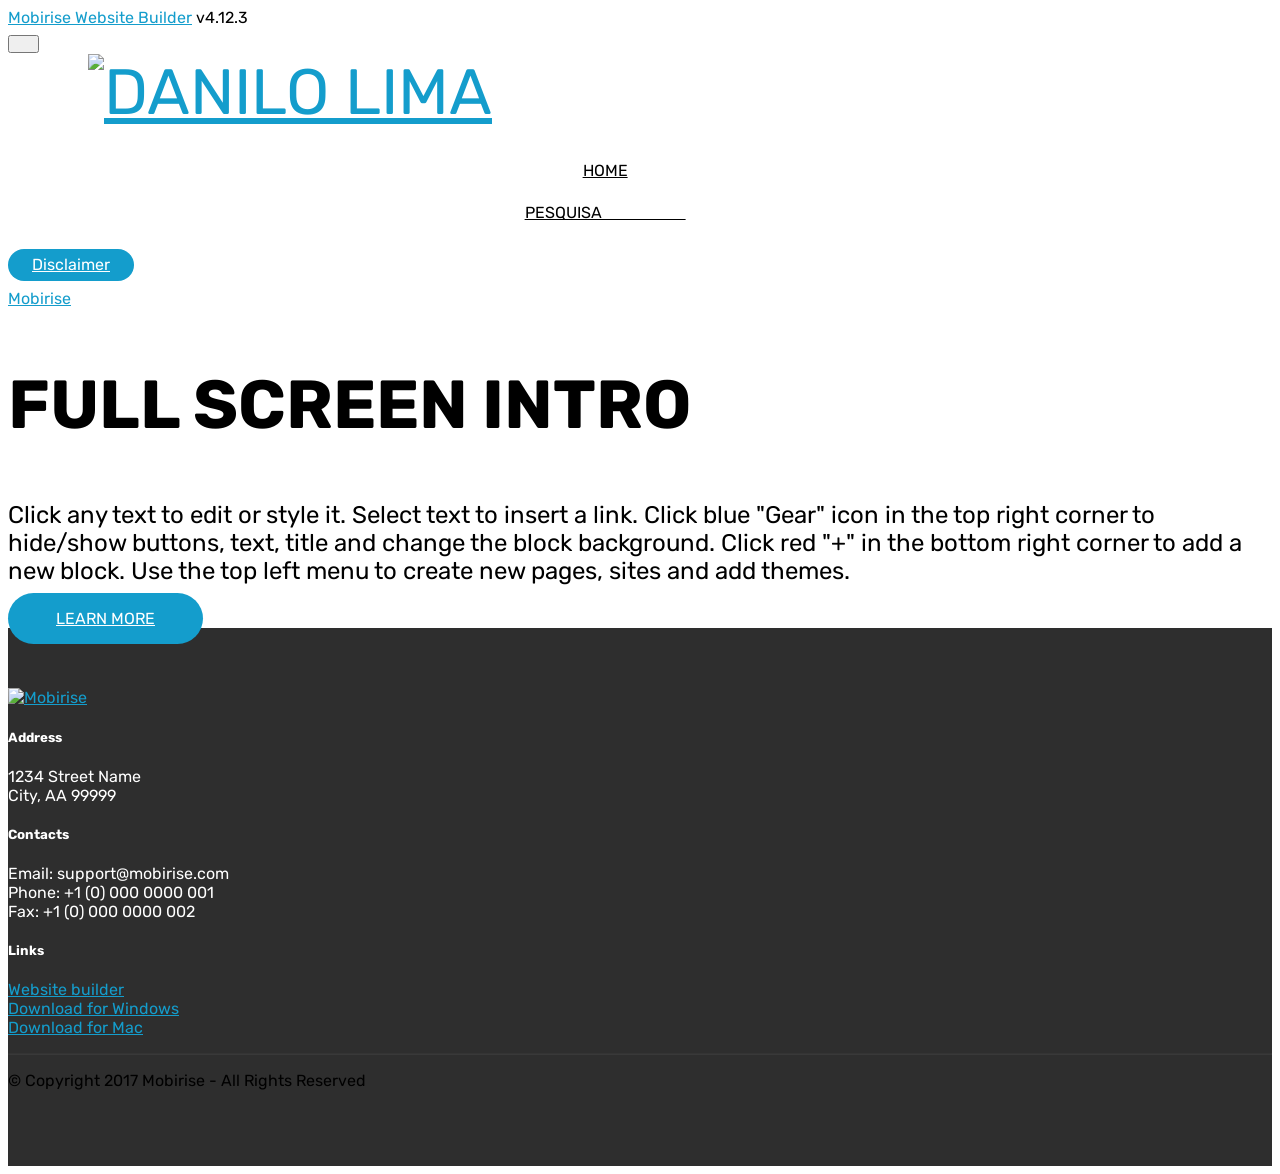
==== index.html @ ac160dbd "create github pages" ====
<!DOCTYPE html>
<html  >
<head>
  <!-- Site made with Mobirise Website Builder v4.12.3, https://mobirise.com -->
  <meta charset="UTF-8">
  <meta http-equiv="X-UA-Compatible" content="IE=edge">
  <meta name="generator" content="Mobirise v4.12.3, mobirise.com">
  <meta name="viewport" content="width=device-width, initial-scale=1, minimum-scale=1">
  <link rel="shortcut icon" href="assets/images/lindth-128x128.png" type="image/x-icon">
  <meta name="description" content="">
  
  
  <title>Home</title>
  <link rel="stylesheet" href="assets/web/assets/mobirise-icons/mobirise-icons.css">
  <link rel="stylesheet" href="assets/bootstrap/css/bootstrap.min.css">
  <link rel="stylesheet" href="assets/bootstrap/css/bootstrap-grid.min.css">
  <link rel="stylesheet" href="assets/bootstrap/css/bootstrap-reboot.min.css">
  <link rel="stylesheet" href="assets/tether/tether.min.css">
  <link rel="stylesheet" href="assets/socicon/css/styles.css">
  <link rel="stylesheet" href="assets/web/assets/gdpr-plugin/gdpr-styles.css">
  <link rel="stylesheet" href="assets/animatecss/animate.min.css">
  <link rel="stylesheet" href="assets/dropdown/css/style.css">
  <link rel="stylesheet" href="assets/theme/css/style.css">
  <link rel="preload" as="style" href="assets/mobirise/css/mbr-additional.css"><link rel="stylesheet" href="assets/mobirise/css/mbr-additional.css" type="text/css">
  
  
  
</head>
<body>
  <section class="menu cid-qTkzRZLJNu" once="menu" id="menu1-0">

    

    <nav class="navbar navbar-expand beta-menu navbar-dropdown align-items-center navbar-fixed-top navbar-toggleable-sm">
        <button class="navbar-toggler navbar-toggler-right" type="button" data-toggle="collapse" data-target="#navbarSupportedContent" aria-controls="navbarSupportedContent" aria-expanded="false" aria-label="Toggle navigation">
            <div class="hamburger">
                <span></span>
                <span></span>
                <span></span>
                <span></span>
            </div>
        </button>
        <div class="menu-logo">
            <div class="navbar-brand">
                <span class="navbar-logo">
                    <a href="https://mobirise.com">
                         <img src="assets/images/danilo-lima-hd-1-162x288.png" alt="DANILO LIMA" title="DANILO LIMA" style="height: 5rem;">
                    </a>
                </span>
                
            </div>
        </div>
        <div class="collapse navbar-collapse" id="navbarSupportedContent">
            <ul class="navbar-nav nav-dropdown" data-app-modern-menu="true"><li class="nav-item">
                    <a class="nav-link link text-black display-4" href="page2.html">
                        <span class="mbri-home mbr-iconfont mbr-iconfont-btn"></span>
                        HOME</a>
                </li>
                <li class="nav-item">
                    <a class="nav-link link text-black display-4" href="page2.html">
                        <span class="mbri-search mbr-iconfont mbr-iconfont-btn"></span>PESQUISA &nbsp; &nbsp; &nbsp; &nbsp; &nbsp; &nbsp; &nbsp; &nbsp; &nbsp; &nbsp;&nbsp;</a>
                </li></ul>
            <div class="navbar-buttons mbr-section-btn"><a class="btn btn-sm btn-primary display-4" href="https://drive.google.com/open?id=1M-NE_mlkrRJ1WE63KbrFqvqMC0Qe0wHg" target="_blank">
                    <span class="mbri-save mbr-iconfont mbr-iconfont-btn "></span>
                    Disclaimer</a></div>
        </div>
    </nav>
</section>

<section class="engine"><a href="https://mobirise.info">Mobirise</a></section><section class="cid-qTkA127IK8 mbr-fullscreen mbr-parallax-background" id="header2-1">

    

    

    <div class="container align-center">
        <div class="row justify-content-md-center">
            <div class="mbr-white col-md-10">
                <h1 class="mbr-section-title mbr-bold pb-3 mbr-fonts-style display-1">
                    FULL SCREEN INTRO
                </h1>
                
                <p class="mbr-text pb-3 mbr-fonts-style display-5">
                    Click any text to edit or style it. Select text to insert a link. Click blue "Gear" icon in the top right corner to hide/show buttons, text, title and change the block background. Click red "+" in the bottom right corner to add a new block. Use the top left menu to create new pages, sites and add themes.
                </p>
                <div class="mbr-section-btn">
                    <a class="btn btn-md btn-secondary display-4" href="https://mobirise.com">LEARN MORE</a>
                    <a class="btn btn-md btn-white-outline display-4" href="https://mobirise.com">LIVE DEMO</a>
                </div>
            </div>
        </div>
    </div>
    <div class="mbr-arrow hidden-sm-down" aria-hidden="true">
        <a href="#next">
            <i class="mbri-down mbr-iconfont"></i>
        </a>
    </div>
</section>

<section class="cid-qTkAaeaxX5" id="footer1-2">

    

    

    <div class="container">
        <div class="media-container-row content text-white">
            <div class="col-12 col-md-3">
                <div class="media-wrap">
                    <a href="https://mobirise.com/">
                        <img src="assets/images/logo2.png" alt="Mobirise">
                    </a>
                </div>
            </div>
            <div class="col-12 col-md-3 mbr-fonts-style display-7">
                <h5 class="pb-3">
                    Address
                </h5>
                <p class="mbr-text">
                    1234 Street Name
                    <br>City, AA 99999
                </p>
            </div>
            <div class="col-12 col-md-3 mbr-fonts-style display-7">
                <h5 class="pb-3">
                    Contacts
                </h5>
                <p class="mbr-text">
                    Email: support@mobirise.com
                    <br>Phone: +1 (0) 000 0000 001
                    <br>Fax: +1 (0) 000 0000 002
                </p>
            </div>
            <div class="col-12 col-md-3 mbr-fonts-style display-7">
                <h5 class="pb-3">
                    Links
                </h5>
                <p class="mbr-text">
                    <a class="text-primary" href="https://mobirise.com/">Website builder</a>
                    <br><a class="text-primary" href="https://mobirise.com/mobirise-free-win.zip">Download for Windows</a>
                    <br><a class="text-primary" href="https://mobirise.com/mobirise-free-mac.zip">Download for Mac</a>
                </p>
            </div>
        </div>
        <div class="footer-lower">
            <div class="media-container-row">
                <div class="col-sm-12">
                    <hr>
                </div>
            </div>
            <div class="media-container-row mbr-white">
                <div class="col-sm-6 copyright">
                    <p class="mbr-text mbr-fonts-style display-7">
                        © Copyright 2017 Mobirise - All Rights Reserved
                    </p>
                </div>
                <div class="col-md-6">
                    <div class="social-list align-right">
                        <div class="soc-item">
                            <a href="https://twitter.com/mobirise" target="_blank">
                                <span class="socicon-twitter socicon mbr-iconfont mbr-iconfont-social"></span>
                            </a>
                        </div>
                        <div class="soc-item">
                            <a href="https://www.facebook.com/pages/Mobirise/1616226671953247" target="_blank">
                                <span class="socicon-facebook socicon mbr-iconfont mbr-iconfont-social"></span>
                            </a>
                        </div>
                        <div class="soc-item">
                            <a href="https://www.youtube.com/c/mobirise" target="_blank">
                                <span class="socicon-youtube socicon mbr-iconfont mbr-iconfont-social"></span>
                            </a>
                        </div>
                        <div class="soc-item">
                            <a href="https://instagram.com/mobirise" target="_blank">
                                <span class="socicon-instagram socicon mbr-iconfont mbr-iconfont-social"></span>
                            </a>
                        </div>
                        <div class="soc-item">
                            <a href="https://plus.google.com/u/0/+Mobirise" target="_blank">
                                <span class="socicon-googleplus socicon mbr-iconfont mbr-iconfont-social"></span>
                            </a>
                        </div>
                        <div class="soc-item">
                            <a href="https://www.behance.net/Mobirise" target="_blank">
                                <span class="socicon-behance socicon mbr-iconfont mbr-iconfont-social"></span>
                            </a>
                        </div>
                    </div>
                </div>
            </div>
        </div>
    </div>
</section>


  <script src="assets/web/assets/jquery/jquery.min.js"></script>
  <script src="assets/popper/popper.min.js"></script>
  <script src="assets/bootstrap/js/bootstrap.min.js"></script>
  <script src="assets/tether/tether.min.js"></script>
  <script src="assets/smoothscroll/smooth-scroll.js"></script>
  <script src="assets/touchswipe/jquery.touch-swipe.min.js"></script>
  <script src="assets/viewportchecker/jquery.viewportchecker.js"></script>
  <script src="assets/parallax/jarallax.min.js"></script>
  <script src="assets/dropdown/js/nav-dropdown.js"></script>
  <script src="assets/dropdown/js/navbar-dropdown.js"></script>
  <script src="assets/theme/js/script.js"></script>
  
  
  <input name="animation" type="hidden">
  </body>
</html>
---- assets/mobirise/css/mbr-additional.css ----
@import url(https://fonts.googleapis.com/css?family=Rubik:300,300i,400,400i,500,500i,700,700i,900,900i&display=swap);





body {
  font-family: Rubik;
}
.display-1 {
  font-family: 'Rubik', sans-serif;
  font-size: 4.25rem;
  font-display: swap;
}
.display-1 > .mbr-iconfont {
  font-size: 6.8rem;
}
.display-2 {
  font-family: 'Rubik', sans-serif;
  font-size: 3rem;
  font-display: swap;
}
.display-2 > .mbr-iconfont {
  font-size: 4.8rem;
}
.display-4 {
  font-family: 'Rubik', sans-serif;
  font-size: 1rem;
  font-display: swap;
}
.display-4 > .mbr-iconfont {
  font-size: 1.6rem;
}
.display-5 {
  font-family: 'Rubik', sans-serif;
  font-size: 1.5rem;
  font-display: swap;
}
.display-5 > .mbr-iconfont {
  font-size: 2.4rem;
}
.display-7 {
  font-family: 'Rubik', sans-serif;
  font-size: 1rem;
  font-display: swap;
}
.display-7 > .mbr-iconfont {
  font-size: 1.6rem;
}
/* ---- Fluid typography for mobile devices ---- */
/* 1.4 - font scale ratio ( bootstrap == 1.42857 ) */
/* 100vw - current viewport width */
/* (48 - 20)  48 == 48rem == 768px, 20 == 20rem == 320px(minimal supported viewport) */
/* 0.65 - min scale variable, may vary */
@media (max-width: 768px) {
  .display-1 {
    font-size: 3.4rem;
    font-size: calc( 2.1374999999999997rem + (4.25 - 2.1374999999999997) * ((100vw - 20rem) / (48 - 20)));
    line-height: calc( 1.4 * (2.1374999999999997rem + (4.25 - 2.1374999999999997) * ((100vw - 20rem) / (48 - 20))));
  }
  .display-2 {
    font-size: 2.4rem;
    font-size: calc( 1.7rem + (3 - 1.7) * ((100vw - 20rem) / (48 - 20)));
    line-height: calc( 1.4 * (1.7rem + (3 - 1.7) * ((100vw - 20rem) / (48 - 20))));
  }
  .display-4 {
    font-size: 0.8rem;
    font-size: calc( 1rem + (1 - 1) * ((100vw - 20rem) / (48 - 20)));
    line-height: calc( 1.4 * (1rem + (1 - 1) * ((100vw - 20rem) / (48 - 20))));
  }
  .display-5 {
    font-size: 1.2rem;
    font-size: calc( 1.175rem + (1.5 - 1.175) * ((100vw - 20rem) / (48 - 20)));
    line-height: calc( 1.4 * (1.175rem + (1.5 - 1.175) * ((100vw - 20rem) / (48 - 20))));
  }
}
/* Buttons */
.btn {
  padding: 1rem 3rem;
  border-radius: 3px;
}
.btn-sm {
  padding: 0.6rem 1.5rem;
  border-radius: 3px;
}
.btn-md {
  padding: 1rem 3rem;
  border-radius: 3px;
}
.btn-lg {
  padding: 1.2rem 3.2rem;
  border-radius: 3px;
}
.bg-primary {
  background-color: #149dcc !important;
}
.bg-success {
  background-color: #f7ed4a !important;
}
.bg-info {
  background-color: #ffffff !important;
}
.bg-warning {
  background-color: #879a9f !important;
}
.bg-danger {
  background-color: #b1a374 !important;
}
.btn-primary,
.btn-primary:active {
  background-color: #149dcc !important;
  border-color: #149dcc !important;
  color: #ffffff !important;
}
.btn-primary:hover,
.btn-primary:focus,
.btn-primary.focus,
.btn-primary.active {
  color: #ffffff !important;
  background-color: #0d6786 !important;
  border-color: #0d6786 !important;
}
.btn-primary.disabled,
.btn-primary:disabled {
  color: #ffffff !important;
  background-color: #0d6786 !important;
  border-color: #0d6786 !important;
}
.btn-secondary,
.btn-secondary:active {
  background-color: #149dcc !important;
  border-color: #149dcc !important;
  color: #ffffff !important;
}
.btn-secondary:hover,
.btn-secondary:focus,
.btn-secondary.focus,
.btn-secondary.active {
  color: #ffffff !important;
  background-color: #0d6786 !important;
  border-color: #0d6786 !important;
}
.btn-secondary.disabled,
.btn-secondary:disabled {
  color: #ffffff !important;
  background-color: #0d6786 !important;
  border-color: #0d6786 !important;
}
.btn-info,
.btn-info:active {
  background-color: #ffffff !important;
  border-color: #ffffff !important;
  color: #808080 !important;
}
.btn-info:hover,
.btn-info:focus,
.btn-info.focus,
.btn-info.active {
  color: #808080 !important;
  background-color: #d9d9d9 !important;
  border-color: #d9d9d9 !important;
}
.btn-info.disabled,
.btn-info:disabled {
  color: #808080 !important;
  background-color: #d9d9d9 !important;
  border-color: #d9d9d9 !important;
}
.btn-success,
.btn-success:active {
  background-color: #f7ed4a !important;
  border-color: #f7ed4a !important;
  color: #3f3c03 !important;
}
.btn-success:hover,
.btn-success:focus,
.btn-success.focus,
.btn-success.active {
  color: #3f3c03 !important;
  background-color: #eadd0a !important;
  border-color: #eadd0a !important;
}
.btn-success.disabled,
.btn-success:disabled {
  color: #3f3c03 !important;
  background-color: #eadd0a !important;
  border-color: #eadd0a !important;
}
.btn-warning,
.btn-warning:active {
  background-color: #879a9f !important;
  border-color: #879a9f !important;
  color: #ffffff !important;
}
.btn-warning:hover,
.btn-warning:focus,
.btn-warning.focus,
.btn-warning.active {
  color: #ffffff !important;
  background-color: #617479 !important;
  border-color: #617479 !important;
}
.btn-warning.disabled,
.btn-warning:disabled {
  color: #ffffff !important;
  background-color: #617479 !important;
  border-color: #617479 !important;
}
.btn-danger,
.btn-danger:active {
  background-color: #b1a374 !important;
  border-color: #b1a374 !important;
  color: #ffffff !important;
}
.btn-danger:hover,
.btn-danger:focus,
.btn-danger.focus,
.btn-danger.active {
  color: #ffffff !important;
  background-color: #8b7d4e !important;
  border-color: #8b7d4e !important;
}
.btn-danger.disabled,
.btn-danger:disabled {
  color: #ffffff !important;
  background-color: #8b7d4e !important;
  border-color: #8b7d4e !important;
}
.btn-white {
  color: #333333 !important;
}
.btn-white,
.btn-white:active {
  background-color: #ffffff !important;
  border-color: #ffffff !important;
  color: #808080 !important;
}
.btn-white:hover,
.btn-white:focus,
.btn-white.focus,
.btn-white.active {
  color: #808080 !important;
  background-color: #d9d9d9 !important;
  border-color: #d9d9d9 !important;
}
.btn-white.disabled,
.btn-white:disabled {
  color: #808080 !important;
  background-color: #d9d9d9 !important;
  border-color: #d9d9d9 !important;
}
.btn-black,
.btn-black:active {
  background-color: #333333 !important;
  border-color: #333333 !important;
  color: #ffffff !important;
}
.btn-black:hover,
.btn-black:focus,
.btn-black.focus,
.btn-black.active {
  color: #ffffff !important;
  background-color: #0d0d0d !important;
  border-color: #0d0d0d !important;
}
.btn-black.disabled,
.btn-black:disabled {
  color: #ffffff !important;
  background-color: #0d0d0d !important;
  border-color: #0d0d0d !important;
}
.btn-primary-outline,
.btn-primary-outline:active {
  background: none;
  border-color: #0b566f;
  color: #0b566f;
}
.btn-primary-outline:hover,
.btn-primary-outline:focus,
.btn-primary-outline.focus,
.btn-primary-outline.active {
  color: #ffffff;
  background-color: #149dcc;
  border-color: #149dcc;
}
.btn-primary-outline.disabled,
.btn-primary-outline:disabled {
  color: #ffffff !important;
  background-color: #149dcc !important;
  border-color: #149dcc !important;
}
.btn-secondary-outline,
.btn-secondary-outline:active {
  background: none;
  border-color: #0b566f;
  color: #0b566f;
}
.btn-secondary-outline:hover,
.btn-secondary-outline:focus,
.btn-secondary-outline.focus,
.btn-secondary-outline.active {
  color: #ffffff;
  background-color: #149dcc;
  border-color: #149dcc;
}
.btn-secondary-outline.disabled,
.btn-secondary-outline:disabled {
  color: #ffffff !important;
  background-color: #149dcc !important;
  border-color: #149dcc !important;
}
.btn-info-outline,
.btn-info-outline:active {
  background: none;
  border-color: #cccccc;
  color: #cccccc;
}
.btn-info-outline:hover,
.btn-info-outline:focus,
.btn-info-outline.focus,
.btn-info-outline.active {
  color: #808080;
  background-color: #ffffff;
  border-color: #ffffff;
}
.btn-info-outline.disabled,
.btn-info-outline:disabled {
  color: #808080 !important;
  background-color: #ffffff !important;
  border-color: #ffffff !important;
}
.btn-success-outline,
.btn-success-outline:active {
  background: none;
  border-color: #d2c609;
  color: #d2c609;
}
.btn-success-outline:hover,
.btn-success-outline:focus,
.btn-success-outline.focus,
.btn-success-outline.active {
  color: #3f3c03;
  background-color: #f7ed4a;
  border-color: #f7ed4a;
}
.btn-success-outline.disabled,
.btn-success-outline:disabled {
  color: #3f3c03 !important;
  background-color: #f7ed4a !important;
  border-color: #f7ed4a !important;
}
.btn-warning-outline,
.btn-warning-outline:active {
  background: none;
  border-color: #55666b;
  color: #55666b;
}
.btn-warning-outline:hover,
.btn-warning-outline:focus,
.btn-warning-outline.focus,
.btn-warning-outline.active {
  color: #ffffff;
  background-color: #879a9f;
  border-color: #879a9f;
}
.btn-warning-outline.disabled,
.btn-warning-outline:disabled {
  color: #ffffff !important;
  background-color: #879a9f !important;
  border-color: #879a9f !important;
}
.btn-danger-outline,
.btn-danger-outline:active {
  background: none;
  border-color: #7a6e45;
  color: #7a6e45;
}
.btn-danger-outline:hover,
.btn-danger-outline:focus,
.btn-danger-outline.focus,
.btn-danger-outline.active {
  color: #ffffff;
  background-color: #b1a374;
  border-color: #b1a374;
}
.btn-danger-outline.disabled,
.btn-danger-outline:disabled {
  color: #ffffff !important;
  background-color: #b1a374 !important;
  border-color: #b1a374 !important;
}
.btn-black-outline,
.btn-black-outline:active {
  background: none;
  border-color: #000000;
  color: #000000;
}
.btn-black-outline:hover,
.btn-black-outline:focus,
.btn-black-outline.focus,
.btn-black-outline.active {
  color: #ffffff;
  background-color: #333333;
  border-color: #333333;
}
.btn-black-outline.disabled,
.btn-black-outline:disabled {
  color: #ffffff !important;
  background-color: #333333 !important;
  border-color: #333333 !important;
}
.btn-white-outline,
.btn-white-outline:active,
.btn-white-outline.active {
  background: none;
  border-color: #ffffff;
  color: #ffffff;
}
.btn-white-outline:hover,
.btn-white-outline:focus,
.btn-white-outline.focus {
  color: #333333;
  background-color: #ffffff;
  border-color: #ffffff;
}
.text-primary {
  color: #149dcc !important;
}
.text-secondary {
  color: #149dcc !important;
}
.text-success {
  color: #f7ed4a !important;
}
.text-info {
  color: #ffffff !important;
}
.text-warning {
  color: #879a9f !important;
}
.text-danger {
  color: #b1a374 !important;
}
.text-white {
  color: #ffffff !important;
}
.text-black {
  color: #000000 !important;
}
a.text-primary:hover,
a.text-primary:focus {
  color: #0b566f !important;
}
a.text-secondary:hover,
a.text-secondary:focus {
  color: #0b566f !important;
}
a.text-success:hover,
a.text-success:focus {
  color: #d2c609 !important;
}
a.text-info:hover,
a.text-info:focus {
  color: #cccccc !important;
}
a.text-warning:hover,
a.text-warning:focus {
  color: #55666b !important;
}
a.text-danger:hover,
a.text-danger:focus {
  color: #7a6e45 !important;
}
a.text-white:hover,
a.text-white:focus {
  color: #b3b3b3 !important;
}
a.text-black:hover,
a.text-black:focus {
  color: #4d4d4d !important;
}
.alert-success {
  background-color: #70c770;
}
.alert-info {
  background-color: #ffffff;
}
.alert-warning {
  background-color: #879a9f;
}
.alert-danger {
  background-color: #b1a374;
}
.mbr-section-btn a.btn:not(.btn-form) {
  border-radius: 100px;
}
.mbr-section-btn a.btn:not(.btn-form):hover,
.mbr-section-btn a.btn:not(.btn-form):focus {
  box-shadow: none !important;
}
.mbr-section-btn a.btn:not(.btn-form):hover,
.mbr-section-btn a.btn:not(.btn-form):focus {
  box-shadow: 0 10px 40px 0 rgba(0, 0, 0, 0.2) !important;
  -webkit-box-shadow: 0 10px 40px 0 rgba(0, 0, 0, 0.2) !important;
}
.mbr-gallery-filter li a {
  border-radius: 100px !important;
}
.mbr-gallery-filter li.active .btn {
  background-color: #149dcc;
  border-color: #149dcc;
  color: #ffffff;
}
.mbr-gallery-filter li.active .btn:focus {
  box-shadow: none;
}
.nav-tabs .nav-link {
  border-radius: 100px !important;
}
a,
a:hover {
  color: #149dcc;
}
.mbr-plan-header.bg-primary .mbr-plan-subtitle,
.mbr-plan-header.bg-primary .mbr-plan-price-desc {
  color: #b4e6f8;
}
.mbr-plan-header.bg-success .mbr-plan-subtitle,
.mbr-plan-header.bg-success .mbr-plan-price-desc {
  color: #ffffff;
}
.mbr-plan-header.bg-info .mbr-plan-subtitle,
.mbr-plan-header.bg-info .mbr-plan-price-desc {
  color: #ffffff;
}
.mbr-plan-header.bg-warning .mbr-plan-subtitle,
.mbr-plan-header.bg-warning .mbr-plan-price-desc {
  color: #ced6d8;
}
.mbr-plan-header.bg-danger .mbr-plan-subtitle,
.mbr-plan-header.bg-danger .mbr-plan-price-desc {
  color: #dfd9c6;
}
/* Scroll to top button*/
.scrollToTop_wraper {
  display: none;
}
.form-control {
  font-family: 'Rubik', sans-serif;
  font-size: 1rem;
  font-display: swap;
}
.form-control > .mbr-iconfont {
  font-size: 1.6rem;
}
blockquote {
  border-color: #149dcc;
}
/* Forms */
.mbr-form .btn {
  margin: .4rem 0;
}
.mbr-form .input-group-btn a.btn {
  border-radius: 100px !important;
}
.mbr-form .input-group-btn a.btn:hover {
  box-shadow: 0 10px 40px 0 rgba(0, 0, 0, 0.2);
}
.mbr-form .input-group-btn button[type="submit"] {
  border-radius: 100px !important;
  padding: 1rem 3rem;
}
.mbr-form .input-group-btn button[type="submit"]:hover {
  box-shadow: 0 10px 40px 0 rgba(0, 0, 0, 0.2);
}
.form2 .form-control {
  border-top-left-radius: 100px;
  border-bottom-left-radius: 100px;
}
.form2 .input-group-btn a.btn {
  border-top-left-radius: 0 !important;
  border-bottom-left-radius: 0 !important;
}
.form2 .input-group-btn button[type="submit"] {
  border-top-left-radius: 0 !important;
  border-bottom-left-radius: 0 !important;
}
.form3 input[type="email"] {
  border-radius: 100px !important;
}
@media (max-width: 349px) {
  .form2 input[type="email"] {
    border-radius: 100px !important;
  }
  .form2 .input-group-btn a.btn {
    border-radius: 100px !important;
  }
  .form2 .input-group-btn button[type="submit"] {
    border-radius: 100px !important;
  }
}
@media (max-width: 767px) {
  .btn {
    font-size: .75rem !important;
  }
  .btn .mbr-iconfont {
    font-size: 1rem !important;
  }
}
/* Footer */
.mbr-footer-content li::before,
.mbr-footer .mbr-contacts li::before {
  background: #149dcc;
}
.mbr-footer-content li a:hover,
.mbr-footer .mbr-contacts li a:hover {
  color: #149dcc;
}
.footer3 input[type="email"],
.footer4 input[type="email"] {
  border-radius: 100px !important;
}
.footer3 .input-group-btn a.btn,
.footer4 .input-group-btn a.btn {
  border-radius: 100px !important;
}
.footer3 .input-group-btn button[type="submit"],
.footer4 .input-group-btn button[type="submit"] {
  border-radius: 100px !important;
}
/* Headers*/
.header13 .form-inline input[type="email"],
.header14 .form-inline input[type="email"] {
  border-radius: 100px;
}
.header13 .form-inline input[type="text"],
.header14 .form-inline input[type="text"] {
  border-radius: 100px;
}
.header13 .form-inline input[type="tel"],
.header14 .form-inline input[type="tel"] {
  border-radius: 100px;
}
.header13 .form-inline a.btn,
.header14 .form-inline a.btn {
  border-radius: 100px;
}
.header13 .form-inline button,
.header14 .form-inline button {
  border-radius: 100px !important;
}
@media screen and (-ms-high-contrast: active), (-ms-high-contrast: none) {
  .card-wrapper {
    flex: auto !important;
  }
}
.jq-selectbox li:hover,
.jq-selectbox li.selected {
  background-color: #149dcc;
  color: #ffffff;
}
.jq-selectbox .jq-selectbox__trigger-arrow,
.jq-number__spin.minus:after,
.jq-number__spin.plus:after {
  transition: 0.4s;
  border-top-color: currentColor;
  border-bottom-color: currentColor;
}
.jq-selectbox:hover .jq-selectbox__trigger-arrow,
.jq-number__spin.minus:hover:after,
.jq-number__spin.plus:hover:after {
  border-top-color: #149dcc;
  border-bottom-color: #149dcc;
}
.xdsoft_datetimepicker .xdsoft_calendar td.xdsoft_default,
.xdsoft_datetimepicker .xdsoft_calendar td.xdsoft_current,
.xdsoft_datetimepicker .xdsoft_timepicker .xdsoft_time_box > div > div.xdsoft_current {
  color: #ffffff !important;
  background-color: #149dcc !important;
  box-shadow: none !important;
}
.xdsoft_datetimepicker .xdsoft_calendar td:hover,
.xdsoft_datetimepicker .xdsoft_timepicker .xdsoft_time_box > div > div:hover {
  color: #ffffff !important;
  background: #149dcc !important;
  box-shadow: none !important;
}
.lazy-bg {
  background-image: none !important;
}
.lazy-placeholder:not(section),
.lazy-none {
  display: block;
  position: relative;
  padding-bottom: 56.25%;
}
iframe.lazy-placeholder,
.lazy-placeholder:after {
  content: '';
  position: absolute;
  width: 100px;
  height: 100px;
  background: transparent no-repeat center;
  background-size: contain;
  top: 50%;
  left: 50%;
  transform: translateX(-50%) translateY(-50%);
  background-image: url("data:image/svg+xml;charset=UTF-8,%3csvg width='32' height='32' viewBox='0 0 64 64' xmlns='http://www.w3.org/2000/svg' stroke='%23149dcc' %3e%3cg fill='none' fill-rule='evenodd'%3e%3cg transform='translate(16 16)' stroke-width='2'%3e%3ccircle stroke-opacity='.5' cx='16' cy='16' r='16'/%3e%3cpath d='M32 16c0-9.94-8.06-16-16-16'%3e%3canimateTransform attributeName='transform' type='rotate' from='0 16 16' to='360 16 16' dur='1s' repeatCount='indefinite'/%3e%3c/path%3e%3c/g%3e%3c/g%3e%3c/svg%3e");
}
section.lazy-placeholder:after {
  opacity: 0.3;
}
.cid-qTkzRZLJNu .navbar {
  padding: .5rem 0;
  background: #ffffff;
  transition: none;
  min-height: 77px;
}
.cid-qTkzRZLJNu .navbar-dropdown.bg-color.transparent.opened {
  background: #ffffff;
}
.cid-qTkzRZLJNu a {
  font-style: normal;
}
.cid-qTkzRZLJNu .nav-item span {
  padding-right: 0.4em;
  line-height: 0.5em;
  vertical-align: text-bottom;
  position: relative;
  text-decoration: none;
}
.cid-qTkzRZLJNu .nav-item a {
  display: flex;
  align-items: center;
  justify-content: center;
  padding: 0.7rem 0 !important;
  margin: 0rem .65rem !important;
}
.cid-qTkzRZLJNu .nav-item:focus,
.cid-qTkzRZLJNu .nav-link:focus {
  outline: none;
}
.cid-qTkzRZLJNu .btn {
  padding: 0.4rem 1.5rem;
  display: inline-flex;
  align-items: center;
}
.cid-qTkzRZLJNu .btn .mbr-iconfont {
  font-size: 1.6rem;
}
.cid-qTkzRZLJNu .menu-logo {
  margin-right: auto;
}
.cid-qTkzRZLJNu .menu-logo .navbar-brand {
  display: flex;
  margin-left: 5rem;
  padding: 0;
  transition: padding .2s;
  min-height: 3.8rem;
  align-items: center;
}
.cid-qTkzRZLJNu .menu-logo .navbar-brand .navbar-caption-wrap {
  display: -webkit-flex;
  -webkit-align-items: center;
  align-items: center;
  word-break: break-word;
  min-width: 7rem;
  margin: .3rem 0;
}
.cid-qTkzRZLJNu .menu-logo .navbar-brand .navbar-caption-wrap .navbar-caption {
  line-height: 1.2rem !important;
  padding-right: 2rem;
}
.cid-qTkzRZLJNu .menu-logo .navbar-brand .navbar-logo {
  font-size: 4rem;
  transition: font-size 0.25s;
}
.cid-qTkzRZLJNu .menu-logo .navbar-brand .navbar-logo img {
  display: flex;
}
.cid-qTkzRZLJNu .menu-logo .navbar-brand .navbar-logo .mbr-iconfont {
  transition: font-size 0.25s;
}
.cid-qTkzRZLJNu .navbar-toggleable-sm .navbar-collapse {
  justify-content: flex-end;
  -webkit-justify-content: flex-end;
  padding-right: 5rem;
  width: auto;
}
.cid-qTkzRZLJNu .navbar-toggleable-sm .navbar-collapse .navbar-nav {
  flex-wrap: wrap;
  -webkit-flex-wrap: wrap;
  padding-left: 0;
}
.cid-qTkzRZLJNu .navbar-toggleable-sm .navbar-collapse .navbar-nav .nav-item {
  -webkit-align-self: center;
  align-self: center;
}
.cid-qTkzRZLJNu .navbar-toggleable-sm .navbar-collapse .navbar-buttons {
  padding-left: 0;
  padding-bottom: 0;
}
.cid-qTkzRZLJNu .dropdown .dropdown-menu {
  background: #ffffff;
  display: none;
  position: absolute;
  min-width: 5rem;
  padding-top: 1.4rem;
  padding-bottom: 1.4rem;
  text-align: left;
}
.cid-qTkzRZLJNu .dropdown .dropdown-menu .dropdown-item {
  width: auto;
  padding: 0.235em 1.5385em 0.235em 1.5385em !important;
}
.cid-qTkzRZLJNu .dropdown .dropdown-menu .dropdown-item::after {
  right: 0.5rem;
}
.cid-qTkzRZLJNu .dropdown .dropdown-menu .dropdown-submenu {
  margin: 0;
}
.cid-qTkzRZLJNu .dropdown.open > .dropdown-menu {
  display: block;
}
.cid-qTkzRZLJNu .navbar-toggleable-sm.opened:after {
  position: absolute;
  width: 100vw;
  height: 100vh;
  content: '';
  background-color: rgba(0, 0, 0, 0.1);
  left: 0;
  bottom: 0;
  transform: translateY(100%);
  -webkit-transform: translateY(100%);
  z-index: 1000;
}
.cid-qTkzRZLJNu .navbar.navbar-short {
  min-height: 60px;
  transition: all .2s;
}
.cid-qTkzRZLJNu .navbar.navbar-short .navbar-toggler-right {
  top: 20px;
}
.cid-qTkzRZLJNu .navbar.navbar-short .navbar-logo a {
  font-size: 2.5rem !important;
  line-height: 2.5rem;
  transition: font-size 0.25s;
}
.cid-qTkzRZLJNu .navbar.navbar-short .navbar-logo a .mbr-iconfont {
  font-size: 2.5rem !important;
}
.cid-qTkzRZLJNu .navbar.navbar-short .navbar-logo a img {
  height: 3rem !important;
}
.cid-qTkzRZLJNu .navbar.navbar-short .navbar-brand {
  min-height: 3rem;
}
.cid-qTkzRZLJNu button.navbar-toggler {
  width: 31px;
  height: 18px;
  cursor: pointer;
  transition: all .2s;
  top: 1.5rem;
  right: 1rem;
}
.cid-qTkzRZLJNu button.navbar-toggler:focus {
  outline: none;
}
.cid-qTkzRZLJNu button.navbar-toggler .hamburger span {
  position: absolute;
  right: 0;
  width: 30px;
  height: 2px;
  border-right: 5px;
  background-color: #ffffff;
}
.cid-qTkzRZLJNu button.navbar-toggler .hamburger span:nth-child(1) {
  top: 0;
  transition: all .2s;
}
.cid-qTkzRZLJNu button.navbar-toggler .hamburger span:nth-child(2) {
  top: 8px;
  transition: all .15s;
}
.cid-qTkzRZLJNu button.navbar-toggler .hamburger span:nth-child(3) {
  top: 8px;
  transition: all .15s;
}
.cid-qTkzRZLJNu button.navbar-toggler .hamburger span:nth-child(4) {
  top: 16px;
  transition: all .2s;
}
.cid-qTkzRZLJNu nav.opened .hamburger span:nth-child(1) {
  top: 8px;
  width: 0;
  opacity: 0;
  right: 50%;
  transition: all .2s;
}
.cid-qTkzRZLJNu nav.opened .hamburger span:nth-child(2) {
  -webkit-transform: rotate(45deg);
  transform: rotate(45deg);
  transition: all .25s;
}
.cid-qTkzRZLJNu nav.opened .hamburger span:nth-child(3) {
  -webkit-transform: rotate(-45deg);
  transform: rotate(-45deg);
  transition: all .25s;
}
.cid-qTkzRZLJNu nav.opened .hamburger span:nth-child(4) {
  top: 8px;
  width: 0;
  opacity: 0;
  right: 50%;
  transition: all .2s;
}
.cid-qTkzRZLJNu .collapsed.navbar-expand {
  flex-direction: column;
}
.cid-qTkzRZLJNu .collapsed .btn {
  display: flex;
}
.cid-qTkzRZLJNu .collapsed .navbar-collapse {
  display: none !important;
  padding-right: 0 !important;
}
.cid-qTkzRZLJNu .collapsed .navbar-collapse.collapsing,
.cid-qTkzRZLJNu .collapsed .navbar-collapse.show {
  display: block !important;
}
.cid-qTkzRZLJNu .collapsed .navbar-collapse.collapsing .navbar-nav,
.cid-qTkzRZLJNu .collapsed .navbar-collapse.show .navbar-nav {
  display: block;
  text-align: center;
}
.cid-qTkzRZLJNu .collapsed .navbar-collapse.collapsing .navbar-nav .nav-item,
.cid-qTkzRZLJNu .collapsed .navbar-collapse.show .navbar-nav .nav-item {
  clear: both;
}
.cid-qTkzRZLJNu .collapsed .navbar-collapse.collapsing .navbar-buttons,
.cid-qTkzRZLJNu .collapsed .navbar-collapse.show .navbar-buttons {
  text-align: center;
}
.cid-qTkzRZLJNu .collapsed .navbar-collapse.collapsing .navbar-buttons:last-child,
.cid-qTkzRZLJNu .collapsed .navbar-collapse.show .navbar-buttons:last-child {
  margin-bottom: 1rem;
}
.cid-qTkzRZLJNu .collapsed button.navbar-toggler {
  display: block;
}
.cid-qTkzRZLJNu .collapsed .navbar-brand {
  margin-left: 1rem !important;
}
.cid-qTkzRZLJNu .collapsed .navbar-toggleable-sm {
  flex-direction: column;
  -webkit-flex-direction: column;
}
.cid-qTkzRZLJNu .collapsed .dropdown .dropdown-menu {
  width: 100%;
  text-align: center;
  position: relative;
  opacity: 0;
  display: block;
  height: 0;
  visibility: hidden;
  padding: 0;
  transition-duration: .5s;
  transition-property: opacity,padding,height;
}
.cid-qTkzRZLJNu .collapsed .dropdown.open > .dropdown-menu {
  position: relative;
  opacity: 1;
  height: auto;
  padding: 1.4rem 0;
  visibility: visible;
}
.cid-qTkzRZLJNu .collapsed .dropdown .dropdown-submenu {
  left: 0;
  text-align: center;
  width: 100%;
}
.cid-qTkzRZLJNu .collapsed .dropdown .dropdown-toggle[data-toggle="dropdown-submenu"]::after {
  margin-top: 0;
  position: inherit;
  right: 0;
  top: 50%;
  display: inline-block;
  width: 0;
  height: 0;
  margin-left: .3em;
  vertical-align: middle;
  content: "";
  border-top: .30em solid;
  border-right: .30em solid transparent;
  border-left: .30em solid transparent;
}
@media (max-width: 991px) {
  .cid-qTkzRZLJNu .navbar-expand {
    flex-direction: column;
  }
  .cid-qTkzRZLJNu img {
    height: 3.8rem !important;
  }
  .cid-qTkzRZLJNu .btn {
    display: flex;
  }
  .cid-qTkzRZLJNu button.navbar-toggler {
    display: block;
  }
  .cid-qTkzRZLJNu .navbar-brand {
    margin-left: 1rem !important;
  }
  .cid-qTkzRZLJNu .navbar-toggleable-sm {
    flex-direction: column;
    -webkit-flex-direction: column;
  }
  .cid-qTkzRZLJNu .navbar-collapse {
    display: none !important;
    padding-right: 0 !important;
  }
  .cid-qTkzRZLJNu .navbar-collapse.collapsing,
  .cid-qTkzRZLJNu .navbar-collapse.show {
    display: block !important;
  }
  .cid-qTkzRZLJNu .navbar-collapse.collapsing .navbar-nav,
  .cid-qTkzRZLJNu .navbar-collapse.show .navbar-nav {
    display: block;
    text-align: center;
  }
  .cid-qTkzRZLJNu .navbar-collapse.collapsing .navbar-nav .nav-item,
  .cid-qTkzRZLJNu .navbar-collapse.show .navbar-nav .nav-item {
    clear: both;
  }
  .cid-qTkzRZLJNu .navbar-collapse.collapsing .navbar-buttons,
  .cid-qTkzRZLJNu .navbar-collapse.show .navbar-buttons {
    text-align: center;
  }
  .cid-qTkzRZLJNu .navbar-collapse.collapsing .navbar-buttons:last-child,
  .cid-qTkzRZLJNu .navbar-collapse.show .navbar-buttons:last-child {
    margin-bottom: 1rem;
  }
  .cid-qTkzRZLJNu .dropdown .dropdown-menu {
    width: 100%;
    text-align: center;
    position: relative;
    opacity: 0;
    display: block;
    height: 0;
    visibility: hidden;
    padding: 0;
    transition-duration: .5s;
    transition-property: opacity,padding,height;
  }
  .cid-qTkzRZLJNu .dropdown.open > .dropdown-menu {
    position: relative;
    opacity: 1;
    height: auto;
    padding: 1.4rem 0;
    visibility: visible;
  }
  .cid-qTkzRZLJNu .dropdown .dropdown-submenu {
    left: 0;
    text-align: center;
    width: 100%;
  }
  .cid-qTkzRZLJNu .dropdown .dropdown-toggle[data-toggle="dropdown-submenu"]::after {
    margin-top: 0;
    position: inherit;
    right: 0;
    top: 50%;
    display: inline-block;
    width: 0;
    height: 0;
    margin-left: .3em;
    vertical-align: middle;
    content: "";
    border-top: .30em solid;
    border-right: .30em solid transparent;
    border-left: .30em solid transparent;
  }
}
@media (min-width: 767px) {
  .cid-qTkzRZLJNu .menu-logo {
    flex-shrink: 0;
  }
}
.cid-qTkzRZLJNu .navbar-collapse {
  flex-basis: auto;
}
.cid-qTkzRZLJNu .nav-link:hover,
.cid-qTkzRZLJNu .dropdown-item:hover {
  color: #c1c1c1 !important;
}
.cid-qTkA127IK8 {
  background-image: url("../../../assets/images/background4.jpg");
}
.cid-qTkAaeaxX5 {
  padding-top: 60px;
  padding-bottom: 60px;
  background-color: #2e2e2e;
}
@media (max-width: 767px) {
  .cid-qTkAaeaxX5 .content {
    text-align: center;
  }
  .cid-qTkAaeaxX5 .content > div:not(:last-child) {
    margin-bottom: 2rem;
  }
}
@media (max-width: 767px) {
  .cid-qTkAaeaxX5 .media-wrap {
    margin-bottom: 1rem;
  }
}
.cid-qTkAaeaxX5 .media-wrap .mbr-iconfont-logo {
  font-size: 7.5rem;
  color: #f36;
}
.cid-qTkAaeaxX5 .media-wrap img {
  height: 6rem;
}
@media (max-width: 767px) {
  .cid-qTkAaeaxX5 .footer-lower .copyright {
    margin-bottom: 1rem;
    text-align: center;
  }
}
.cid-qTkAaeaxX5 .footer-lower hr {
  margin: 1rem 0;
  border-color: #fff;
  opacity: .05;
}
.cid-qTkAaeaxX5 .footer-lower .social-list {
  padding-left: 0;
  margin-bottom: 0;
  list-style: none;
  display: flex;
  flex-wrap: wrap;
  justify-content: flex-end;
  -webkit-justify-content: flex-end;
}
.cid-qTkAaeaxX5 .footer-lower .social-list .mbr-iconfont-social {
  font-size: 1.3rem;
  color: #fff;
}
.cid-qTkAaeaxX5 .footer-lower .social-list .soc-item {
  margin: 0 .5rem;
}
.cid-qTkAaeaxX5 .footer-lower .social-list a {
  margin: 0;
  opacity: .5;
  -webkit-transition: .2s linear;
  transition: .2s linear;
}
.cid-qTkAaeaxX5 .footer-lower .social-list a:hover {
  opacity: 1;
}
@media (max-width: 767px) {
  .cid-qTkAaeaxX5 .footer-lower .social-list {
    justify-content: center;
    -webkit-justify-content: center;
  }
}
.cid-qTkzRZLJNu .navbar {
  padding: .5rem 0;
  background: #ffffff;
  transition: none;
  min-height: 77px;
}
.cid-qTkzRZLJNu .navbar-dropdown.bg-color.transparent.opened {
  background: #ffffff;
}
.cid-qTkzRZLJNu a {
  font-style: normal;
}
.cid-qTkzRZLJNu .nav-item span {
  padding-right: 0.4em;
  line-height: 0.5em;
  vertical-align: text-bottom;
  position: relative;
  text-decoration: none;
}
.cid-qTkzRZLJNu .nav-item a {
  display: flex;
  align-items: center;
  justify-content: center;
  padding: 0.7rem 0 !important;
  margin: 0rem .65rem !important;
}
.cid-qTkzRZLJNu .nav-item:focus,
.cid-qTkzRZLJNu .nav-link:focus {
  outline: none;
}
.cid-qTkzRZLJNu .btn {
  padding: 0.4rem 1.5rem;
  display: inline-flex;
  align-items: center;
}
.cid-qTkzRZLJNu .btn .mbr-iconfont {
  font-size: 1.6rem;
}
.cid-qTkzRZLJNu .menu-logo {
  margin-right: auto;
}
.cid-qTkzRZLJNu .menu-logo .navbar-brand {
  display: flex;
  margin-left: 5rem;
  padding: 0;
  transition: padding .2s;
  min-height: 3.8rem;
  align-items: center;
}
.cid-qTkzRZLJNu .menu-logo .navbar-brand .navbar-caption-wrap {
  display: -webkit-flex;
  -webkit-align-items: center;
  align-items: center;
  word-break: break-word;
  min-width: 7rem;
  margin: .3rem 0;
}
.cid-qTkzRZLJNu .menu-logo .navbar-brand .navbar-caption-wrap .navbar-caption {
  line-height: 1.2rem !important;
  padding-right: 2rem;
}
.cid-qTkzRZLJNu .menu-logo .navbar-brand .navbar-logo {
  font-size: 4rem;
  transition: font-size 0.25s;
}
.cid-qTkzRZLJNu .menu-logo .navbar-brand .navbar-logo img {
  display: flex;
}
.cid-qTkzRZLJNu .menu-logo .navbar-brand .navbar-logo .mbr-iconfont {
  transition: font-size 0.25s;
}
.cid-qTkzRZLJNu .navbar-toggleable-sm .navbar-collapse {
  justify-content: flex-end;
  -webkit-justify-content: flex-end;
  padding-right: 5rem;
  width: auto;
}
.cid-qTkzRZLJNu .navbar-toggleable-sm .navbar-collapse .navbar-nav {
  flex-wrap: wrap;
  -webkit-flex-wrap: wrap;
  padding-left: 0;
}
.cid-qTkzRZLJNu .navbar-toggleable-sm .navbar-collapse .navbar-nav .nav-item {
  -webkit-align-self: center;
  align-self: center;
}
.cid-qTkzRZLJNu .navbar-toggleable-sm .navbar-collapse .navbar-buttons {
  padding-left: 0;
  padding-bottom: 0;
}
.cid-qTkzRZLJNu .dropdown .dropdown-menu {
  background: #ffffff;
  display: none;
  position: absolute;
  min-width: 5rem;
  padding-top: 1.4rem;
  padding-bottom: 1.4rem;
  text-align: left;
}
.cid-qTkzRZLJNu .dropdown .dropdown-menu .dropdown-item {
  width: auto;
  padding: 0.235em 1.5385em 0.235em 1.5385em !important;
}
.cid-qTkzRZLJNu .dropdown .dropdown-menu .dropdown-item::after {
  right: 0.5rem;
}
.cid-qTkzRZLJNu .dropdown .dropdown-menu .dropdown-submenu {
  margin: 0;
}
.cid-qTkzRZLJNu .dropdown.open > .dropdown-menu {
  display: block;
}
.cid-qTkzRZLJNu .navbar-toggleable-sm.opened:after {
  position: absolute;
  width: 100vw;
  height: 100vh;
  content: '';
  background-color: rgba(0, 0, 0, 0.1);
  left: 0;
  bottom: 0;
  transform: translateY(100%);
  -webkit-transform: translateY(100%);
  z-index: 1000;
}
.cid-qTkzRZLJNu .navbar.navbar-short {
  min-height: 60px;
  transition: all .2s;
}
.cid-qTkzRZLJNu .navbar.navbar-short .navbar-toggler-right {
  top: 20px;
}
.cid-qTkzRZLJNu .navbar.navbar-short .navbar-logo a {
  font-size: 2.5rem !important;
  line-height: 2.5rem;
  transition: font-size 0.25s;
}
.cid-qTkzRZLJNu .navbar.navbar-short .navbar-logo a .mbr-iconfont {
  font-size: 2.5rem !important;
}
.cid-qTkzRZLJNu .navbar.navbar-short .navbar-logo a img {
  height: 3rem !important;
}
.cid-qTkzRZLJNu .navbar.navbar-short .navbar-brand {
  min-height: 3rem;
}
.cid-qTkzRZLJNu button.navbar-toggler {
  width: 31px;
  height: 18px;
  cursor: pointer;
  transition: all .2s;
  top: 1.5rem;
  right: 1rem;
}
.cid-qTkzRZLJNu button.navbar-toggler:focus {
  outline: none;
}
.cid-qTkzRZLJNu button.navbar-toggler .hamburger span {
  position: absolute;
  right: 0;
  width: 30px;
  height: 2px;
  border-right: 5px;
  background-color: #ffffff;
}
.cid-qTkzRZLJNu button.navbar-toggler .hamburger span:nth-child(1) {
  top: 0;
  transition: all .2s;
}
.cid-qTkzRZLJNu button.navbar-toggler .hamburger span:nth-child(2) {
  top: 8px;
  transition: all .15s;
}
.cid-qTkzRZLJNu button.navbar-toggler .hamburger span:nth-child(3) {
  top: 8px;
  transition: all .15s;
}
.cid-qTkzRZLJNu button.navbar-toggler .hamburger span:nth-child(4) {
  top: 16px;
  transition: all .2s;
}
.cid-qTkzRZLJNu nav.opened .hamburger span:nth-child(1) {
  top: 8px;
  width: 0;
  opacity: 0;
  right: 50%;
  transition: all .2s;
}
.cid-qTkzRZLJNu nav.opened .hamburger span:nth-child(2) {
  -webkit-transform: rotate(45deg);
  transform: rotate(45deg);
  transition: all .25s;
}
.cid-qTkzRZLJNu nav.opened .hamburger span:nth-child(3) {
  -webkit-transform: rotate(-45deg);
  transform: rotate(-45deg);
  transition: all .25s;
}
.cid-qTkzRZLJNu nav.opened .hamburger span:nth-child(4) {
  top: 8px;
  width: 0;
  opacity: 0;
  right: 50%;
  transition: all .2s;
}
.cid-qTkzRZLJNu .collapsed.navbar-expand {
  flex-direction: column;
}
.cid-qTkzRZLJNu .collapsed .btn {
  display: flex;
}
.cid-qTkzRZLJNu .collapsed .navbar-collapse {
  display: none !important;
  padding-right: 0 !important;
}
.cid-qTkzRZLJNu .collapsed .navbar-collapse.collapsing,
.cid-qTkzRZLJNu .collapsed .navbar-collapse.show {
  display: block !important;
}
.cid-qTkzRZLJNu .collapsed .navbar-collapse.collapsing .navbar-nav,
.cid-qTkzRZLJNu .collapsed .navbar-collapse.show .navbar-nav {
  display: block;
  text-align: center;
}
.cid-qTkzRZLJNu .collapsed .navbar-collapse.collapsing .navbar-nav .nav-item,
.cid-qTkzRZLJNu .collapsed .navbar-collapse.show .navbar-nav .nav-item {
  clear: both;
}
.cid-qTkzRZLJNu .collapsed .navbar-collapse.collapsing .navbar-buttons,
.cid-qTkzRZLJNu .collapsed .navbar-collapse.show .navbar-buttons {
  text-align: center;
}
.cid-qTkzRZLJNu .collapsed .navbar-collapse.collapsing .navbar-buttons:last-child,
.cid-qTkzRZLJNu .collapsed .navbar-collapse.show .navbar-buttons:last-child {
  margin-bottom: 1rem;
}
.cid-qTkzRZLJNu .collapsed button.navbar-toggler {
  display: block;
}
.cid-qTkzRZLJNu .collapsed .navbar-brand {
  margin-left: 1rem !important;
}
.cid-qTkzRZLJNu .collapsed .navbar-toggleable-sm {
  flex-direction: column;
  -webkit-flex-direction: column;
}
.cid-qTkzRZLJNu .collapsed .dropdown .dropdown-menu {
  width: 100%;
  text-align: center;
  position: relative;
  opacity: 0;
  display: block;
  height: 0;
  visibility: hidden;
  padding: 0;
  transition-duration: .5s;
  transition-property: opacity,padding,height;
}
.cid-qTkzRZLJNu .collapsed .dropdown.open > .dropdown-menu {
  position: relative;
  opacity: 1;
  height: auto;
  padding: 1.4rem 0;
  visibility: visible;
}
.cid-qTkzRZLJNu .collapsed .dropdown .dropdown-submenu {
  left: 0;
  text-align: center;
  width: 100%;
}
.cid-qTkzRZLJNu .collapsed .dropdown .dropdown-toggle[data-toggle="dropdown-submenu"]::after {
  margin-top: 0;
  position: inherit;
  right: 0;
  top: 50%;
  display: inline-block;
  width: 0;
  height: 0;
  margin-left: .3em;
  vertical-align: middle;
  content: "";
  border-top: .30em solid;
  border-right: .30em solid transparent;
  border-left: .30em solid transparent;
}
@media (max-width: 991px) {
  .cid-qTkzRZLJNu .navbar-expand {
    flex-direction: column;
  }
  .cid-qTkzRZLJNu img {
    height: 3.8rem !important;
  }
  .cid-qTkzRZLJNu .btn {
    display: flex;
  }
  .cid-qTkzRZLJNu button.navbar-toggler {
    display: block;
  }
  .cid-qTkzRZLJNu .navbar-brand {
    margin-left: 1rem !important;
  }
  .cid-qTkzRZLJNu .navbar-toggleable-sm {
    flex-direction: column;
    -webkit-flex-direction: column;
  }
  .cid-qTkzRZLJNu .navbar-collapse {
    display: none !important;
    padding-right: 0 !important;
  }
  .cid-qTkzRZLJNu .navbar-collapse.collapsing,
  .cid-qTkzRZLJNu .navbar-collapse.show {
    display: block !important;
  }
  .cid-qTkzRZLJNu .navbar-collapse.collapsing .navbar-nav,
  .cid-qTkzRZLJNu .navbar-collapse.show .navbar-nav {
    display: block;
    text-align: center;
  }
  .cid-qTkzRZLJNu .navbar-collapse.collapsing .navbar-nav .nav-item,
  .cid-qTkzRZLJNu .navbar-collapse.show .navbar-nav .nav-item {
    clear: both;
  }
  .cid-qTkzRZLJNu .navbar-collapse.collapsing .navbar-buttons,
  .cid-qTkzRZLJNu .navbar-collapse.show .navbar-buttons {
    text-align: center;
  }
  .cid-qTkzRZLJNu .navbar-collapse.collapsing .navbar-buttons:last-child,
  .cid-qTkzRZLJNu .navbar-collapse.show .navbar-buttons:last-child {
    margin-bottom: 1rem;
  }
  .cid-qTkzRZLJNu .dropdown .dropdown-menu {
    width: 100%;
    text-align: center;
    position: relative;
    opacity: 0;
    display: block;
    height: 0;
    visibility: hidden;
    padding: 0;
    transition-duration: .5s;
    transition-property: opacity,padding,height;
  }
  .cid-qTkzRZLJNu .dropdown.open > .dropdown-menu {
    position: relative;
    opacity: 1;
    height: auto;
    padding: 1.4rem 0;
    visibility: visible;
  }
  .cid-qTkzRZLJNu .dropdown .dropdown-submenu {
    left: 0;
    text-align: center;
    width: 100%;
  }
  .cid-qTkzRZLJNu .dropdown .dropdown-toggle[data-toggle="dropdown-submenu"]::after {
    margin-top: 0;
    position: inherit;
    right: 0;
    top: 50%;
    display: inline-block;
    width: 0;
    height: 0;
    margin-left: .3em;
    vertical-align: middle;
    content: "";
    border-top: .30em solid;
    border-right: .30em solid transparent;
    border-left: .30em solid transparent;
  }
}
@media (min-width: 767px) {
  .cid-qTkzRZLJNu .menu-logo {
    flex-shrink: 0;
  }
}
.cid-qTkzRZLJNu .navbar-collapse {
  flex-basis: auto;
}
.cid-qTkzRZLJNu .nav-link:hover,
.cid-qTkzRZLJNu .dropdown-item:hover {
  color: #c1c1c1 !important;
}
.cid-rX1faiWCaz {
  padding-top: 90px;
  padding-bottom: 30px;
  background-color: #149dcc;
}
.cid-rX1faiWCaz .mbr-text,
.cid-rX1faiWCaz .mbr-section-btn {
  color: #f7ed4a;
}
.cid-rXmXn99nmT {
  padding-top: 60px;
  padding-bottom: 60px;
  background-color: #ffffff;
}
.cid-rXmXn99nmT .mbr-section-subtitle {
  color: #767676;
}
.cid-rXmTBAyHfy {
  padding-top: 15px;
  padding-bottom: 15px;
  background-color: #f9f295;
}
@media (min-width: 992px) {
  .cid-rXmTBAyHfy .mbr-figure {
    padding-right: 4rem;
  }
}
@media (max-width: 991px) {
  .cid-rXmTBAyHfy .mbr-figure {
    padding-bottom: 1rem;
  }
}
.cid-rXmTBAyHfy .mbr-text {
  color: #767676;
  text-align: left;
}
.cid-rXn4S0iHzk {
  padding-top: 90px;
  padding-bottom: 45px;
  background-color: #ffffff;
}
.cid-rXn4S0iHzk p {
  margin-bottom: 0;
}
.cid-rXn4S0iHzk .card-box {
  z-index: 1;
  position: relative;
  background-color: rgba(15, 118, 153, 0.9);
  height: 100%;
  width: 100%;
  pointer-events: none;
}
.cid-rXn4S0iHzk .card-box .card-title {
  pointer-events: all;
}
.cid-rXn4S0iHzk .card-box .mbr-text {
  pointer-events: all;
}
.cid-rXn4S0iHzk .media-container-row {
  word-wrap: break-word;
  word-break: break-word;
  align-items: stretch;
  -webkit-align-items: stretch;
  margin-left: -15px;
  margin-right: -15px;
}
.cid-rXn4S0iHzk .card-img {
  position: absolute;
  top: 0;
  left: 0;
  height: 100%;
  width: 100%;
  overflow: hidden;
}
.cid-rXn4S0iHzk .card-img img {
  z-index: -1;
  height: 100%;
  min-width: 100%;
  width: auto;
}
.cid-rXn4S0iHzk .card-wrap {
  position: relative;
}
.cid-rXn4S0iHzk .card {
  padding-bottom: 2rem;
}
.cid-rXn7HiOsee {
  padding-top: 45px;
  padding-bottom: 0px;
  background-color: #ffffff;
}
.cid-rXn7HiOsee .mbr-section-subtitle {
  color: #767676;
}
.cid-rXn6ZmUxaC {
  padding-top: 0rem;
  padding-bottom: 3rem;
  background-color: #ffffff;
}
.cid-rXn6ZmUxaC p {
  color: #767676;
}
.cid-rXn6ZmUxaC .item:focus,
.cid-rXn6ZmUxaC span:focus {
  outline: none;
}
.cid-rXn6ZmUxaC .item {
  padding-bottom: 3rem;
  cursor: pointer;
}
.cid-rXn6ZmUxaC .item-wrapper {
  position: relative;
}
.cid-rXn6ZmUxaC .item-btn,
.cid-rXn6ZmUxaC h4,
.cid-rXn6ZmUxaC h5 {
  margin: 0;
}
.cid-rXn6ZmUxaC .item-content {
  padding-top: 2rem;
}
.cid-rXn2ZphMaw {
  padding-top: 30px;
  padding-bottom: 30px;
  background-color: #ffffff;
}
.cid-rXn2ZphMaw h4 {
  text-align: left;
  font-weight: 500;
}
.cid-rXn2ZphMaw p {
  color: #767676;
  text-align: left;
}
.cid-rXn2ZphMaw .card-img {
  text-align: left;
  padding-right: 30px;
  -webkit-flex-shrink: 0;
  flex-shrink: 0;
  width: auto;
}
.cid-rXn2ZphMaw .card-img span {
  font-size: 72px;
  color: #707070;
}
.cid-rXn2ZphMaw .card-title {
  margin-bottom: 0;
}
.cid-rXn2ZphMaw .mbr-crt-title {
  -webkit-flex-grow: 1;
  flex-grow: 1;
}
.cid-rXn2ZphMaw .media {
  margin: initial;
  align-items: center;
  -webkit-align-items: center;
}
@media (max-width: 300px) {
  .cid-rXn2ZphMaw .card-img span {
    font-size: 40px !important;
  }
}
.cid-rXnjwDCec9 {
  padding-top: 60px;
  padding-bottom: 15px;
  background-color: #55b4d4;
}
.cid-rXnjwDCec9 .mbr-section-subtitle {
  color: #f7ed4a;
}
.cid-rXnjwDCec9 H2 {
  color: #ffffff;
}
.cid-rXnjiNVYOg {
  padding-top: 15px;
  padding-bottom: 75px;
  background-color: #55b4d4;
}
@media (min-width: 992px) {
  .cid-rXnjiNVYOg .mbr-figure {
    padding-left: 4rem;
  }
}
@media (max-width: 992px) {
  .cid-rXnjiNVYOg .mbr-figure {
    padding-top: 1rem;
  }
}
.cid-rXnjiNVYOg .mbr-text {
  color: #ffffff;
  text-align: right;
}
.cid-rXosrhxban {
  padding-top: 60px;
  padding-bottom: 60px;
  background-color: #55b4d4;
}
@media (min-width: 992px) {
  .cid-rXosrhxban .mbr-figure {
    padding-right: 4rem;
  }
}
@media (max-width: 991px) {
  .cid-rXosrhxban .mbr-figure {
    padding-bottom: 1rem;
  }
}
.cid-rXosrhxban .mbr-text {
  color: #ffffff;
}
.cid-rXnqnLaGNj {
  background: #ffffff;
}
.cid-rXnqnLaGNj .image-block {
  margin: auto;
  width: 100% !important;
}
.cid-rXnqnLaGNj .mbr-figure {
  margin: 0 auto;
}
.cid-rXnqnLaGNj figcaption {
  position: relative;
}
.cid-rXnqnLaGNj figcaption div {
  position: absolute;
  bottom: 0;
  width: 100%;
}
@media (max-width: 768px) {
  .cid-rXnqnLaGNj .image-block {
    width: 100% !important;
  }
}
.cid-rXovemLwi9 {
  padding-top: 90px;
  padding-bottom: 90px;
  background-color: #efefef;
}
.cid-rXovemLwi9 .pricing {
  padding: 3.3rem;
  color: #767676;
  background-color: #fff;
}
@media (max-width: 767px) {
  .cid-rXovemLwi9 .pricing {
    padding: 1.5rem;
  }
}
.cid-rXovemLwi9 .plan-header,
.cid-rXovemLwi9 .plan-body {
  background-color: #fff;
}
.cid-rXovemLwi9 .plan-title {
  margin-top: 1.4rem;
}
.cid-rXovemLwi9 .price-figure {
  font-weight: 700;
  color: #232323;
}
@media (max-width: 550px) {
  .cid-rXovemLwi9 .price-figure {
    font-size: 4.25rem;
  }
}
.cid-rXovemLwi9 .price-value {
  font-weight: 700;
  vertical-align: top;
}
.cid-rXovemLwi9 hr {
  margin: 2rem 0;
}
.cid-rXnnhltJnE {
  padding-top: 90px;
  padding-bottom: 90px;
  background-color: #f9f9f9;
}
.cid-rXnnhltJnE .mbr-section-btn > * {
  margin: 0;
}
.cid-rXnnhltJnE h4 {
  font-weight: 500;
}
.cid-rXnnhltJnE p {
  color: #232323;
}
.cid-rXnnhltJnE .aside-content {
  -webkit-flex-basis: 100%;
  flex-basis: 100%;
  display: flex;
  flex-direction: column;
  justify-content: center;
}
.cid-rXnnhltJnE .block-content {
  display: -webkit-flex;
  flex-direction: column;
  -webkit-flex-direction: column;
  word-break: break-word;
}
.cid-rXnnhltJnE .media {
  margin: initial;
  align-items: center;
  -webkit-align-items: center;
}
.cid-rXnnhltJnE .mbr-figure {
  align-self: flex-start;
  -webkit-align-self: flex-start;
  -webkit-flex-shrink: 0;
  flex-shrink: 0;
}
.cid-rXnnhltJnE .card-img {
  padding-right: 2rem;
  width: auto;
}
.cid-rXnnhltJnE .card-img span {
  font-size: 72px;
  color: #707070;
}
@media (min-width: 992px) {
  .cid-rXnnhltJnE .mbr-figure {
    padding-right: 4rem;
  }
}
@media (max-width: 991px) {
  .cid-rXnnhltJnE .mbr-figure {
    padding-right: 0;
    padding-bottom: 1rem;
    margin-bottom: 2rem;
  }
}
@media (max-width: 300px) {
  .cid-rXnnhltJnE .card-img span {
    font-size: 40px !important;
  }
}
.cid-rXnnhltJnE .cost {
  text-decoration: line-through;
  color: #767676;
}
.cid-rXn7eC0AWe {
  padding-top: 90px;
  padding-bottom: 90px;
  background-color: #ffffff;
}
.cid-rXn7eC0AWe .mbr-section-subtitle {
  color: #767676;
  font-weight: 300;
}
.cid-rXn7eC0AWe .number-wrap {
  color: #ffffff;
  border-color: rgba(255, 255, 255, 0.15);
  position: relative;
  display: inline-block;
  text-align: center;
  padding: 5px 10px 13px 10px;
  margin: 0;
  min-width: 118px;
  border-radius: 2px;
  max-width: 100%;
}
.cid-rXn7eC0AWe .number {
  font-style: normal;
  font-weight: 700;
  text-transform: none;
  letter-spacing: -2px;
  font-size: 55px;
  word-spacing: 0;
  line-height: 1.3;
  color: #ffffff;
}
.cid-rXn7eC0AWe .period {
  display: block;
  padding-top: 2px;
  border-top: 1px solid rgba(0, 0, 0, 0.1);
}
.cid-rXn7eC0AWe .dot {
  position: absolute;
  top: -10px;
  right: -1em;
  width: 1em;
  display: block;
  font-size: 55px;
  height: 83%;
  overflow: hidden;
  font-style: normal;
  font-weight: 700;
  line-height: 89.65px;
  text-transform: none;
  letter-spacing: 0;
  word-spacing: 0;
  color: #ffffff;
}
.cid-rXn7eC0AWe .countdown-cont {
  background: linear-gradient(45deg, #149dcc, #f7ed4a);
  max-width: 700px;
  border-radius: 3px;
  margin: 0 auto;
}
@media (max-width: 768px) {
  .cid-rXn7eC0AWe .dot {
    display: none;
  }
  .cid-rXn7eC0AWe .col-xs-3 {
    padding-left: 0;
    padding-right: 0;
    max-width: 25%;
    flex: 0 0 25%;
  }
  .cid-rXn7eC0AWe .number-wrap {
    min-width: auto;
  }
}
@media (max-width: 576px) {
  .cid-rXn7eC0AWe .row {
    flex-wrap: nowrap;
  }
  .cid-rXn7eC0AWe .number {
    white-space: nowrap;
  }
}
@media (max-width: 440px) {
  .cid-rXn7eC0AWe .number {
    font-size: 30px;
  }
  .cid-rXn7eC0AWe .period {
    font-size: 0.8rem;
  }
}
@media (max-width: 300px) {
  .cid-rXn7eC0AWe .number {
    font-size: 20px;
  }
  .cid-rXn7eC0AWe .period {
    font-size: 0.6rem;
  }
}
.cid-qTkzRZLJNu .navbar {
  padding: .5rem 0;
  background: #ffffff;
  transition: none;
  min-height: 77px;
}
.cid-qTkzRZLJNu .navbar-dropdown.bg-color.transparent.opened {
  background: #ffffff;
}
.cid-qTkzRZLJNu a {
  font-style: normal;
}
.cid-qTkzRZLJNu .nav-item span {
  padding-right: 0.4em;
  line-height: 0.5em;
  vertical-align: text-bottom;
  position: relative;
  text-decoration: none;
}
.cid-qTkzRZLJNu .nav-item a {
  display: flex;
  align-items: center;
  justify-content: center;
  padding: 0.7rem 0 !important;
  margin: 0rem .65rem !important;
}
.cid-qTkzRZLJNu .nav-item:focus,
.cid-qTkzRZLJNu .nav-link:focus {
  outline: none;
}
.cid-qTkzRZLJNu .btn {
  padding: 0.4rem 1.5rem;
  display: inline-flex;
  align-items: center;
}
.cid-qTkzRZLJNu .btn .mbr-iconfont {
  font-size: 1.6rem;
}
.cid-qTkzRZLJNu .menu-logo {
  margin-right: auto;
}
.cid-qTkzRZLJNu .menu-logo .navbar-brand {
  display: flex;
  margin-left: 5rem;
  padding: 0;
  transition: padding .2s;
  min-height: 3.8rem;
  align-items: center;
}
.cid-qTkzRZLJNu .menu-logo .navbar-brand .navbar-caption-wrap {
  display: -webkit-flex;
  -webkit-align-items: center;
  align-items: center;
  word-break: break-word;
  min-width: 7rem;
  margin: .3rem 0;
}
.cid-qTkzRZLJNu .menu-logo .navbar-brand .navbar-caption-wrap .navbar-caption {
  line-height: 1.2rem !important;
  padding-right: 2rem;
}
.cid-qTkzRZLJNu .menu-logo .navbar-brand .navbar-logo {
  font-size: 4rem;
  transition: font-size 0.25s;
}
.cid-qTkzRZLJNu .menu-logo .navbar-brand .navbar-logo img {
  display: flex;
}
.cid-qTkzRZLJNu .menu-logo .navbar-brand .navbar-logo .mbr-iconfont {
  transition: font-size 0.25s;
}
.cid-qTkzRZLJNu .navbar-toggleable-sm .navbar-collapse {
  justify-content: flex-end;
  -webkit-justify-content: flex-end;
  padding-right: 5rem;
  width: auto;
}
.cid-qTkzRZLJNu .navbar-toggleable-sm .navbar-collapse .navbar-nav {
  flex-wrap: wrap;
  -webkit-flex-wrap: wrap;
  padding-left: 0;
}
.cid-qTkzRZLJNu .navbar-toggleable-sm .navbar-collapse .navbar-nav .nav-item {
  -webkit-align-self: center;
  align-self: center;
}
.cid-qTkzRZLJNu .navbar-toggleable-sm .navbar-collapse .navbar-buttons {
  padding-left: 0;
  padding-bottom: 0;
}
.cid-qTkzRZLJNu .dropdown .dropdown-menu {
  background: #ffffff;
  display: none;
  position: absolute;
  min-width: 5rem;
  padding-top: 1.4rem;
  padding-bottom: 1.4rem;
  text-align: left;
}
.cid-qTkzRZLJNu .dropdown .dropdown-menu .dropdown-item {
  width: auto;
  padding: 0.235em 1.5385em 0.235em 1.5385em !important;
}
.cid-qTkzRZLJNu .dropdown .dropdown-menu .dropdown-item::after {
  right: 0.5rem;
}
.cid-qTkzRZLJNu .dropdown .dropdown-menu .dropdown-submenu {
  margin: 0;
}
.cid-qTkzRZLJNu .dropdown.open > .dropdown-menu {
  display: block;
}
.cid-qTkzRZLJNu .navbar-toggleable-sm.opened:after {
  position: absolute;
  width: 100vw;
  height: 100vh;
  content: '';
  background-color: rgba(0, 0, 0, 0.1);
  left: 0;
  bottom: 0;
  transform: translateY(100%);
  -webkit-transform: translateY(100%);
  z-index: 1000;
}
.cid-qTkzRZLJNu .navbar.navbar-short {
  min-height: 60px;
  transition: all .2s;
}
.cid-qTkzRZLJNu .navbar.navbar-short .navbar-toggler-right {
  top: 20px;
}
.cid-qTkzRZLJNu .navbar.navbar-short .navbar-logo a {
  font-size: 2.5rem !important;
  line-height: 2.5rem;
  transition: font-size 0.25s;
}
.cid-qTkzRZLJNu .navbar.navbar-short .navbar-logo a .mbr-iconfont {
  font-size: 2.5rem !important;
}
.cid-qTkzRZLJNu .navbar.navbar-short .navbar-logo a img {
  height: 3rem !important;
}
.cid-qTkzRZLJNu .navbar.navbar-short .navbar-brand {
  min-height: 3rem;
}
.cid-qTkzRZLJNu button.navbar-toggler {
  width: 31px;
  height: 18px;
  cursor: pointer;
  transition: all .2s;
  top: 1.5rem;
  right: 1rem;
}
.cid-qTkzRZLJNu button.navbar-toggler:focus {
  outline: none;
}
.cid-qTkzRZLJNu button.navbar-toggler .hamburger span {
  position: absolute;
  right: 0;
  width: 30px;
  height: 2px;
  border-right: 5px;
  background-color: #ffffff;
}
.cid-qTkzRZLJNu button.navbar-toggler .hamburger span:nth-child(1) {
  top: 0;
  transition: all .2s;
}
.cid-qTkzRZLJNu button.navbar-toggler .hamburger span:nth-child(2) {
  top: 8px;
  transition: all .15s;
}
.cid-qTkzRZLJNu button.navbar-toggler .hamburger span:nth-child(3) {
  top: 8px;
  transition: all .15s;
}
.cid-qTkzRZLJNu button.navbar-toggler .hamburger span:nth-child(4) {
  top: 16px;
  transition: all .2s;
}
.cid-qTkzRZLJNu nav.opened .hamburger span:nth-child(1) {
  top: 8px;
  width: 0;
  opacity: 0;
  right: 50%;
  transition: all .2s;
}
.cid-qTkzRZLJNu nav.opened .hamburger span:nth-child(2) {
  -webkit-transform: rotate(45deg);
  transform: rotate(45deg);
  transition: all .25s;
}
.cid-qTkzRZLJNu nav.opened .hamburger span:nth-child(3) {
  -webkit-transform: rotate(-45deg);
  transform: rotate(-45deg);
  transition: all .25s;
}
.cid-qTkzRZLJNu nav.opened .hamburger span:nth-child(4) {
  top: 8px;
  width: 0;
  opacity: 0;
  right: 50%;
  transition: all .2s;
}
.cid-qTkzRZLJNu .collapsed.navbar-expand {
  flex-direction: column;
}
.cid-qTkzRZLJNu .collapsed .btn {
  display: flex;
}
.cid-qTkzRZLJNu .collapsed .navbar-collapse {
  display: none !important;
  padding-right: 0 !important;
}
.cid-qTkzRZLJNu .collapsed .navbar-collapse.collapsing,
.cid-qTkzRZLJNu .collapsed .navbar-collapse.show {
  display: block !important;
}
.cid-qTkzRZLJNu .collapsed .navbar-collapse.collapsing .navbar-nav,
.cid-qTkzRZLJNu .collapsed .navbar-collapse.show .navbar-nav {
  display: block;
  text-align: center;
}
.cid-qTkzRZLJNu .collapsed .navbar-collapse.collapsing .navbar-nav .nav-item,
.cid-qTkzRZLJNu .collapsed .navbar-collapse.show .navbar-nav .nav-item {
  clear: both;
}
.cid-qTkzRZLJNu .collapsed .navbar-collapse.collapsing .navbar-buttons,
.cid-qTkzRZLJNu .collapsed .navbar-collapse.show .navbar-buttons {
  text-align: center;
}
.cid-qTkzRZLJNu .collapsed .navbar-collapse.collapsing .navbar-buttons:last-child,
.cid-qTkzRZLJNu .collapsed .navbar-collapse.show .navbar-buttons:last-child {
  margin-bottom: 1rem;
}
.cid-qTkzRZLJNu .collapsed button.navbar-toggler {
  display: block;
}
.cid-qTkzRZLJNu .collapsed .navbar-brand {
  margin-left: 1rem !important;
}
.cid-qTkzRZLJNu .collapsed .navbar-toggleable-sm {
  flex-direction: column;
  -webkit-flex-direction: column;
}
.cid-qTkzRZLJNu .collapsed .dropdown .dropdown-menu {
  width: 100%;
  text-align: center;
  position: relative;
  opacity: 0;
  display: block;
  height: 0;
  visibility: hidden;
  padding: 0;
  transition-duration: .5s;
  transition-property: opacity,padding,height;
}
.cid-qTkzRZLJNu .collapsed .dropdown.open > .dropdown-menu {
  position: relative;
  opacity: 1;
  height: auto;
  padding: 1.4rem 0;
  visibility: visible;
}
.cid-qTkzRZLJNu .collapsed .dropdown .dropdown-submenu {
  left: 0;
  text-align: center;
  width: 100%;
}
.cid-qTkzRZLJNu .collapsed .dropdown .dropdown-toggle[data-toggle="dropdown-submenu"]::after {
  margin-top: 0;
  position: inherit;
  right: 0;
  top: 50%;
  display: inline-block;
  width: 0;
  height: 0;
  margin-left: .3em;
  vertical-align: middle;
  content: "";
  border-top: .30em solid;
  border-right: .30em solid transparent;
  border-left: .30em solid transparent;
}
@media (max-width: 991px) {
  .cid-qTkzRZLJNu .navbar-expand {
    flex-direction: column;
  }
  .cid-qTkzRZLJNu img {
    height: 3.8rem !important;
  }
  .cid-qTkzRZLJNu .btn {
    display: flex;
  }
  .cid-qTkzRZLJNu button.navbar-toggler {
    display: block;
  }
  .cid-qTkzRZLJNu .navbar-brand {
    margin-left: 1rem !important;
  }
  .cid-qTkzRZLJNu .navbar-toggleable-sm {
    flex-direction: column;
    -webkit-flex-direction: column;
  }
  .cid-qTkzRZLJNu .navbar-collapse {
    display: none !important;
    padding-right: 0 !important;
  }
  .cid-qTkzRZLJNu .navbar-collapse.collapsing,
  .cid-qTkzRZLJNu .navbar-collapse.show {
    display: block !important;
  }
  .cid-qTkzRZLJNu .navbar-collapse.collapsing .navbar-nav,
  .cid-qTkzRZLJNu .navbar-collapse.show .navbar-nav {
    display: block;
    text-align: center;
  }
  .cid-qTkzRZLJNu .navbar-collapse.collapsing .navbar-nav .nav-item,
  .cid-qTkzRZLJNu .navbar-collapse.show .navbar-nav .nav-item {
    clear: both;
  }
  .cid-qTkzRZLJNu .navbar-collapse.collapsing .navbar-buttons,
  .cid-qTkzRZLJNu .navbar-collapse.show .navbar-buttons {
    text-align: center;
  }
  .cid-qTkzRZLJNu .navbar-collapse.collapsing .navbar-buttons:last-child,
  .cid-qTkzRZLJNu .navbar-collapse.show .navbar-buttons:last-child {
    margin-bottom: 1rem;
  }
  .cid-qTkzRZLJNu .dropdown .dropdown-menu {
    width: 100%;
    text-align: center;
    position: relative;
    opacity: 0;
    display: block;
    height: 0;
    visibility: hidden;
    padding: 0;
    transition-duration: .5s;
    transition-property: opacity,padding,height;
  }
  .cid-qTkzRZLJNu .dropdown.open > .dropdown-menu {
    position: relative;
    opacity: 1;
    height: auto;
    padding: 1.4rem 0;
    visibility: visible;
  }
  .cid-qTkzRZLJNu .dropdown .dropdown-submenu {
    left: 0;
    text-align: center;
    width: 100%;
  }
  .cid-qTkzRZLJNu .dropdown .dropdown-toggle[data-toggle="dropdown-submenu"]::after {
    margin-top: 0;
    position: inherit;
    right: 0;
    top: 50%;
    display: inline-block;
    width: 0;
    height: 0;
    margin-left: .3em;
    vertical-align: middle;
    content: "";
    border-top: .30em solid;
    border-right: .30em solid transparent;
    border-left: .30em solid transparent;
  }
}
@media (min-width: 767px) {
  .cid-qTkzRZLJNu .menu-logo {
    flex-shrink: 0;
  }
}
.cid-qTkzRZLJNu .navbar-collapse {
  flex-basis: auto;
}
.cid-qTkzRZLJNu .nav-link:hover,
.cid-qTkzRZLJNu .dropdown-item:hover {
  color: #c1c1c1 !important;
}
.cid-rYiHaHCDtl {
  padding-top: 120px;
  padding-bottom: 30px;
  background-color: #ffffff;
}
.cid-rYiHaHCDtl .line {
  background-color: #0eab0c;
  color: #0eab0c;
  align: center;
  height: 2px;
  margin: 0 auto;
}
.cid-rYiHaHCDtl .section-text {
  padding: 2rem 0;
  color: #232323;
}
.cid-rYiHaHCDtl .inner-container {
  margin: 0 auto;
}
@media (max-width: 768px) {
  .cid-rYiHaHCDtl .inner-container {
    width: 100% !important;
  }
}
.cid-rYiI5GmXSQ {
  background: #ffffff;
  padding-top: 15px;
  padding-bottom: 60px;
}
.cid-rYiI5GmXSQ .image-block {
  margin: auto;
}
.cid-rYiI5GmXSQ figcaption {
  position: relative;
}
.cid-rYiI5GmXSQ figcaption div {
  position: absolute;
  bottom: 0;
  width: 100%;
}
@media (max-width: 768px) {
  .cid-rYiI5GmXSQ .image-block {
    width: 100% !important;
  }
}
.cid-rYjjgcTPMj {
  background: #cccccc;
  padding-top: 120px;
  padding-bottom: 30px;
  background: linear-gradient(0deg, #cccccc, #ffffff);
}
.cid-rYjjgcTPMj .video-block {
  margin: auto;
}
@media (max-width: 768px) {
  .cid-rYjjgcTPMj .video-block {
    width: 100% !important;
  }
}
.cid-rYiKqak5LH {
  padding-top: 90px;
  padding-bottom: 90px;
  background-color: #ffffff;
}
.cid-rYiKqak5LH h2 {
  text-align: center;
}
.cid-rYiKqak5LH h3 {
  text-align: center;
  font-weight: 300;
}
.cid-rYiKqak5LH p {
  color: #767676;
}
.cid-rYiKqak5LH img {
  object-fit: cover;
}
.cid-rYiKqak5LH .block-content {
  display: -webkit-flex;
  flex-direction: column;
  -webkit-flex-direction: column;
  flex-basis: 100%;
  -webkit-flex-basis: 100%;
}
.cid-rYiKqak5LH .mbr-figure {
  align-self: flex-start;
  -webkit-align-self: flex-start;
  flex-shrink: 0;
  -webkit-flex-shrink: 0;
}
.cid-rYiKqak5LH .media-container-row {
  word-wrap: break-word;
  word-break: break-word;
}
.cid-rYiKqak5LH .mbr-section-subtitle {
  color: #767676;
}
.cid-rYiKqak5LH .card-title {
  font-weight: 500;
}
.cid-rYiKqak5LH .card-img {
  text-align: inherit;
}
.cid-rYiKqak5LH .card-img span {
  font-size: 48px;
  color: #707070;
}
@media (min-width: 992px) {
  .cid-rYiKqak5LH .mbr-figure {
    padding-right: 2rem;
    padding-left: 2rem;
    height: 100%;
  }
}
@media (max-width: 991px) {
  .cid-rYiKqak5LH .mbr-figure {
    padding-bottom: 2rem;
    padding-top: 1rem;
  }
}
@media (max-width: 991px) and (min-width: 768px) {
  .cid-rYiKqak5LH .block-content {
    flex-direction: row;
    -webkit-flex-direction: row;
    text-align: center;
  }
  .cid-rYiKqak5LH .block-content .card {
    flex-basis: 100%;
    -webkit-flex-basis: 100%;
  }
  .cid-rYiKqak5LH .card:nth-child(1) {
    padding-bottom: 0!important;
  }
}
.cid-rYiOF630gh {
  padding-top: 0px;
  padding-bottom: 90px;
  background-color: #ffffff;
}
.cid-rYiOF630gh h3 {
  font-weight: 300;
}
.cid-rYiOF630gh .card-img {
  width: initial;
}
.cid-rYiOF630gh .card-img .mbr-iconfont {
  font-size: 48px;
  padding-right: 1rem;
}
.cid-rYiOF630gh .media-container-row {
  word-wrap: break-word;
  padding-bottom: 2rem;
  min-height: 100%;
}
.cid-rYiOF630gh .media {
  margin: initial;
  align-items: center;
  -webkit-align-items: center;
}
.cid-rYiOF630gh .mbr-section-subtitle {
  color: #767676;
}
.cid-rYiOF630gh .mbr-text {
  color: #767676;
}
.cid-rYiOF630gh .media-container-column {
  display: -webkit-flex;
  flex-direction: column;
  -webkit-flex-direction: column;
}
.cid-rYiOF630gh .mbr-al-i-c {
  align-items: center;
}
.cid-rYiOF630gh .card-title,
.cid-rYiOF630gh .card-img {
  color: #232323;
}
.cid-rYj5G0zmsP {
  padding-top: 0px;
  padding-bottom: 60px;
  background-color: #ffffff;
}
.cid-rYj5G0zmsP .mbr-section-subtitle {
  color: #767676;
}
.cid-rYj6bCjUKs {
  padding-top: 90px;
  padding-bottom: 90px;
  background-color: #efefef;
}
.cid-rYj6bCjUKs .card-img {
  background-color: #fff;
}
.cid-rYj6bCjUKs .card-box {
  padding: 2rem;
  background-color: #ffffff;
}
.cid-rYj6bCjUKs h4 {
  font-weight: 500;
  margin-bottom: 0;
  text-align: left;
}
.cid-rYj6bCjUKs p {
  text-align: left;
}
.cid-rYj6bCjUKs .mbr-text {
  color: #767676;
}
.cid-rYj6bCjUKs .card-wrapper {
  height: 100%;
  box-shadow: 0px 0px 0px 0px rgba(0, 0, 0, 0);
  transition: box-shadow 0.3s;
}
.cid-rYj6bCjUKs .card-wrapper:hover {
  box-shadow: 0px 0px 30px 0px rgba(0, 0, 0, 0.05);
  transition: box-shadow 0.3s;
}
@media (min-width: 992px) {
  .cid-rYj6bCjUKs .my-col {
    flex: 0 0 20%;
    max-width: 20%;
    padding: 15px;
    -webkit-flex: 0 0 20%;
  }
}
.cid-rYj6rHsGUO {
  padding-top: 15px;
  padding-bottom: 75px;
  background-color: #efefef;
}
.cid-rYj6rHsGUO h4 {
  font-weight: 500;
  margin-bottom: 0;
  text-align: left;
}
.cid-rYj6rHsGUO p {
  color: #767676;
  text-align: left;
}
.cid-rYj6rHsGUO .card-box {
  padding-top: 2rem;
}
.cid-rYj6rHsGUO .card-wrapper {
  height: 100%;
}
.cid-rYjgdQ7fje {
  padding-top: 90px;
  padding-bottom: 0px;
  background: linear-gradient(45deg, #dbd4b8, #0eab0c);
}
.cid-rYjgdQ7fje .btn {
  margin: 0 0 .5rem 0;
}
.cid-rYH5bWaj68 {
  padding-top: 45px;
  padding-bottom: 0px;
  background-color: #ffffff;
}
.cid-rYH5bWaj68 .mbr-section-subtitle {
  color: #767676;
}
.cid-rYH5g7l1mo {
  padding-top: 60px;
  padding-bottom: 60px;
  background-color: #ffffff;
}
@media (min-width: 992px) {
  .cid-rYH5g7l1mo .mbr-figure {
    padding-left: 4rem;
  }
}
@media (max-width: 992px) {
  .cid-rYH5g7l1mo .mbr-figure {
    padding-top: 1rem;
  }
}
.cid-rYH5g7l1mo .mbr-text {
  color: #767676;
}
.cid-rYH9jvc9m0 {
  padding-top: 90px;
  padding-bottom: 90px;
  background-color: #f9f9f9;
}
.cid-rYH9jvc9m0 .mbr-section-btn > * {
  margin: 0;
}
.cid-rYH9jvc9m0 h4 {
  font-weight: 500;
}
.cid-rYH9jvc9m0 p {
  color: #232323;
}
.cid-rYH9jvc9m0 .aside-content {
  -webkit-flex-basis: 100%;
  flex-basis: 100%;
  display: flex;
  flex-direction: column;
  justify-content: center;
}
.cid-rYH9jvc9m0 .block-content {
  display: -webkit-flex;
  flex-direction: column;
  -webkit-flex-direction: column;
  word-break: break-word;
}
.cid-rYH9jvc9m0 .media {
  margin: initial;
  align-items: center;
  -webkit-align-items: center;
}
.cid-rYH9jvc9m0 .mbr-figure {
  align-self: flex-start;
  -webkit-align-self: flex-start;
  -webkit-flex-shrink: 0;
  flex-shrink: 0;
}
.cid-rYH9jvc9m0 .card-img {
  padding-right: 2rem;
  width: auto;
}
.cid-rYH9jvc9m0 .card-img span {
  font-size: 72px;
  color: #707070;
}
@media (min-width: 992px) {
  .cid-rYH9jvc9m0 .mbr-figure {
    padding-right: 4rem;
  }
}
@media (max-width: 991px) {
  .cid-rYH9jvc9m0 .mbr-figure {
    padding-right: 0;
    padding-bottom: 1rem;
    margin-bottom: 2rem;
  }
}
@media (max-width: 300px) {
  .cid-rYH9jvc9m0 .card-img span {
    font-size: 40px !important;
  }
}
.cid-rYH9jvc9m0 .cost {
  text-decoration: line-through;
  color: #767676;
}
.cid-rYH7AKp9Do {
  padding-top: 60px;
  padding-bottom: 0px;
  background-color: #ffffff;
}
.cid-rYH7AKp9Do .mbr-section-subtitle {
  color: #767676;
}
.cid-rYHbfYrP4o {
  padding-top: 30px;
  padding-bottom: 30px;
  background-color: #2e2e2e;
}
.cid-rYHbfYrP4o .row-links {
  width: 100%;
  -webkit-justify-content: center;
  justify-content: center;
}
.cid-rYHbfYrP4o .social-row {
  width: 100%;
  -webkit-justify-content: center;
  justify-content: center;
}
.cid-rYHbfYrP4o .media-container-row {
  -webkit-flex-direction: column;
  flex-direction: column;
  -webkit-justify-content: center;
  justify-content: center;
  -webkit-align-items: center;
  align-items: center;
}
.cid-rYHbfYrP4o .media-container-row .foot-menu {
  list-style: none;
  display: flex;
  -webkit-justify-content: center;
  justify-content: center;
  -webkit-flex-wrap: wrap;
  flex-wrap: wrap;
  padding: 0;
  margin-bottom: 0;
}
.cid-rYHbfYrP4o .media-container-row .foot-menu li {
  padding: 0 1rem 1rem 1rem;
}
.cid-rYHbfYrP4o .media-container-row .foot-menu li p {
  margin: 0;
}
.cid-rYHbfYrP4o .media-container-row .social-list {
  padding-left: 0;
  margin-bottom: 0;
  list-style: none;
  display: flex;
  -webkit-flex-wrap: wrap;
  flex-wrap: wrap;
  -webkit-justify-content: flex-end;
  justify-content: flex-end;
}
.cid-rYHbfYrP4o .media-container-row .social-list .mbr-iconfont-social {
  font-size: 1.5rem;
  color: #ffffff;
}
.cid-rYHbfYrP4o .media-container-row .social-list .soc-item {
  margin: 0 .5rem;
}
.cid-rYHbfYrP4o .media-container-row .social-list a {
  margin: 0;
  opacity: .5;
  -webkit-transition: .2s linear;
  transition: .2s linear;
}
.cid-rYHbfYrP4o .media-container-row .social-list a:hover {
  opacity: 1;
}
@media (max-width: 767px) {
  .cid-rYHbfYrP4o .media-container-row .social-list {
    -webkit-justify-content: center;
    justify-content: center;
  }
}
.cid-rYHbfYrP4o .media-container-row .row-copirayt {
  word-break: break-word;
  width: 100%;
}
.cid-rYHbfYrP4o .media-container-row .row-copirayt p {
  width: 100%;
}
.cid-qTkzRZLJNu .navbar {
  padding: .5rem 0;
  background: #ffffff;
  transition: none;
  min-height: 77px;
}
.cid-qTkzRZLJNu .navbar-dropdown.bg-color.transparent.opened {
  background: #ffffff;
}
.cid-qTkzRZLJNu a {
  font-style: normal;
}
.cid-qTkzRZLJNu .nav-item span {
  padding-right: 0.4em;
  line-height: 0.5em;
  vertical-align: text-bottom;
  position: relative;
  text-decoration: none;
}
.cid-qTkzRZLJNu .nav-item a {
  display: flex;
  align-items: center;
  justify-content: center;
  padding: 0.7rem 0 !important;
  margin: 0rem .65rem !important;
}
.cid-qTkzRZLJNu .nav-item:focus,
.cid-qTkzRZLJNu .nav-link:focus {
  outline: none;
}
.cid-qTkzRZLJNu .btn {
  padding: 0.4rem 1.5rem;
  display: inline-flex;
  align-items: center;
}
.cid-qTkzRZLJNu .btn .mbr-iconfont {
  font-size: 1.6rem;
}
.cid-qTkzRZLJNu .menu-logo {
  margin-right: auto;
}
.cid-qTkzRZLJNu .menu-logo .navbar-brand {
  display: flex;
  margin-left: 5rem;
  padding: 0;
  transition: padding .2s;
  min-height: 3.8rem;
  align-items: center;
}
.cid-qTkzRZLJNu .menu-logo .navbar-brand .navbar-caption-wrap {
  display: -webkit-flex;
  -webkit-align-items: center;
  align-items: center;
  word-break: break-word;
  min-width: 7rem;
  margin: .3rem 0;
}
.cid-qTkzRZLJNu .menu-logo .navbar-brand .navbar-caption-wrap .navbar-caption {
  line-height: 1.2rem !important;
  padding-right: 2rem;
}
.cid-qTkzRZLJNu .menu-logo .navbar-brand .navbar-logo {
  font-size: 4rem;
  transition: font-size 0.25s;
}
.cid-qTkzRZLJNu .menu-logo .navbar-brand .navbar-logo img {
  display: flex;
}
.cid-qTkzRZLJNu .menu-logo .navbar-brand .navbar-logo .mbr-iconfont {
  transition: font-size 0.25s;
}
.cid-qTkzRZLJNu .navbar-toggleable-sm .navbar-collapse {
  justify-content: flex-end;
  -webkit-justify-content: flex-end;
  padding-right: 5rem;
  width: auto;
}
.cid-qTkzRZLJNu .navbar-toggleable-sm .navbar-collapse .navbar-nav {
  flex-wrap: wrap;
  -webkit-flex-wrap: wrap;
  padding-left: 0;
}
.cid-qTkzRZLJNu .navbar-toggleable-sm .navbar-collapse .navbar-nav .nav-item {
  -webkit-align-self: center;
  align-self: center;
}
.cid-qTkzRZLJNu .navbar-toggleable-sm .navbar-collapse .navbar-buttons {
  padding-left: 0;
  padding-bottom: 0;
}
.cid-qTkzRZLJNu .dropdown .dropdown-menu {
  background: #ffffff;
  display: none;
  position: absolute;
  min-width: 5rem;
  padding-top: 1.4rem;
  padding-bottom: 1.4rem;
  text-align: left;
}
.cid-qTkzRZLJNu .dropdown .dropdown-menu .dropdown-item {
  width: auto;
  padding: 0.235em 1.5385em 0.235em 1.5385em !important;
}
.cid-qTkzRZLJNu .dropdown .dropdown-menu .dropdown-item::after {
  right: 0.5rem;
}
.cid-qTkzRZLJNu .dropdown .dropdown-menu .dropdown-submenu {
  margin: 0;
}
.cid-qTkzRZLJNu .dropdown.open > .dropdown-menu {
  display: block;
}
.cid-qTkzRZLJNu .navbar-toggleable-sm.opened:after {
  position: absolute;
  width: 100vw;
  height: 100vh;
  content: '';
  background-color: rgba(0, 0, 0, 0.1);
  left: 0;
  bottom: 0;
  transform: translateY(100%);
  -webkit-transform: translateY(100%);
  z-index: 1000;
}
.cid-qTkzRZLJNu .navbar.navbar-short {
  min-height: 60px;
  transition: all .2s;
}
.cid-qTkzRZLJNu .navbar.navbar-short .navbar-toggler-right {
  top: 20px;
}
.cid-qTkzRZLJNu .navbar.navbar-short .navbar-logo a {
  font-size: 2.5rem !important;
  line-height: 2.5rem;
  transition: font-size 0.25s;
}
.cid-qTkzRZLJNu .navbar.navbar-short .navbar-logo a .mbr-iconfont {
  font-size: 2.5rem !important;
}
.cid-qTkzRZLJNu .navbar.navbar-short .navbar-logo a img {
  height: 3rem !important;
}
.cid-qTkzRZLJNu .navbar.navbar-short .navbar-brand {
  min-height: 3rem;
}
.cid-qTkzRZLJNu button.navbar-toggler {
  width: 31px;
  height: 18px;
  cursor: pointer;
  transition: all .2s;
  top: 1.5rem;
  right: 1rem;
}
.cid-qTkzRZLJNu button.navbar-toggler:focus {
  outline: none;
}
.cid-qTkzRZLJNu button.navbar-toggler .hamburger span {
  position: absolute;
  right: 0;
  width: 30px;
  height: 2px;
  border-right: 5px;
  background-color: #ffffff;
}
.cid-qTkzRZLJNu button.navbar-toggler .hamburger span:nth-child(1) {
  top: 0;
  transition: all .2s;
}
.cid-qTkzRZLJNu button.navbar-toggler .hamburger span:nth-child(2) {
  top: 8px;
  transition: all .15s;
}
.cid-qTkzRZLJNu button.navbar-toggler .hamburger span:nth-child(3) {
  top: 8px;
  transition: all .15s;
}
.cid-qTkzRZLJNu button.navbar-toggler .hamburger span:nth-child(4) {
  top: 16px;
  transition: all .2s;
}
.cid-qTkzRZLJNu nav.opened .hamburger span:nth-child(1) {
  top: 8px;
  width: 0;
  opacity: 0;
  right: 50%;
  transition: all .2s;
}
.cid-qTkzRZLJNu nav.opened .hamburger span:nth-child(2) {
  -webkit-transform: rotate(45deg);
  transform: rotate(45deg);
  transition: all .25s;
}
.cid-qTkzRZLJNu nav.opened .hamburger span:nth-child(3) {
  -webkit-transform: rotate(-45deg);
  transform: rotate(-45deg);
  transition: all .25s;
}
.cid-qTkzRZLJNu nav.opened .hamburger span:nth-child(4) {
  top: 8px;
  width: 0;
  opacity: 0;
  right: 50%;
  transition: all .2s;
}
.cid-qTkzRZLJNu .collapsed.navbar-expand {
  flex-direction: column;
}
.cid-qTkzRZLJNu .collapsed .btn {
  display: flex;
}
.cid-qTkzRZLJNu .collapsed .navbar-collapse {
  display: none !important;
  padding-right: 0 !important;
}
.cid-qTkzRZLJNu .collapsed .navbar-collapse.collapsing,
.cid-qTkzRZLJNu .collapsed .navbar-collapse.show {
  display: block !important;
}
.cid-qTkzRZLJNu .collapsed .navbar-collapse.collapsing .navbar-nav,
.cid-qTkzRZLJNu .collapsed .navbar-collapse.show .navbar-nav {
  display: block;
  text-align: center;
}
.cid-qTkzRZLJNu .collapsed .navbar-collapse.collapsing .navbar-nav .nav-item,
.cid-qTkzRZLJNu .collapsed .navbar-collapse.show .navbar-nav .nav-item {
  clear: both;
}
.cid-qTkzRZLJNu .collapsed .navbar-collapse.collapsing .navbar-nav .nav-item:last-child,
.cid-qTkzRZLJNu .collapsed .navbar-collapse.show .navbar-nav .nav-item:last-child {
  margin-bottom: 1rem;
}
.cid-qTkzRZLJNu .collapsed .navbar-collapse.collapsing .navbar-buttons,
.cid-qTkzRZLJNu .collapsed .navbar-collapse.show .navbar-buttons {
  text-align: center;
}
.cid-qTkzRZLJNu .collapsed .navbar-collapse.collapsing .navbar-buttons:last-child,
.cid-qTkzRZLJNu .collapsed .navbar-collapse.show .navbar-buttons:last-child {
  margin-bottom: 1rem;
}
.cid-qTkzRZLJNu .collapsed button.navbar-toggler {
  display: block;
}
.cid-qTkzRZLJNu .collapsed .navbar-brand {
  margin-left: 1rem !important;
}
.cid-qTkzRZLJNu .collapsed .navbar-toggleable-sm {
  flex-direction: column;
  -webkit-flex-direction: column;
}
.cid-qTkzRZLJNu .collapsed .dropdown .dropdown-menu {
  width: 100%;
  text-align: center;
  position: relative;
  opacity: 0;
  display: block;
  height: 0;
  visibility: hidden;
  padding: 0;
  transition-duration: .5s;
  transition-property: opacity,padding,height;
}
.cid-qTkzRZLJNu .collapsed .dropdown.open > .dropdown-menu {
  position: relative;
  opacity: 1;
  height: auto;
  padding: 1.4rem 0;
  visibility: visible;
}
.cid-qTkzRZLJNu .collapsed .dropdown .dropdown-submenu {
  left: 0;
  text-align: center;
  width: 100%;
}
.cid-qTkzRZLJNu .collapsed .dropdown .dropdown-toggle[data-toggle="dropdown-submenu"]::after {
  margin-top: 0;
  position: inherit;
  right: 0;
  top: 50%;
  display: inline-block;
  width: 0;
  height: 0;
  margin-left: .3em;
  vertical-align: middle;
  content: "";
  border-top: .30em solid;
  border-right: .30em solid transparent;
  border-left: .30em solid transparent;
}
@media (max-width: 991px) {
  .cid-qTkzRZLJNu .navbar-expand {
    flex-direction: column;
  }
  .cid-qTkzRZLJNu img {
    height: 3.8rem !important;
  }
  .cid-qTkzRZLJNu .btn {
    display: flex;
  }
  .cid-qTkzRZLJNu button.navbar-toggler {
    display: block;
  }
  .cid-qTkzRZLJNu .navbar-brand {
    margin-left: 1rem !important;
  }
  .cid-qTkzRZLJNu .navbar-toggleable-sm {
    flex-direction: column;
    -webkit-flex-direction: column;
  }
  .cid-qTkzRZLJNu .navbar-collapse {
    display: none !important;
    padding-right: 0 !important;
  }
  .cid-qTkzRZLJNu .navbar-collapse.collapsing,
  .cid-qTkzRZLJNu .navbar-collapse.show {
    display: block !important;
  }
  .cid-qTkzRZLJNu .navbar-collapse.collapsing .navbar-nav,
  .cid-qTkzRZLJNu .navbar-collapse.show .navbar-nav {
    display: block;
    text-align: center;
  }
  .cid-qTkzRZLJNu .navbar-collapse.collapsing .navbar-nav .nav-item,
  .cid-qTkzRZLJNu .navbar-collapse.show .navbar-nav .nav-item {
    clear: both;
  }
  .cid-qTkzRZLJNu .navbar-collapse.collapsing .navbar-nav .nav-item:last-child,
  .cid-qTkzRZLJNu .navbar-collapse.show .navbar-nav .nav-item:last-child {
    margin-bottom: 1rem;
  }
  .cid-qTkzRZLJNu .navbar-collapse.collapsing .navbar-buttons,
  .cid-qTkzRZLJNu .navbar-collapse.show .navbar-buttons {
    text-align: center;
  }
  .cid-qTkzRZLJNu .navbar-collapse.collapsing .navbar-buttons:last-child,
  .cid-qTkzRZLJNu .navbar-collapse.show .navbar-buttons:last-child {
    margin-bottom: 1rem;
  }
  .cid-qTkzRZLJNu .dropdown .dropdown-menu {
    width: 100%;
    text-align: center;
    position: relative;
    opacity: 0;
    display: block;
    height: 0;
    visibility: hidden;
    padding: 0;
    transition-duration: .5s;
    transition-property: opacity,padding,height;
  }
  .cid-qTkzRZLJNu .dropdown.open > .dropdown-menu {
    position: relative;
    opacity: 1;
    height: auto;
    padding: 1.4rem 0;
    visibility: visible;
  }
  .cid-qTkzRZLJNu .dropdown .dropdown-submenu {
    left: 0;
    text-align: center;
    width: 100%;
  }
  .cid-qTkzRZLJNu .dropdown .dropdown-toggle[data-toggle="dropdown-submenu"]::after {
    margin-top: 0;
    position: inherit;
    right: 0;
    top: 50%;
    display: inline-block;
    width: 0;
    height: 0;
    margin-left: .3em;
    vertical-align: middle;
    content: "";
    border-top: .30em solid;
    border-right: .30em solid transparent;
    border-left: .30em solid transparent;
  }
}
@media (min-width: 767px) {
  .cid-qTkzRZLJNu .menu-logo {
    flex-shrink: 0;
  }
}
.cid-qTkzRZLJNu .navbar-collapse {
  flex-basis: auto;
}
.cid-qTkzRZLJNu .nav-link:hover,
.cid-qTkzRZLJNu .dropdown-item:hover {
  color: #c1c1c1 !important;
}
.cid-rYMV21DoBd {
  background: #330117;
  padding-top: 60px;
  padding-bottom: 0px;
}
.cid-rYMV21DoBd .image-block {
  margin: auto;
}
.cid-rYMV21DoBd .mbr-figure {
  margin: 0 auto;
}
.cid-rYMV21DoBd figcaption {
  position: relative;
}
.cid-rYMV21DoBd figcaption div {
  position: absolute;
  bottom: 0;
  width: 100%;
}
@media (max-width: 768px) {
  .cid-rYMV21DoBd .image-block {
    width: 100% !important;
  }
}
.cid-rYMW2KblG0 {
  padding-top: 90px;
  padding-bottom: 90px;
  background-color: #ffffff;
}
.cid-rYMW2KblG0 .mbr-section-subtitle {
  color: #767676;
  font-weight: 300;
}
.cid-rYMW2KblG0 .mbr-content-text {
  color: #767676;
  margin-bottom: 0;
}
.cid-rYMW2KblG0 .card {
  word-wrap: break-word;
  flex-shrink: 0;
  -webkit-flex-shrink: 0;
}
.cid-rYMW2KblG0 .img-text {
  width: 64px;
  height: 64px;
  font-size: 32px;
  border: 2px solid #efefef;
  border-radius: 50%;
}
@media (max-width: 991px) {
  .cid-rYMW2KblG0 .img-text {
    width: 48px;
    height: 48px;
    font-size: 24px;
  }
}
@media (min-width: 992px) {
  .cid-rYMW2KblG0 .cards-block {
    border-top: 2px solid #efefef;
  }
}
.cid-rYMW2KblG0 .cards-block .card {
  border-bottom: 2px solid #efefef;
  border-radius: 0;
}
.cid-rYMW2KblG0 .cards-container {
  display: flex;
  -webkit-flex-direction: row;
  flex-direction: row;
  -webkit-flex-wrap: wrap;
  flex-wrap: wrap;
  -webkit-justify-content: center;
  justify-content: center;
  word-break: break-word;
}
.cid-rYMW2KblG0 .media-block {
  flex-shrink: 0;
  -webkit-flex-shrink: 0;
}
@media (min-width: 992px) {
  .cid-rYMW2KblG0 .media-block {
    padding-left: 2rem;
  }
}
.cid-rYMW2KblG0 .cards-block {
  flex-basis: 100%;
  -webkit-flex-basis: 100%;
}
@media (max-width: 991px) {
  .cid-rYMW2KblG0 .media-block {
    flex-basis: 100%;
    -webkit-flex-basis: 100%;
    padding-left: 0;
    padding-bottom: 2rem;
  }
}
.cid-rYMW2KblG0 .media-container-row {
  -webkit-flex-direction: row-reverse;
  flex-direction: row-reverse;
}
.cid-rYMZbbRR21 {
  padding-top: 90px;
  padding-bottom: 90px;
  background-color: #ffffff;
}
.cid-rYMZbbRR21 h2 {
  text-align: center;
}
.cid-rYMZbbRR21 h3 {
  text-align: center;
  font-weight: 300;
}
.cid-rYMZbbRR21 p {
  color: #767676;
}
.cid-rYMZbbRR21 img {
  object-fit: cover;
}
.cid-rYMZbbRR21 .block-content {
  display: -webkit-flex;
  flex-direction: column;
  -webkit-flex-direction: column;
  flex-basis: 100%;
  -webkit-flex-basis: 100%;
}
.cid-rYMZbbRR21 .mbr-figure {
  align-self: flex-start;
  -webkit-align-self: flex-start;
  flex-shrink: 0;
  -webkit-flex-shrink: 0;
}
.cid-rYMZbbRR21 .media-container-row {
  word-wrap: break-word;
  word-break: break-word;
}
.cid-rYMZbbRR21 .mbr-section-subtitle {
  color: #767676;
}
.cid-rYMZbbRR21 .card-title {
  font-weight: 500;
}
.cid-rYMZbbRR21 .card-img {
  text-align: inherit;
}
.cid-rYMZbbRR21 .card-img span {
  font-size: 48px;
  color: #707070;
}
@media (min-width: 992px) {
  .cid-rYMZbbRR21 .mbr-figure {
    padding-right: 2rem;
    padding-left: 2rem;
    height: 100%;
  }
}
@media (max-width: 991px) {
  .cid-rYMZbbRR21 .mbr-figure {
    padding-bottom: 2rem;
    padding-top: 1rem;
  }
}
@media (max-width: 991px) and (min-width: 768px) {
  .cid-rYMZbbRR21 .block-content {
    flex-direction: row;
    -webkit-flex-direction: row;
    text-align: center;
  }
  .cid-rYMZbbRR21 .block-content .card {
    flex-basis: 100%;
    -webkit-flex-basis: 100%;
  }
  .cid-rYMZbbRR21 .card:nth-child(1) {
    padding-bottom: 0!important;
  }
}
.cid-rYN4Wi8lfA {
  padding-top: 0px;
  padding-bottom: 0px;
  background-color: #ffffff;
  overflow: hidden;
}
.cid-rYN4Wi8lfA .mbr-slider .carousel-control {
  background: #1b1b1b;
}
.cid-rYN4Wi8lfA .mbr-slider .carousel-control-prev {
  left: 0;
  margin-left: 2.5rem;
}
.cid-rYN4Wi8lfA .mbr-slider .carousel-control-next {
  right: 0;
  margin-right: 2.5rem;
}
.cid-rYN4Wi8lfA .mbr-slider .modal-body .close {
  background: #1b1b1b;
}
.cid-rYN4Wi8lfA .mbr-gallery-item > div::before {
  content: '';
  position: absolute;
  left: 0;
  top: 0;
  width: 100%;
  height: 100%;
  background: #554346;
  opacity: 0;
  -webkit-transition: 0.2s opacity ease-in-out;
  transition: 0.2s opacity ease-in-out;
  background: linear-gradient(to left, #554346, #45505b) !important;
}
.cid-rYN4Wi8lfA .mbr-gallery-item > div:hover .mbr-gallery-title::before {
  background: transparent !important;
}
.cid-rYN4Wi8lfA .mbr-gallery-item > div:hover:before {
  opacity: 0.7 !important;
}
.cid-rYN4Wi8lfA .mbr-gallery-title {
  font-size: .9em;
  position: absolute;
  display: block;
  width: 100%;
  bottom: 0;
  padding: 1rem;
  color: #fff;
  z-index: 2;
}
.cid-rYN4Wi8lfA .mbr-gallery-title:before {
  content: " ";
  width: 100%;
  height: 100%;
  top: 0;
  left: 0;
  z-index: -1;
  position: absolute;
  background: #554346 !important;
  opacity: 0.7;
  -webkit-transition: 0.2s background ease-in-out;
  transition: 0.2s background ease-in-out;
  background: linear-gradient(to left, #554346, #45505b) !important;
}
.cid-rYN6PahRuF {
  padding-top: 90px;
  padding-bottom: 90px;
  background-color: #f9f9f9;
}
.cid-rYN6PahRuF .mbr-section-btn > * {
  margin: 0;
}
.cid-rYN6PahRuF h4 {
  font-weight: 500;
}
.cid-rYN6PahRuF p {
  color: #232323;
}
.cid-rYN6PahRuF .aside-content {
  -webkit-flex-basis: 100%;
  flex-basis: 100%;
  display: flex;
  flex-direction: column;
  justify-content: center;
}
.cid-rYN6PahRuF .block-content {
  display: -webkit-flex;
  flex-direction: column;
  -webkit-flex-direction: column;
  word-break: break-word;
}
.cid-rYN6PahRuF .media {
  margin: initial;
  align-items: center;
  -webkit-align-items: center;
}
.cid-rYN6PahRuF .mbr-figure {
  align-self: flex-start;
  -webkit-align-self: flex-start;
  -webkit-flex-shrink: 0;
  flex-shrink: 0;
}
.cid-rYN6PahRuF .card-img {
  padding-right: 2rem;
  width: auto;
}
.cid-rYN6PahRuF .card-img span {
  font-size: 72px;
  color: #707070;
}
@media (min-width: 992px) {
  .cid-rYN6PahRuF .mbr-figure {
    padding-right: 4rem;
  }
}
@media (max-width: 991px) {
  .cid-rYN6PahRuF .mbr-figure {
    padding-right: 0;
    padding-bottom: 1rem;
    margin-bottom: 2rem;
  }
}
@media (max-width: 300px) {
  .cid-rYN6PahRuF .card-img span {
    font-size: 40px !important;
  }
}
.cid-rYN6PahRuF .cost {
  text-decoration: line-through;
  color: #767676;
}
.cid-rYNcWEpRTp {
  padding-top: 90px;
  padding-bottom: 90px;
  background-color: #ffffff;
}
.cid-rYNcWEpRTp h4 {
  font-weight: 500;
  margin-bottom: 0;
  text-align: left;
  padding-top: 2rem;
}
.cid-rYNcWEpRTp p {
  margin-bottom: 0;
  text-align: left;
  padding-top: 1.5rem;
}
.cid-rYNcWEpRTp .mbr-section-btn {
  padding-top: 2.5rem;
}
.cid-rYNcWEpRTp .mbr-section-btn a {
  margin: 0;
}
.cid-rYNcWEpRTp .mbr-text {
  color: #767676;
}
.cid-rYNcWEpRTp .card-wrapper {
  height: 100%;
}
@media (max-width: 767px) {
  .cid-rYNcWEpRTp .card:not(.last-child) {
    padding-bottom: 2rem;
  }
}
.cid-rYNeXqdlg5 {
  padding-top: 90px;
  padding-bottom: 90px;
  background: linear-gradient(45deg, #dbd4b8, #7f1933);
}
.cid-rYNeXqdlg5 .btn {
  margin: 0 0 .5rem 0;
}
.cid-rYNfIluC4E {
  padding-top: 60px;
  padding-bottom: 60px;
  background-color: #2e2e2e;
}
@media (max-width: 767px) {
  .cid-rYNfIluC4E .content {
    text-align: center;
  }
  .cid-rYNfIluC4E .content > div:not(:last-child) {
    margin-bottom: 2rem;
  }
}
@media (max-width: 767px) {
  .cid-rYNfIluC4E .media-wrap {
    margin-bottom: 1rem;
  }
}
.cid-rYNfIluC4E .media-wrap .mbr-iconfont-logo {
  font-size: 7.5rem;
  color: #f36;
}
.cid-rYNfIluC4E .media-wrap img {
  height: 6rem;
}
@media (max-width: 767px) {
  .cid-rYNfIluC4E .footer-lower .copyright {
    margin-bottom: 1rem;
    text-align: center;
  }
}
.cid-rYNfIluC4E .footer-lower hr {
  margin: 1rem 0;
  border-color: #fff;
  opacity: .05;
}
.cid-rYNfIluC4E .footer-lower .social-list {
  padding-left: 0;
  margin-bottom: 0;
  list-style: none;
  display: flex;
  -webkit-flex-wrap: wrap;
  flex-wrap: wrap;
  -webkit-justify-content: flex-end;
  justify-content: flex-end;
}
.cid-rYNfIluC4E .footer-lower .social-list .mbr-iconfont-social {
  font-size: 1.3rem;
  color: #fff;
}
.cid-rYNfIluC4E .footer-lower .social-list .soc-item {
  margin: 0 .5rem;
}
.cid-rYNfIluC4E .footer-lower .social-list a {
  margin: 0;
  opacity: .5;
  -webkit-transition: .2s linear;
  transition: .2s linear;
}
.cid-rYNfIluC4E .footer-lower .social-list a:hover {
  opacity: 1;
}
@media (max-width: 767px) {
  .cid-rYNfIluC4E .footer-lower .social-list {
    -webkit-justify-content: center;
    justify-content: center;
  }
}
.cid-rYNfIluC4E P {
  color: #efefef;
}
---- assets/mobirise/css/mbr-additional.css ----
@import url(https://fonts.googleapis.com/css?family=Rubik:300,300i,400,400i,500,500i,700,700i,900,900i&display=swap);





body {
  font-family: Rubik;
}
.display-1 {
  font-family: 'Rubik', sans-serif;
  font-size: 4.25rem;
  font-display: swap;
}
.display-1 > .mbr-iconfont {
  font-size: 6.8rem;
}
.display-2 {
  font-family: 'Rubik', sans-serif;
  font-size: 3rem;
  font-display: swap;
}
.display-2 > .mbr-iconfont {
  font-size: 4.8rem;
}
.display-4 {
  font-family: 'Rubik', sans-serif;
  font-size: 1rem;
  font-display: swap;
}
.display-4 > .mbr-iconfont {
  font-size: 1.6rem;
}
.display-5 {
  font-family: 'Rubik', sans-serif;
  font-size: 1.5rem;
  font-display: swap;
}
.display-5 > .mbr-iconfont {
  font-size: 2.4rem;
}
.display-7 {
  font-family: 'Rubik', sans-serif;
  font-size: 1rem;
  font-display: swap;
}
.display-7 > .mbr-iconfont {
  font-size: 1.6rem;
}
/* ---- Fluid typography for mobile devices ---- */
/* 1.4 - font scale ratio ( bootstrap == 1.42857 ) */
/* 100vw - current viewport width */
/* (48 - 20)  48 == 48rem == 768px, 20 == 20rem == 320px(minimal supported viewport) */
/* 0.65 - min scale variable, may vary */
@media (max-width: 768px) {
  .display-1 {
    font-size: 3.4rem;
    font-size: calc( 2.1374999999999997rem + (4.25 - 2.1374999999999997) * ((100vw - 20rem) / (48 - 20)));
    line-height: calc( 1.4 * (2.1374999999999997rem + (4.25 - 2.1374999999999997) * ((100vw - 20rem) / (48 - 20))));
  }
  .display-2 {
    font-size: 2.4rem;
    font-size: calc( 1.7rem + (3 - 1.7) * ((100vw - 20rem) / (48 - 20)));
    line-height: calc( 1.4 * (1.7rem + (3 - 1.7) * ((100vw - 20rem) / (48 - 20))));
  }
  .display-4 {
    font-size: 0.8rem;
    font-size: calc( 1rem + (1 - 1) * ((100vw - 20rem) / (48 - 20)));
    line-height: calc( 1.4 * (1rem + (1 - 1) * ((100vw - 20rem) / (48 - 20))));
  }
  .display-5 {
    font-size: 1.2rem;
    font-size: calc( 1.175rem + (1.5 - 1.175) * ((100vw - 20rem) / (48 - 20)));
    line-height: calc( 1.4 * (1.175rem + (1.5 - 1.175) * ((100vw - 20rem) / (48 - 20))));
  }
}
/* Buttons */
.btn {
  padding: 1rem 3rem;
  border-radius: 3px;
}
.btn-sm {
  padding: 0.6rem 1.5rem;
  border-radius: 3px;
}
.btn-md {
  padding: 1rem 3rem;
  border-radius: 3px;
}
.btn-lg {
  padding: 1.2rem 3.2rem;
  border-radius: 3px;
}
.bg-primary {
  background-color: #149dcc !important;
}
.bg-success {
  background-color: #f7ed4a !important;
}
.bg-info {
  background-color: #ffffff !important;
}
.bg-warning {
  background-color: #879a9f !important;
}
.bg-danger {
  background-color: #b1a374 !important;
}
.btn-primary,
.btn-primary:active {
  background-color: #149dcc !important;
  border-color: #149dcc !important;
  color: #ffffff !important;
}
.btn-primary:hover,
.btn-primary:focus,
.btn-primary.focus,
.btn-primary.active {
  color: #ffffff !important;
  background-color: #0d6786 !important;
  border-color: #0d6786 !important;
}
.btn-primary.disabled,
.btn-primary:disabled {
  color: #ffffff !important;
  background-color: #0d6786 !important;
  border-color: #0d6786 !important;
}
.btn-secondary,
.btn-secondary:active {
  background-color: #149dcc !important;
  border-color: #149dcc !important;
  color: #ffffff !important;
}
.btn-secondary:hover,
.btn-secondary:focus,
.btn-secondary.focus,
.btn-secondary.active {
  color: #ffffff !important;
  background-color: #0d6786 !important;
  border-color: #0d6786 !important;
}
.btn-secondary.disabled,
.btn-secondary:disabled {
  color: #ffffff !important;
  background-color: #0d6786 !important;
  border-color: #0d6786 !important;
}
.btn-info,
.btn-info:active {
  background-color: #ffffff !important;
  border-color: #ffffff !important;
  color: #808080 !important;
}
.btn-info:hover,
.btn-info:focus,
.btn-info.focus,
.btn-info.active {
  color: #808080 !important;
  background-color: #d9d9d9 !important;
  border-color: #d9d9d9 !important;
}
.btn-info.disabled,
.btn-info:disabled {
  color: #808080 !important;
  background-color: #d9d9d9 !important;
  border-color: #d9d9d9 !important;
}
.btn-success,
.btn-success:active {
  background-color: #f7ed4a !important;
  border-color: #f7ed4a !important;
  color: #3f3c03 !important;
}
.btn-success:hover,
.btn-success:focus,
.btn-success.focus,
.btn-success.active {
  color: #3f3c03 !important;
  background-color: #eadd0a !important;
  border-color: #eadd0a !important;
}
.btn-success.disabled,
.btn-success:disabled {
  color: #3f3c03 !important;
  background-color: #eadd0a !important;
  border-color: #eadd0a !important;
}
.btn-warning,
.btn-warning:active {
  background-color: #879a9f !important;
  border-color: #879a9f !important;
  color: #ffffff !important;
}
.btn-warning:hover,
.btn-warning:focus,
.btn-warning.focus,
.btn-warning.active {
  color: #ffffff !important;
  background-color: #617479 !important;
  border-color: #617479 !important;
}
.btn-warning.disabled,
.btn-warning:disabled {
  color: #ffffff !important;
  background-color: #617479 !important;
  border-color: #617479 !important;
}
.btn-danger,
.btn-danger:active {
  background-color: #b1a374 !important;
  border-color: #b1a374 !important;
  color: #ffffff !important;
}
.btn-danger:hover,
.btn-danger:focus,
.btn-danger.focus,
.btn-danger.active {
  color: #ffffff !important;
  background-color: #8b7d4e !important;
  border-color: #8b7d4e !important;
}
.btn-danger.disabled,
.btn-danger:disabled {
  color: #ffffff !important;
  background-color: #8b7d4e !important;
  border-color: #8b7d4e !important;
}
.btn-white {
  color: #333333 !important;
}
.btn-white,
.btn-white:active {
  background-color: #ffffff !important;
  border-color: #ffffff !important;
  color: #808080 !important;
}
.btn-white:hover,
.btn-white:focus,
.btn-white.focus,
.btn-white.active {
  color: #808080 !important;
  background-color: #d9d9d9 !important;
  border-color: #d9d9d9 !important;
}
.btn-white.disabled,
.btn-white:disabled {
  color: #808080 !important;
  background-color: #d9d9d9 !important;
  border-color: #d9d9d9 !important;
}
.btn-black,
.btn-black:active {
  background-color: #333333 !important;
  border-color: #333333 !important;
  color: #ffffff !important;
}
.btn-black:hover,
.btn-black:focus,
.btn-black.focus,
.btn-black.active {
  color: #ffffff !important;
  background-color: #0d0d0d !important;
  border-color: #0d0d0d !important;
}
.btn-black.disabled,
.btn-black:disabled {
  color: #ffffff !important;
  background-color: #0d0d0d !important;
  border-color: #0d0d0d !important;
}
.btn-primary-outline,
.btn-primary-outline:active {
  background: none;
  border-color: #0b566f;
  color: #0b566f;
}
.btn-primary-outline:hover,
.btn-primary-outline:focus,
.btn-primary-outline.focus,
.btn-primary-outline.active {
  color: #ffffff;
  background-color: #149dcc;
  border-color: #149dcc;
}
.btn-primary-outline.disabled,
.btn-primary-outline:disabled {
  color: #ffffff !important;
  background-color: #149dcc !important;
  border-color: #149dcc !important;
}
.btn-secondary-outline,
.btn-secondary-outline:active {
  background: none;
  border-color: #0b566f;
  color: #0b566f;
}
.btn-secondary-outline:hover,
.btn-secondary-outline:focus,
.btn-secondary-outline.focus,
.btn-secondary-outline.active {
  color: #ffffff;
  background-color: #149dcc;
  border-color: #149dcc;
}
.btn-secondary-outline.disabled,
.btn-secondary-outline:disabled {
  color: #ffffff !important;
  background-color: #149dcc !important;
  border-color: #149dcc !important;
}
.btn-info-outline,
.btn-info-outline:active {
  background: none;
  border-color: #cccccc;
  color: #cccccc;
}
.btn-info-outline:hover,
.btn-info-outline:focus,
.btn-info-outline.focus,
.btn-info-outline.active {
  color: #808080;
  background-color: #ffffff;
  border-color: #ffffff;
}
.btn-info-outline.disabled,
.btn-info-outline:disabled {
  color: #808080 !important;
  background-color: #ffffff !important;
  border-color: #ffffff !important;
}
.btn-success-outline,
.btn-success-outline:active {
  background: none;
  border-color: #d2c609;
  color: #d2c609;
}
.btn-success-outline:hover,
.btn-success-outline:focus,
.btn-success-outline.focus,
.btn-success-outline.active {
  color: #3f3c03;
  background-color: #f7ed4a;
  border-color: #f7ed4a;
}
.btn-success-outline.disabled,
.btn-success-outline:disabled {
  color: #3f3c03 !important;
  background-color: #f7ed4a !important;
  border-color: #f7ed4a !important;
}
.btn-warning-outline,
.btn-warning-outline:active {
  background: none;
  border-color: #55666b;
  color: #55666b;
}
.btn-warning-outline:hover,
.btn-warning-outline:focus,
.btn-warning-outline.focus,
.btn-warning-outline.active {
  color: #ffffff;
  background-color: #879a9f;
  border-color: #879a9f;
}
.btn-warning-outline.disabled,
.btn-warning-outline:disabled {
  color: #ffffff !important;
  background-color: #879a9f !important;
  border-color: #879a9f !important;
}
.btn-danger-outline,
.btn-danger-outline:active {
  background: none;
  border-color: #7a6e45;
  color: #7a6e45;
}
.btn-danger-outline:hover,
.btn-danger-outline:focus,
.btn-danger-outline.focus,
.btn-danger-outline.active {
  color: #ffffff;
  background-color: #b1a374;
  border-color: #b1a374;
}
.btn-danger-outline.disabled,
.btn-danger-outline:disabled {
  color: #ffffff !important;
  background-color: #b1a374 !important;
  border-color: #b1a374 !important;
}
.btn-black-outline,
.btn-black-outline:active {
  background: none;
  border-color: #000000;
  color: #000000;
}
.btn-black-outline:hover,
.btn-black-outline:focus,
.btn-black-outline.focus,
.btn-black-outline.active {
  color: #ffffff;
  background-color: #333333;
  border-color: #333333;
}
.btn-black-outline.disabled,
.btn-black-outline:disabled {
  color: #ffffff !important;
  background-color: #333333 !important;
  border-color: #333333 !important;
}
.btn-white-outline,
.btn-white-outline:active,
.btn-white-outline.active {
  background: none;
  border-color: #ffffff;
  color: #ffffff;
}
.btn-white-outline:hover,
.btn-white-outline:focus,
.btn-white-outline.focus {
  color: #333333;
  background-color: #ffffff;
  border-color: #ffffff;
}
.text-primary {
  color: #149dcc !important;
}
.text-secondary {
  color: #149dcc !important;
}
.text-success {
  color: #f7ed4a !important;
}
.text-info {
  color: #ffffff !important;
}
.text-warning {
  color: #879a9f !important;
}
.text-danger {
  color: #b1a374 !important;
}
.text-white {
  color: #ffffff !important;
}
.text-black {
  color: #000000 !important;
}
a.text-primary:hover,
a.text-primary:focus {
  color: #0b566f !important;
}
a.text-secondary:hover,
a.text-secondary:focus {
  color: #0b566f !important;
}
a.text-success:hover,
a.text-success:focus {
  color: #d2c609 !important;
}
a.text-info:hover,
a.text-info:focus {
  color: #cccccc !important;
}
a.text-warning:hover,
a.text-warning:focus {
  color: #55666b !important;
}
a.text-danger:hover,
a.text-danger:focus {
  color: #7a6e45 !important;
}
a.text-white:hover,
a.text-white:focus {
  color: #b3b3b3 !important;
}
a.text-black:hover,
a.text-black:focus {
  color: #4d4d4d !important;
}
.alert-success {
  background-color: #70c770;
}
.alert-info {
  background-color: #ffffff;
}
.alert-warning {
  background-color: #879a9f;
}
.alert-danger {
  background-color: #b1a374;
}
.mbr-section-btn a.btn:not(.btn-form) {
  border-radius: 100px;
}
.mbr-section-btn a.btn:not(.btn-form):hover,
.mbr-section-btn a.btn:not(.btn-form):focus {
  box-shadow: none !important;
}
.mbr-section-btn a.btn:not(.btn-form):hover,
.mbr-section-btn a.btn:not(.btn-form):focus {
  box-shadow: 0 10px 40px 0 rgba(0, 0, 0, 0.2) !important;
  -webkit-box-shadow: 0 10px 40px 0 rgba(0, 0, 0, 0.2) !important;
}
.mbr-gallery-filter li a {
  border-radius: 100px !important;
}
.mbr-gallery-filter li.active .btn {
  background-color: #149dcc;
  border-color: #149dcc;
  color: #ffffff;
}
.mbr-gallery-filter li.active .btn:focus {
  box-shadow: none;
}
.nav-tabs .nav-link {
  border-radius: 100px !important;
}
a,
a:hover {
  color: #149dcc;
}
.mbr-plan-header.bg-primary .mbr-plan-subtitle,
.mbr-plan-header.bg-primary .mbr-plan-price-desc {
  color: #b4e6f8;
}
.mbr-plan-header.bg-success .mbr-plan-subtitle,
.mbr-plan-header.bg-success .mbr-plan-price-desc {
  color: #ffffff;
}
.mbr-plan-header.bg-info .mbr-plan-subtitle,
.mbr-plan-header.bg-info .mbr-plan-price-desc {
  color: #ffffff;
}
.mbr-plan-header.bg-warning .mbr-plan-subtitle,
.mbr-plan-header.bg-warning .mbr-plan-price-desc {
  color: #ced6d8;
}
.mbr-plan-header.bg-danger .mbr-plan-subtitle,
.mbr-plan-header.bg-danger .mbr-plan-price-desc {
  color: #dfd9c6;
}
/* Scroll to top button*/
.scrollToTop_wraper {
  display: none;
}
.form-control {
  font-family: 'Rubik', sans-serif;
  font-size: 1rem;
  font-display: swap;
}
.form-control > .mbr-iconfont {
  font-size: 1.6rem;
}
blockquote {
  border-color: #149dcc;
}
/* Forms */
.mbr-form .btn {
  margin: .4rem 0;
}
.mbr-form .input-group-btn a.btn {
  border-radius: 100px !important;
}
.mbr-form .input-group-btn a.btn:hover {
  box-shadow: 0 10px 40px 0 rgba(0, 0, 0, 0.2);
}
.mbr-form .input-group-btn button[type="submit"] {
  border-radius: 100px !important;
  padding: 1rem 3rem;
}
.mbr-form .input-group-btn button[type="submit"]:hover {
  box-shadow: 0 10px 40px 0 rgba(0, 0, 0, 0.2);
}
.form2 .form-control {
  border-top-left-radius: 100px;
  border-bottom-left-radius: 100px;
}
.form2 .input-group-btn a.btn {
  border-top-left-radius: 0 !important;
  border-bottom-left-radius: 0 !important;
}
.form2 .input-group-btn button[type="submit"] {
  border-top-left-radius: 0 !important;
  border-bottom-left-radius: 0 !important;
}
.form3 input[type="email"] {
  border-radius: 100px !important;
}
@media (max-width: 349px) {
  .form2 input[type="email"] {
    border-radius: 100px !important;
  }
  .form2 .input-group-btn a.btn {
    border-radius: 100px !important;
  }
  .form2 .input-group-btn button[type="submit"] {
    border-radius: 100px !important;
  }
}
@media (max-width: 767px) {
  .btn {
    font-size: .75rem !important;
  }
  .btn .mbr-iconfont {
    font-size: 1rem !important;
  }
}
/* Footer */
.mbr-footer-content li::before,
.mbr-footer .mbr-contacts li::before {
  background: #149dcc;
}
.mbr-footer-content li a:hover,
.mbr-footer .mbr-contacts li a:hover {
  color: #149dcc;
}
.footer3 input[type="email"],
.footer4 input[type="email"] {
  border-radius: 100px !important;
}
.footer3 .input-group-btn a.btn,
.footer4 .input-group-btn a.btn {
  border-radius: 100px !important;
}
.footer3 .input-group-btn button[type="submit"],
.footer4 .input-group-btn button[type="submit"] {
  border-radius: 100px !important;
}
/* Headers*/
.header13 .form-inline input[type="email"],
.header14 .form-inline input[type="email"] {
  border-radius: 100px;
}
.header13 .form-inline input[type="text"],
.header14 .form-inline input[type="text"] {
  border-radius: 100px;
}
.header13 .form-inline input[type="tel"],
.header14 .form-inline input[type="tel"] {
  border-radius: 100px;
}
.header13 .form-inline a.btn,
.header14 .form-inline a.btn {
  border-radius: 100px;
}
.header13 .form-inline button,
.header14 .form-inline button {
  border-radius: 100px !important;
}
@media screen and (-ms-high-contrast: active), (-ms-high-contrast: none) {
  .card-wrapper {
    flex: auto !important;
  }
}
.jq-selectbox li:hover,
.jq-selectbox li.selected {
  background-color: #149dcc;
  color: #ffffff;
}
.jq-selectbox .jq-selectbox__trigger-arrow,
.jq-number__spin.minus:after,
.jq-number__spin.plus:after {
  transition: 0.4s;
  border-top-color: currentColor;
  border-bottom-color: currentColor;
}
.jq-selectbox:hover .jq-selectbox__trigger-arrow,
.jq-number__spin.minus:hover:after,
.jq-number__spin.plus:hover:after {
  border-top-color: #149dcc;
  border-bottom-color: #149dcc;
}
.xdsoft_datetimepicker .xdsoft_calendar td.xdsoft_default,
.xdsoft_datetimepicker .xdsoft_calendar td.xdsoft_current,
.xdsoft_datetimepicker .xdsoft_timepicker .xdsoft_time_box > div > div.xdsoft_current {
  color: #ffffff !important;
  background-color: #149dcc !important;
  box-shadow: none !important;
}
.xdsoft_datetimepicker .xdsoft_calendar td:hover,
.xdsoft_datetimepicker .xdsoft_timepicker .xdsoft_time_box > div > div:hover {
  color: #ffffff !important;
  background: #149dcc !important;
  box-shadow: none !important;
}
.lazy-bg {
  background-image: none !important;
}
.lazy-placeholder:not(section),
.lazy-none {
  display: block;
  position: relative;
  padding-bottom: 56.25%;
}
iframe.lazy-placeholder,
.lazy-placeholder:after {
  content: '';
  position: absolute;
  width: 100px;
  height: 100px;
  background: transparent no-repeat center;
  background-size: contain;
  top: 50%;
  left: 50%;
  transform: translateX(-50%) translateY(-50%);
  background-image: url("data:image/svg+xml;charset=UTF-8,%3csvg width='32' height='32' viewBox='0 0 64 64' xmlns='http://www.w3.org/2000/svg' stroke='%23149dcc' %3e%3cg fill='none' fill-rule='evenodd'%3e%3cg transform='translate(16 16)' stroke-width='2'%3e%3ccircle stroke-opacity='.5' cx='16' cy='16' r='16'/%3e%3cpath d='M32 16c0-9.94-8.06-16-16-16'%3e%3canimateTransform attributeName='transform' type='rotate' from='0 16 16' to='360 16 16' dur='1s' repeatCount='indefinite'/%3e%3c/path%3e%3c/g%3e%3c/g%3e%3c/svg%3e");
}
section.lazy-placeholder:after {
  opacity: 0.3;
}
.cid-qTkzRZLJNu .navbar {
  padding: .5rem 0;
  background: #ffffff;
  transition: none;
  min-height: 77px;
}
.cid-qTkzRZLJNu .navbar-dropdown.bg-color.transparent.opened {
  background: #ffffff;
}
.cid-qTkzRZLJNu a {
  font-style: normal;
}
.cid-qTkzRZLJNu .nav-item span {
  padding-right: 0.4em;
  line-height: 0.5em;
  vertical-align: text-bottom;
  position: relative;
  text-decoration: none;
}
.cid-qTkzRZLJNu .nav-item a {
  display: flex;
  align-items: center;
  justify-content: center;
  padding: 0.7rem 0 !important;
  margin: 0rem .65rem !important;
}
.cid-qTkzRZLJNu .nav-item:focus,
.cid-qTkzRZLJNu .nav-link:focus {
  outline: none;
}
.cid-qTkzRZLJNu .btn {
  padding: 0.4rem 1.5rem;
  display: inline-flex;
  align-items: center;
}
.cid-qTkzRZLJNu .btn .mbr-iconfont {
  font-size: 1.6rem;
}
.cid-qTkzRZLJNu .menu-logo {
  margin-right: auto;
}
.cid-qTkzRZLJNu .menu-logo .navbar-brand {
  display: flex;
  margin-left: 5rem;
  padding: 0;
  transition: padding .2s;
  min-height: 3.8rem;
  align-items: center;
}
.cid-qTkzRZLJNu .menu-logo .navbar-brand .navbar-caption-wrap {
  display: -webkit-flex;
  -webkit-align-items: center;
  align-items: center;
  word-break: break-word;
  min-width: 7rem;
  margin: .3rem 0;
}
.cid-qTkzRZLJNu .menu-logo .navbar-brand .navbar-caption-wrap .navbar-caption {
  line-height: 1.2rem !important;
  padding-right: 2rem;
}
.cid-qTkzRZLJNu .menu-logo .navbar-brand .navbar-logo {
  font-size: 4rem;
  transition: font-size 0.25s;
}
.cid-qTkzRZLJNu .menu-logo .navbar-brand .navbar-logo img {
  display: flex;
}
.cid-qTkzRZLJNu .menu-logo .navbar-brand .navbar-logo .mbr-iconfont {
  transition: font-size 0.25s;
}
.cid-qTkzRZLJNu .navbar-toggleable-sm .navbar-collapse {
  justify-content: flex-end;
  -webkit-justify-content: flex-end;
  padding-right: 5rem;
  width: auto;
}
.cid-qTkzRZLJNu .navbar-toggleable-sm .navbar-collapse .navbar-nav {
  flex-wrap: wrap;
  -webkit-flex-wrap: wrap;
  padding-left: 0;
}
.cid-qTkzRZLJNu .navbar-toggleable-sm .navbar-collapse .navbar-nav .nav-item {
  -webkit-align-self: center;
  align-self: center;
}
.cid-qTkzRZLJNu .navbar-toggleable-sm .navbar-collapse .navbar-buttons {
  padding-left: 0;
  padding-bottom: 0;
}
.cid-qTkzRZLJNu .dropdown .dropdown-menu {
  background: #ffffff;
  display: none;
  position: absolute;
  min-width: 5rem;
  padding-top: 1.4rem;
  padding-bottom: 1.4rem;
  text-align: left;
}
.cid-qTkzRZLJNu .dropdown .dropdown-menu .dropdown-item {
  width: auto;
  padding: 0.235em 1.5385em 0.235em 1.5385em !important;
}
.cid-qTkzRZLJNu .dropdown .dropdown-menu .dropdown-item::after {
  right: 0.5rem;
}
.cid-qTkzRZLJNu .dropdown .dropdown-menu .dropdown-submenu {
  margin: 0;
}
.cid-qTkzRZLJNu .dropdown.open > .dropdown-menu {
  display: block;
}
.cid-qTkzRZLJNu .navbar-toggleable-sm.opened:after {
  position: absolute;
  width: 100vw;
  height: 100vh;
  content: '';
  background-color: rgba(0, 0, 0, 0.1);
  left: 0;
  bottom: 0;
  transform: translateY(100%);
  -webkit-transform: translateY(100%);
  z-index: 1000;
}
.cid-qTkzRZLJNu .navbar.navbar-short {
  min-height: 60px;
  transition: all .2s;
}
.cid-qTkzRZLJNu .navbar.navbar-short .navbar-toggler-right {
  top: 20px;
}
.cid-qTkzRZLJNu .navbar.navbar-short .navbar-logo a {
  font-size: 2.5rem !important;
  line-height: 2.5rem;
  transition: font-size 0.25s;
}
.cid-qTkzRZLJNu .navbar.navbar-short .navbar-logo a .mbr-iconfont {
  font-size: 2.5rem !important;
}
.cid-qTkzRZLJNu .navbar.navbar-short .navbar-logo a img {
  height: 3rem !important;
}
.cid-qTkzRZLJNu .navbar.navbar-short .navbar-brand {
  min-height: 3rem;
}
.cid-qTkzRZLJNu button.navbar-toggler {
  width: 31px;
  height: 18px;
  cursor: pointer;
  transition: all .2s;
  top: 1.5rem;
  right: 1rem;
}
.cid-qTkzRZLJNu button.navbar-toggler:focus {
  outline: none;
}
.cid-qTkzRZLJNu button.navbar-toggler .hamburger span {
  position: absolute;
  right: 0;
  width: 30px;
  height: 2px;
  border-right: 5px;
  background-color: #ffffff;
}
.cid-qTkzRZLJNu button.navbar-toggler .hamburger span:nth-child(1) {
  top: 0;
  transition: all .2s;
}
.cid-qTkzRZLJNu button.navbar-toggler .hamburger span:nth-child(2) {
  top: 8px;
  transition: all .15s;
}
.cid-qTkzRZLJNu button.navbar-toggler .hamburger span:nth-child(3) {
  top: 8px;
  transition: all .15s;
}
.cid-qTkzRZLJNu button.navbar-toggler .hamburger span:nth-child(4) {
  top: 16px;
  transition: all .2s;
}
.cid-qTkzRZLJNu nav.opened .hamburger span:nth-child(1) {
  top: 8px;
  width: 0;
  opacity: 0;
  right: 50%;
  transition: all .2s;
}
.cid-qTkzRZLJNu nav.opened .hamburger span:nth-child(2) {
  -webkit-transform: rotate(45deg);
  transform: rotate(45deg);
  transition: all .25s;
}
.cid-qTkzRZLJNu nav.opened .hamburger span:nth-child(3) {
  -webkit-transform: rotate(-45deg);
  transform: rotate(-45deg);
  transition: all .25s;
}
.cid-qTkzRZLJNu nav.opened .hamburger span:nth-child(4) {
  top: 8px;
  width: 0;
  opacity: 0;
  right: 50%;
  transition: all .2s;
}
.cid-qTkzRZLJNu .collapsed.navbar-expand {
  flex-direction: column;
}
.cid-qTkzRZLJNu .collapsed .btn {
  display: flex;
}
.cid-qTkzRZLJNu .collapsed .navbar-collapse {
  display: none !important;
  padding-right: 0 !important;
}
.cid-qTkzRZLJNu .collapsed .navbar-collapse.collapsing,
.cid-qTkzRZLJNu .collapsed .navbar-collapse.show {
  display: block !important;
}
.cid-qTkzRZLJNu .collapsed .navbar-collapse.collapsing .navbar-nav,
.cid-qTkzRZLJNu .collapsed .navbar-collapse.show .navbar-nav {
  display: block;
  text-align: center;
}
.cid-qTkzRZLJNu .collapsed .navbar-collapse.collapsing .navbar-nav .nav-item,
.cid-qTkzRZLJNu .collapsed .navbar-collapse.show .navbar-nav .nav-item {
  clear: both;
}
.cid-qTkzRZLJNu .collapsed .navbar-collapse.collapsing .navbar-buttons,
.cid-qTkzRZLJNu .collapsed .navbar-collapse.show .navbar-buttons {
  text-align: center;
}
.cid-qTkzRZLJNu .collapsed .navbar-collapse.collapsing .navbar-buttons:last-child,
.cid-qTkzRZLJNu .collapsed .navbar-collapse.show .navbar-buttons:last-child {
  margin-bottom: 1rem;
}
.cid-qTkzRZLJNu .collapsed button.navbar-toggler {
  display: block;
}
.cid-qTkzRZLJNu .collapsed .navbar-brand {
  margin-left: 1rem !important;
}
.cid-qTkzRZLJNu .collapsed .navbar-toggleable-sm {
  flex-direction: column;
  -webkit-flex-direction: column;
}
.cid-qTkzRZLJNu .collapsed .dropdown .dropdown-menu {
  width: 100%;
  text-align: center;
  position: relative;
  opacity: 0;
  display: block;
  height: 0;
  visibility: hidden;
  padding: 0;
  transition-duration: .5s;
  transition-property: opacity,padding,height;
}
.cid-qTkzRZLJNu .collapsed .dropdown.open > .dropdown-menu {
  position: relative;
  opacity: 1;
  height: auto;
  padding: 1.4rem 0;
  visibility: visible;
}
.cid-qTkzRZLJNu .collapsed .dropdown .dropdown-submenu {
  left: 0;
  text-align: center;
  width: 100%;
}
.cid-qTkzRZLJNu .collapsed .dropdown .dropdown-toggle[data-toggle="dropdown-submenu"]::after {
  margin-top: 0;
  position: inherit;
  right: 0;
  top: 50%;
  display: inline-block;
  width: 0;
  height: 0;
  margin-left: .3em;
  vertical-align: middle;
  content: "";
  border-top: .30em solid;
  border-right: .30em solid transparent;
  border-left: .30em solid transparent;
}
@media (max-width: 991px) {
  .cid-qTkzRZLJNu .navbar-expand {
    flex-direction: column;
  }
  .cid-qTkzRZLJNu img {
    height: 3.8rem !important;
  }
  .cid-qTkzRZLJNu .btn {
    display: flex;
  }
  .cid-qTkzRZLJNu button.navbar-toggler {
    display: block;
  }
  .cid-qTkzRZLJNu .navbar-brand {
    margin-left: 1rem !important;
  }
  .cid-qTkzRZLJNu .navbar-toggleable-sm {
    flex-direction: column;
    -webkit-flex-direction: column;
  }
  .cid-qTkzRZLJNu .navbar-collapse {
    display: none !important;
    padding-right: 0 !important;
  }
  .cid-qTkzRZLJNu .navbar-collapse.collapsing,
  .cid-qTkzRZLJNu .navbar-collapse.show {
    display: block !important;
  }
  .cid-qTkzRZLJNu .navbar-collapse.collapsing .navbar-nav,
  .cid-qTkzRZLJNu .navbar-collapse.show .navbar-nav {
    display: block;
    text-align: center;
  }
  .cid-qTkzRZLJNu .navbar-collapse.collapsing .navbar-nav .nav-item,
  .cid-qTkzRZLJNu .navbar-collapse.show .navbar-nav .nav-item {
    clear: both;
  }
  .cid-qTkzRZLJNu .navbar-collapse.collapsing .navbar-buttons,
  .cid-qTkzRZLJNu .navbar-collapse.show .navbar-buttons {
    text-align: center;
  }
  .cid-qTkzRZLJNu .navbar-collapse.collapsing .navbar-buttons:last-child,
  .cid-qTkzRZLJNu .navbar-collapse.show .navbar-buttons:last-child {
    margin-bottom: 1rem;
  }
  .cid-qTkzRZLJNu .dropdown .dropdown-menu {
    width: 100%;
    text-align: center;
    position: relative;
    opacity: 0;
    display: block;
    height: 0;
    visibility: hidden;
    padding: 0;
    transition-duration: .5s;
    transition-property: opacity,padding,height;
  }
  .cid-qTkzRZLJNu .dropdown.open > .dropdown-menu {
    position: relative;
    opacity: 1;
    height: auto;
    padding: 1.4rem 0;
    visibility: visible;
  }
  .cid-qTkzRZLJNu .dropdown .dropdown-submenu {
    left: 0;
    text-align: center;
    width: 100%;
  }
  .cid-qTkzRZLJNu .dropdown .dropdown-toggle[data-toggle="dropdown-submenu"]::after {
    margin-top: 0;
    position: inherit;
    right: 0;
    top: 50%;
    display: inline-block;
    width: 0;
    height: 0;
    margin-left: .3em;
    vertical-align: middle;
    content: "";
    border-top: .30em solid;
    border-right: .30em solid transparent;
    border-left: .30em solid transparent;
  }
}
@media (min-width: 767px) {
  .cid-qTkzRZLJNu .menu-logo {
    flex-shrink: 0;
  }
}
.cid-qTkzRZLJNu .navbar-collapse {
  flex-basis: auto;
}
.cid-qTkzRZLJNu .nav-link:hover,
.cid-qTkzRZLJNu .dropdown-item:hover {
  color: #c1c1c1 !important;
}
.cid-qTkA127IK8 {
  background-image: url("../../../assets/images/background4.jpg");
}
.cid-qTkAaeaxX5 {
  padding-top: 60px;
  padding-bottom: 60px;
  background-color: #2e2e2e;
}
@media (max-width: 767px) {
  .cid-qTkAaeaxX5 .content {
    text-align: center;
  }
  .cid-qTkAaeaxX5 .content > div:not(:last-child) {
    margin-bottom: 2rem;
  }
}
@media (max-width: 767px) {
  .cid-qTkAaeaxX5 .media-wrap {
    margin-bottom: 1rem;
  }
}
.cid-qTkAaeaxX5 .media-wrap .mbr-iconfont-logo {
  font-size: 7.5rem;
  color: #f36;
}
.cid-qTkAaeaxX5 .media-wrap img {
  height: 6rem;
}
@media (max-width: 767px) {
  .cid-qTkAaeaxX5 .footer-lower .copyright {
    margin-bottom: 1rem;
    text-align: center;
  }
}
.cid-qTkAaeaxX5 .footer-lower hr {
  margin: 1rem 0;
  border-color: #fff;
  opacity: .05;
}
.cid-qTkAaeaxX5 .footer-lower .social-list {
  padding-left: 0;
  margin-bottom: 0;
  list-style: none;
  display: flex;
  flex-wrap: wrap;
  justify-content: flex-end;
  -webkit-justify-content: flex-end;
}
.cid-qTkAaeaxX5 .footer-lower .social-list .mbr-iconfont-social {
  font-size: 1.3rem;
  color: #fff;
}
.cid-qTkAaeaxX5 .footer-lower .social-list .soc-item {
  margin: 0 .5rem;
}
.cid-qTkAaeaxX5 .footer-lower .social-list a {
  margin: 0;
  opacity: .5;
  -webkit-transition: .2s linear;
  transition: .2s linear;
}
.cid-qTkAaeaxX5 .footer-lower .social-list a:hover {
  opacity: 1;
}
@media (max-width: 767px) {
  .cid-qTkAaeaxX5 .footer-lower .social-list {
    justify-content: center;
    -webkit-justify-content: center;
  }
}
.cid-qTkzRZLJNu .navbar {
  padding: .5rem 0;
  background: #ffffff;
  transition: none;
  min-height: 77px;
}
.cid-qTkzRZLJNu .navbar-dropdown.bg-color.transparent.opened {
  background: #ffffff;
}
.cid-qTkzRZLJNu a {
  font-style: normal;
}
.cid-qTkzRZLJNu .nav-item span {
  padding-right: 0.4em;
  line-height: 0.5em;
  vertical-align: text-bottom;
  position: relative;
  text-decoration: none;
}
.cid-qTkzRZLJNu .nav-item a {
  display: flex;
  align-items: center;
  justify-content: center;
  padding: 0.7rem 0 !important;
  margin: 0rem .65rem !important;
}
.cid-qTkzRZLJNu .nav-item:focus,
.cid-qTkzRZLJNu .nav-link:focus {
  outline: none;
}
.cid-qTkzRZLJNu .btn {
  padding: 0.4rem 1.5rem;
  display: inline-flex;
  align-items: center;
}
.cid-qTkzRZLJNu .btn .mbr-iconfont {
  font-size: 1.6rem;
}
.cid-qTkzRZLJNu .menu-logo {
  margin-right: auto;
}
.cid-qTkzRZLJNu .menu-logo .navbar-brand {
  display: flex;
  margin-left: 5rem;
  padding: 0;
  transition: padding .2s;
  min-height: 3.8rem;
  align-items: center;
}
.cid-qTkzRZLJNu .menu-logo .navbar-brand .navbar-caption-wrap {
  display: -webkit-flex;
  -webkit-align-items: center;
  align-items: center;
  word-break: break-word;
  min-width: 7rem;
  margin: .3rem 0;
}
.cid-qTkzRZLJNu .menu-logo .navbar-brand .navbar-caption-wrap .navbar-caption {
  line-height: 1.2rem !important;
  padding-right: 2rem;
}
.cid-qTkzRZLJNu .menu-logo .navbar-brand .navbar-logo {
  font-size: 4rem;
  transition: font-size 0.25s;
}
.cid-qTkzRZLJNu .menu-logo .navbar-brand .navbar-logo img {
  display: flex;
}
.cid-qTkzRZLJNu .menu-logo .navbar-brand .navbar-logo .mbr-iconfont {
  transition: font-size 0.25s;
}
.cid-qTkzRZLJNu .navbar-toggleable-sm .navbar-collapse {
  justify-content: flex-end;
  -webkit-justify-content: flex-end;
  padding-right: 5rem;
  width: auto;
}
.cid-qTkzRZLJNu .navbar-toggleable-sm .navbar-collapse .navbar-nav {
  flex-wrap: wrap;
  -webkit-flex-wrap: wrap;
  padding-left: 0;
}
.cid-qTkzRZLJNu .navbar-toggleable-sm .navbar-collapse .navbar-nav .nav-item {
  -webkit-align-self: center;
  align-self: center;
}
.cid-qTkzRZLJNu .navbar-toggleable-sm .navbar-collapse .navbar-buttons {
  padding-left: 0;
  padding-bottom: 0;
}
.cid-qTkzRZLJNu .dropdown .dropdown-menu {
  background: #ffffff;
  display: none;
  position: absolute;
  min-width: 5rem;
  padding-top: 1.4rem;
  padding-bottom: 1.4rem;
  text-align: left;
}
.cid-qTkzRZLJNu .dropdown .dropdown-menu .dropdown-item {
  width: auto;
  padding: 0.235em 1.5385em 0.235em 1.5385em !important;
}
.cid-qTkzRZLJNu .dropdown .dropdown-menu .dropdown-item::after {
  right: 0.5rem;
}
.cid-qTkzRZLJNu .dropdown .dropdown-menu .dropdown-submenu {
  margin: 0;
}
.cid-qTkzRZLJNu .dropdown.open > .dropdown-menu {
  display: block;
}
.cid-qTkzRZLJNu .navbar-toggleable-sm.opened:after {
  position: absolute;
  width: 100vw;
  height: 100vh;
  content: '';
  background-color: rgba(0, 0, 0, 0.1);
  left: 0;
  bottom: 0;
  transform: translateY(100%);
  -webkit-transform: translateY(100%);
  z-index: 1000;
}
.cid-qTkzRZLJNu .navbar.navbar-short {
  min-height: 60px;
  transition: all .2s;
}
.cid-qTkzRZLJNu .navbar.navbar-short .navbar-toggler-right {
  top: 20px;
}
.cid-qTkzRZLJNu .navbar.navbar-short .navbar-logo a {
  font-size: 2.5rem !important;
  line-height: 2.5rem;
  transition: font-size 0.25s;
}
.cid-qTkzRZLJNu .navbar.navbar-short .navbar-logo a .mbr-iconfont {
  font-size: 2.5rem !important;
}
.cid-qTkzRZLJNu .navbar.navbar-short .navbar-logo a img {
  height: 3rem !important;
}
.cid-qTkzRZLJNu .navbar.navbar-short .navbar-brand {
  min-height: 3rem;
}
.cid-qTkzRZLJNu button.navbar-toggler {
  width: 31px;
  height: 18px;
  cursor: pointer;
  transition: all .2s;
  top: 1.5rem;
  right: 1rem;
}
.cid-qTkzRZLJNu button.navbar-toggler:focus {
  outline: none;
}
.cid-qTkzRZLJNu button.navbar-toggler .hamburger span {
  position: absolute;
  right: 0;
  width: 30px;
  height: 2px;
  border-right: 5px;
  background-color: #ffffff;
}
.cid-qTkzRZLJNu button.navbar-toggler .hamburger span:nth-child(1) {
  top: 0;
  transition: all .2s;
}
.cid-qTkzRZLJNu button.navbar-toggler .hamburger span:nth-child(2) {
  top: 8px;
  transition: all .15s;
}
.cid-qTkzRZLJNu button.navbar-toggler .hamburger span:nth-child(3) {
  top: 8px;
  transition: all .15s;
}
.cid-qTkzRZLJNu button.navbar-toggler .hamburger span:nth-child(4) {
  top: 16px;
  transition: all .2s;
}
.cid-qTkzRZLJNu nav.opened .hamburger span:nth-child(1) {
  top: 8px;
  width: 0;
  opacity: 0;
  right: 50%;
  transition: all .2s;
}
.cid-qTkzRZLJNu nav.opened .hamburger span:nth-child(2) {
  -webkit-transform: rotate(45deg);
  transform: rotate(45deg);
  transition: all .25s;
}
.cid-qTkzRZLJNu nav.opened .hamburger span:nth-child(3) {
  -webkit-transform: rotate(-45deg);
  transform: rotate(-45deg);
  transition: all .25s;
}
.cid-qTkzRZLJNu nav.opened .hamburger span:nth-child(4) {
  top: 8px;
  width: 0;
  opacity: 0;
  right: 50%;
  transition: all .2s;
}
.cid-qTkzRZLJNu .collapsed.navbar-expand {
  flex-direction: column;
}
.cid-qTkzRZLJNu .collapsed .btn {
  display: flex;
}
.cid-qTkzRZLJNu .collapsed .navbar-collapse {
  display: none !important;
  padding-right: 0 !important;
}
.cid-qTkzRZLJNu .collapsed .navbar-collapse.collapsing,
.cid-qTkzRZLJNu .collapsed .navbar-collapse.show {
  display: block !important;
}
.cid-qTkzRZLJNu .collapsed .navbar-collapse.collapsing .navbar-nav,
.cid-qTkzRZLJNu .collapsed .navbar-collapse.show .navbar-nav {
  display: block;
  text-align: center;
}
.cid-qTkzRZLJNu .collapsed .navbar-collapse.collapsing .navbar-nav .nav-item,
.cid-qTkzRZLJNu .collapsed .navbar-collapse.show .navbar-nav .nav-item {
  clear: both;
}
.cid-qTkzRZLJNu .collapsed .navbar-collapse.collapsing .navbar-buttons,
.cid-qTkzRZLJNu .collapsed .navbar-collapse.show .navbar-buttons {
  text-align: center;
}
.cid-qTkzRZLJNu .collapsed .navbar-collapse.collapsing .navbar-buttons:last-child,
.cid-qTkzRZLJNu .collapsed .navbar-collapse.show .navbar-buttons:last-child {
  margin-bottom: 1rem;
}
.cid-qTkzRZLJNu .collapsed button.navbar-toggler {
  display: block;
}
.cid-qTkzRZLJNu .collapsed .navbar-brand {
  margin-left: 1rem !important;
}
.cid-qTkzRZLJNu .collapsed .navbar-toggleable-sm {
  flex-direction: column;
  -webkit-flex-direction: column;
}
.cid-qTkzRZLJNu .collapsed .dropdown .dropdown-menu {
  width: 100%;
  text-align: center;
  position: relative;
  opacity: 0;
  display: block;
  height: 0;
  visibility: hidden;
  padding: 0;
  transition-duration: .5s;
  transition-property: opacity,padding,height;
}
.cid-qTkzRZLJNu .collapsed .dropdown.open > .dropdown-menu {
  position: relative;
  opacity: 1;
  height: auto;
  padding: 1.4rem 0;
  visibility: visible;
}
.cid-qTkzRZLJNu .collapsed .dropdown .dropdown-submenu {
  left: 0;
  text-align: center;
  width: 100%;
}
.cid-qTkzRZLJNu .collapsed .dropdown .dropdown-toggle[data-toggle="dropdown-submenu"]::after {
  margin-top: 0;
  position: inherit;
  right: 0;
  top: 50%;
  display: inline-block;
  width: 0;
  height: 0;
  margin-left: .3em;
  vertical-align: middle;
  content: "";
  border-top: .30em solid;
  border-right: .30em solid transparent;
  border-left: .30em solid transparent;
}
@media (max-width: 991px) {
  .cid-qTkzRZLJNu .navbar-expand {
    flex-direction: column;
  }
  .cid-qTkzRZLJNu img {
    height: 3.8rem !important;
  }
  .cid-qTkzRZLJNu .btn {
    display: flex;
  }
  .cid-qTkzRZLJNu button.navbar-toggler {
    display: block;
  }
  .cid-qTkzRZLJNu .navbar-brand {
    margin-left: 1rem !important;
  }
  .cid-qTkzRZLJNu .navbar-toggleable-sm {
    flex-direction: column;
    -webkit-flex-direction: column;
  }
  .cid-qTkzRZLJNu .navbar-collapse {
    display: none !important;
    padding-right: 0 !important;
  }
  .cid-qTkzRZLJNu .navbar-collapse.collapsing,
  .cid-qTkzRZLJNu .navbar-collapse.show {
    display: block !important;
  }
  .cid-qTkzRZLJNu .navbar-collapse.collapsing .navbar-nav,
  .cid-qTkzRZLJNu .navbar-collapse.show .navbar-nav {
    display: block;
    text-align: center;
  }
  .cid-qTkzRZLJNu .navbar-collapse.collapsing .navbar-nav .nav-item,
  .cid-qTkzRZLJNu .navbar-collapse.show .navbar-nav .nav-item {
    clear: both;
  }
  .cid-qTkzRZLJNu .navbar-collapse.collapsing .navbar-buttons,
  .cid-qTkzRZLJNu .navbar-collapse.show .navbar-buttons {
    text-align: center;
  }
  .cid-qTkzRZLJNu .navbar-collapse.collapsing .navbar-buttons:last-child,
  .cid-qTkzRZLJNu .navbar-collapse.show .navbar-buttons:last-child {
    margin-bottom: 1rem;
  }
  .cid-qTkzRZLJNu .dropdown .dropdown-menu {
    width: 100%;
    text-align: center;
    position: relative;
    opacity: 0;
    display: block;
    height: 0;
    visibility: hidden;
    padding: 0;
    transition-duration: .5s;
    transition-property: opacity,padding,height;
  }
  .cid-qTkzRZLJNu .dropdown.open > .dropdown-menu {
    position: relative;
    opacity: 1;
    height: auto;
    padding: 1.4rem 0;
    visibility: visible;
  }
  .cid-qTkzRZLJNu .dropdown .dropdown-submenu {
    left: 0;
    text-align: center;
    width: 100%;
  }
  .cid-qTkzRZLJNu .dropdown .dropdown-toggle[data-toggle="dropdown-submenu"]::after {
    margin-top: 0;
    position: inherit;
    right: 0;
    top: 50%;
    display: inline-block;
    width: 0;
    height: 0;
    margin-left: .3em;
    vertical-align: middle;
    content: "";
    border-top: .30em solid;
    border-right: .30em solid transparent;
    border-left: .30em solid transparent;
  }
}
@media (min-width: 767px) {
  .cid-qTkzRZLJNu .menu-logo {
    flex-shrink: 0;
  }
}
.cid-qTkzRZLJNu .navbar-collapse {
  flex-basis: auto;
}
.cid-qTkzRZLJNu .nav-link:hover,
.cid-qTkzRZLJNu .dropdown-item:hover {
  color: #c1c1c1 !important;
}
.cid-rX1faiWCaz {
  padding-top: 90px;
  padding-bottom: 30px;
  background-color: #149dcc;
}
.cid-rX1faiWCaz .mbr-text,
.cid-rX1faiWCaz .mbr-section-btn {
  color: #f7ed4a;
}
.cid-rXmXn99nmT {
  padding-top: 60px;
  padding-bottom: 60px;
  background-color: #ffffff;
}
.cid-rXmXn99nmT .mbr-section-subtitle {
  color: #767676;
}
.cid-rXmTBAyHfy {
  padding-top: 15px;
  padding-bottom: 15px;
  background-color: #f9f295;
}
@media (min-width: 992px) {
  .cid-rXmTBAyHfy .mbr-figure {
    padding-right: 4rem;
  }
}
@media (max-width: 991px) {
  .cid-rXmTBAyHfy .mbr-figure {
    padding-bottom: 1rem;
  }
}
.cid-rXmTBAyHfy .mbr-text {
  color: #767676;
  text-align: left;
}
.cid-rXn4S0iHzk {
  padding-top: 90px;
  padding-bottom: 45px;
  background-color: #ffffff;
}
.cid-rXn4S0iHzk p {
  margin-bottom: 0;
}
.cid-rXn4S0iHzk .card-box {
  z-index: 1;
  position: relative;
  background-color: rgba(15, 118, 153, 0.9);
  height: 100%;
  width: 100%;
  pointer-events: none;
}
.cid-rXn4S0iHzk .card-box .card-title {
  pointer-events: all;
}
.cid-rXn4S0iHzk .card-box .mbr-text {
  pointer-events: all;
}
.cid-rXn4S0iHzk .media-container-row {
  word-wrap: break-word;
  word-break: break-word;
  align-items: stretch;
  -webkit-align-items: stretch;
  margin-left: -15px;
  margin-right: -15px;
}
.cid-rXn4S0iHzk .card-img {
  position: absolute;
  top: 0;
  left: 0;
  height: 100%;
  width: 100%;
  overflow: hidden;
}
.cid-rXn4S0iHzk .card-img img {
  z-index: -1;
  height: 100%;
  min-width: 100%;
  width: auto;
}
.cid-rXn4S0iHzk .card-wrap {
  position: relative;
}
.cid-rXn4S0iHzk .card {
  padding-bottom: 2rem;
}
.cid-rXn7HiOsee {
  padding-top: 45px;
  padding-bottom: 0px;
  background-color: #ffffff;
}
.cid-rXn7HiOsee .mbr-section-subtitle {
  color: #767676;
}
.cid-rXn6ZmUxaC {
  padding-top: 0rem;
  padding-bottom: 3rem;
  background-color: #ffffff;
}
.cid-rXn6ZmUxaC p {
  color: #767676;
}
.cid-rXn6ZmUxaC .item:focus,
.cid-rXn6ZmUxaC span:focus {
  outline: none;
}
.cid-rXn6ZmUxaC .item {
  padding-bottom: 3rem;
  cursor: pointer;
}
.cid-rXn6ZmUxaC .item-wrapper {
  position: relative;
}
.cid-rXn6ZmUxaC .item-btn,
.cid-rXn6ZmUxaC h4,
.cid-rXn6ZmUxaC h5 {
  margin: 0;
}
.cid-rXn6ZmUxaC .item-content {
  padding-top: 2rem;
}
.cid-rXn2ZphMaw {
  padding-top: 30px;
  padding-bottom: 30px;
  background-color: #ffffff;
}
.cid-rXn2ZphMaw h4 {
  text-align: left;
  font-weight: 500;
}
.cid-rXn2ZphMaw p {
  color: #767676;
  text-align: left;
}
.cid-rXn2ZphMaw .card-img {
  text-align: left;
  padding-right: 30px;
  -webkit-flex-shrink: 0;
  flex-shrink: 0;
  width: auto;
}
.cid-rXn2ZphMaw .card-img span {
  font-size: 72px;
  color: #707070;
}
.cid-rXn2ZphMaw .card-title {
  margin-bottom: 0;
}
.cid-rXn2ZphMaw .mbr-crt-title {
  -webkit-flex-grow: 1;
  flex-grow: 1;
}
.cid-rXn2ZphMaw .media {
  margin: initial;
  align-items: center;
  -webkit-align-items: center;
}
@media (max-width: 300px) {
  .cid-rXn2ZphMaw .card-img span {
    font-size: 40px !important;
  }
}
.cid-rXnjwDCec9 {
  padding-top: 60px;
  padding-bottom: 15px;
  background-color: #55b4d4;
}
.cid-rXnjwDCec9 .mbr-section-subtitle {
  color: #f7ed4a;
}
.cid-rXnjwDCec9 H2 {
  color: #ffffff;
}
.cid-rXnjiNVYOg {
  padding-top: 15px;
  padding-bottom: 75px;
  background-color: #55b4d4;
}
@media (min-width: 992px) {
  .cid-rXnjiNVYOg .mbr-figure {
    padding-left: 4rem;
  }
}
@media (max-width: 992px) {
  .cid-rXnjiNVYOg .mbr-figure {
    padding-top: 1rem;
  }
}
.cid-rXnjiNVYOg .mbr-text {
  color: #ffffff;
  text-align: right;
}
.cid-rXosrhxban {
  padding-top: 60px;
  padding-bottom: 60px;
  background-color: #55b4d4;
}
@media (min-width: 992px) {
  .cid-rXosrhxban .mbr-figure {
    padding-right: 4rem;
  }
}
@media (max-width: 991px) {
  .cid-rXosrhxban .mbr-figure {
    padding-bottom: 1rem;
  }
}
.cid-rXosrhxban .mbr-text {
  color: #ffffff;
}
.cid-rXnqnLaGNj {
  background: #ffffff;
}
.cid-rXnqnLaGNj .image-block {
  margin: auto;
  width: 100% !important;
}
.cid-rXnqnLaGNj .mbr-figure {
  margin: 0 auto;
}
.cid-rXnqnLaGNj figcaption {
  position: relative;
}
.cid-rXnqnLaGNj figcaption div {
  position: absolute;
  bottom: 0;
  width: 100%;
}
@media (max-width: 768px) {
  .cid-rXnqnLaGNj .image-block {
    width: 100% !important;
  }
}
.cid-rXovemLwi9 {
  padding-top: 90px;
  padding-bottom: 90px;
  background-color: #efefef;
}
.cid-rXovemLwi9 .pricing {
  padding: 3.3rem;
  color: #767676;
  background-color: #fff;
}
@media (max-width: 767px) {
  .cid-rXovemLwi9 .pricing {
    padding: 1.5rem;
  }
}
.cid-rXovemLwi9 .plan-header,
.cid-rXovemLwi9 .plan-body {
  background-color: #fff;
}
.cid-rXovemLwi9 .plan-title {
  margin-top: 1.4rem;
}
.cid-rXovemLwi9 .price-figure {
  font-weight: 700;
  color: #232323;
}
@media (max-width: 550px) {
  .cid-rXovemLwi9 .price-figure {
    font-size: 4.25rem;
  }
}
.cid-rXovemLwi9 .price-value {
  font-weight: 700;
  vertical-align: top;
}
.cid-rXovemLwi9 hr {
  margin: 2rem 0;
}
.cid-rXnnhltJnE {
  padding-top: 90px;
  padding-bottom: 90px;
  background-color: #f9f9f9;
}
.cid-rXnnhltJnE .mbr-section-btn > * {
  margin: 0;
}
.cid-rXnnhltJnE h4 {
  font-weight: 500;
}
.cid-rXnnhltJnE p {
  color: #232323;
}
.cid-rXnnhltJnE .aside-content {
  -webkit-flex-basis: 100%;
  flex-basis: 100%;
  display: flex;
  flex-direction: column;
  justify-content: center;
}
.cid-rXnnhltJnE .block-content {
  display: -webkit-flex;
  flex-direction: column;
  -webkit-flex-direction: column;
  word-break: break-word;
}
.cid-rXnnhltJnE .media {
  margin: initial;
  align-items: center;
  -webkit-align-items: center;
}
.cid-rXnnhltJnE .mbr-figure {
  align-self: flex-start;
  -webkit-align-self: flex-start;
  -webkit-flex-shrink: 0;
  flex-shrink: 0;
}
.cid-rXnnhltJnE .card-img {
  padding-right: 2rem;
  width: auto;
}
.cid-rXnnhltJnE .card-img span {
  font-size: 72px;
  color: #707070;
}
@media (min-width: 992px) {
  .cid-rXnnhltJnE .mbr-figure {
    padding-right: 4rem;
  }
}
@media (max-width: 991px) {
  .cid-rXnnhltJnE .mbr-figure {
    padding-right: 0;
    padding-bottom: 1rem;
    margin-bottom: 2rem;
  }
}
@media (max-width: 300px) {
  .cid-rXnnhltJnE .card-img span {
    font-size: 40px !important;
  }
}
.cid-rXnnhltJnE .cost {
  text-decoration: line-through;
  color: #767676;
}
.cid-rXn7eC0AWe {
  padding-top: 90px;
  padding-bottom: 90px;
  background-color: #ffffff;
}
.cid-rXn7eC0AWe .mbr-section-subtitle {
  color: #767676;
  font-weight: 300;
}
.cid-rXn7eC0AWe .number-wrap {
  color: #ffffff;
  border-color: rgba(255, 255, 255, 0.15);
  position: relative;
  display: inline-block;
  text-align: center;
  padding: 5px 10px 13px 10px;
  margin: 0;
  min-width: 118px;
  border-radius: 2px;
  max-width: 100%;
}
.cid-rXn7eC0AWe .number {
  font-style: normal;
  font-weight: 700;
  text-transform: none;
  letter-spacing: -2px;
  font-size: 55px;
  word-spacing: 0;
  line-height: 1.3;
  color: #ffffff;
}
.cid-rXn7eC0AWe .period {
  display: block;
  padding-top: 2px;
  border-top: 1px solid rgba(0, 0, 0, 0.1);
}
.cid-rXn7eC0AWe .dot {
  position: absolute;
  top: -10px;
  right: -1em;
  width: 1em;
  display: block;
  font-size: 55px;
  height: 83%;
  overflow: hidden;
  font-style: normal;
  font-weight: 700;
  line-height: 89.65px;
  text-transform: none;
  letter-spacing: 0;
  word-spacing: 0;
  color: #ffffff;
}
.cid-rXn7eC0AWe .countdown-cont {
  background: linear-gradient(45deg, #149dcc, #f7ed4a);
  max-width: 700px;
  border-radius: 3px;
  margin: 0 auto;
}
@media (max-width: 768px) {
  .cid-rXn7eC0AWe .dot {
    display: none;
  }
  .cid-rXn7eC0AWe .col-xs-3 {
    padding-left: 0;
    padding-right: 0;
    max-width: 25%;
    flex: 0 0 25%;
  }
  .cid-rXn7eC0AWe .number-wrap {
    min-width: auto;
  }
}
@media (max-width: 576px) {
  .cid-rXn7eC0AWe .row {
    flex-wrap: nowrap;
  }
  .cid-rXn7eC0AWe .number {
    white-space: nowrap;
  }
}
@media (max-width: 440px) {
  .cid-rXn7eC0AWe .number {
    font-size: 30px;
  }
  .cid-rXn7eC0AWe .period {
    font-size: 0.8rem;
  }
}
@media (max-width: 300px) {
  .cid-rXn7eC0AWe .number {
    font-size: 20px;
  }
  .cid-rXn7eC0AWe .period {
    font-size: 0.6rem;
  }
}
.cid-qTkzRZLJNu .navbar {
  padding: .5rem 0;
  background: #ffffff;
  transition: none;
  min-height: 77px;
}
.cid-qTkzRZLJNu .navbar-dropdown.bg-color.transparent.opened {
  background: #ffffff;
}
.cid-qTkzRZLJNu a {
  font-style: normal;
}
.cid-qTkzRZLJNu .nav-item span {
  padding-right: 0.4em;
  line-height: 0.5em;
  vertical-align: text-bottom;
  position: relative;
  text-decoration: none;
}
.cid-qTkzRZLJNu .nav-item a {
  display: flex;
  align-items: center;
  justify-content: center;
  padding: 0.7rem 0 !important;
  margin: 0rem .65rem !important;
}
.cid-qTkzRZLJNu .nav-item:focus,
.cid-qTkzRZLJNu .nav-link:focus {
  outline: none;
}
.cid-qTkzRZLJNu .btn {
  padding: 0.4rem 1.5rem;
  display: inline-flex;
  align-items: center;
}
.cid-qTkzRZLJNu .btn .mbr-iconfont {
  font-size: 1.6rem;
}
.cid-qTkzRZLJNu .menu-logo {
  margin-right: auto;
}
.cid-qTkzRZLJNu .menu-logo .navbar-brand {
  display: flex;
  margin-left: 5rem;
  padding: 0;
  transition: padding .2s;
  min-height: 3.8rem;
  align-items: center;
}
.cid-qTkzRZLJNu .menu-logo .navbar-brand .navbar-caption-wrap {
  display: -webkit-flex;
  -webkit-align-items: center;
  align-items: center;
  word-break: break-word;
  min-width: 7rem;
  margin: .3rem 0;
}
.cid-qTkzRZLJNu .menu-logo .navbar-brand .navbar-caption-wrap .navbar-caption {
  line-height: 1.2rem !important;
  padding-right: 2rem;
}
.cid-qTkzRZLJNu .menu-logo .navbar-brand .navbar-logo {
  font-size: 4rem;
  transition: font-size 0.25s;
}
.cid-qTkzRZLJNu .menu-logo .navbar-brand .navbar-logo img {
  display: flex;
}
.cid-qTkzRZLJNu .menu-logo .navbar-brand .navbar-logo .mbr-iconfont {
  transition: font-size 0.25s;
}
.cid-qTkzRZLJNu .navbar-toggleable-sm .navbar-collapse {
  justify-content: flex-end;
  -webkit-justify-content: flex-end;
  padding-right: 5rem;
  width: auto;
}
.cid-qTkzRZLJNu .navbar-toggleable-sm .navbar-collapse .navbar-nav {
  flex-wrap: wrap;
  -webkit-flex-wrap: wrap;
  padding-left: 0;
}
.cid-qTkzRZLJNu .navbar-toggleable-sm .navbar-collapse .navbar-nav .nav-item {
  -webkit-align-self: center;
  align-self: center;
}
.cid-qTkzRZLJNu .navbar-toggleable-sm .navbar-collapse .navbar-buttons {
  padding-left: 0;
  padding-bottom: 0;
}
.cid-qTkzRZLJNu .dropdown .dropdown-menu {
  background: #ffffff;
  display: none;
  position: absolute;
  min-width: 5rem;
  padding-top: 1.4rem;
  padding-bottom: 1.4rem;
  text-align: left;
}
.cid-qTkzRZLJNu .dropdown .dropdown-menu .dropdown-item {
  width: auto;
  padding: 0.235em 1.5385em 0.235em 1.5385em !important;
}
.cid-qTkzRZLJNu .dropdown .dropdown-menu .dropdown-item::after {
  right: 0.5rem;
}
.cid-qTkzRZLJNu .dropdown .dropdown-menu .dropdown-submenu {
  margin: 0;
}
.cid-qTkzRZLJNu .dropdown.open > .dropdown-menu {
  display: block;
}
.cid-qTkzRZLJNu .navbar-toggleable-sm.opened:after {
  position: absolute;
  width: 100vw;
  height: 100vh;
  content: '';
  background-color: rgba(0, 0, 0, 0.1);
  left: 0;
  bottom: 0;
  transform: translateY(100%);
  -webkit-transform: translateY(100%);
  z-index: 1000;
}
.cid-qTkzRZLJNu .navbar.navbar-short {
  min-height: 60px;
  transition: all .2s;
}
.cid-qTkzRZLJNu .navbar.navbar-short .navbar-toggler-right {
  top: 20px;
}
.cid-qTkzRZLJNu .navbar.navbar-short .navbar-logo a {
  font-size: 2.5rem !important;
  line-height: 2.5rem;
  transition: font-size 0.25s;
}
.cid-qTkzRZLJNu .navbar.navbar-short .navbar-logo a .mbr-iconfont {
  font-size: 2.5rem !important;
}
.cid-qTkzRZLJNu .navbar.navbar-short .navbar-logo a img {
  height: 3rem !important;
}
.cid-qTkzRZLJNu .navbar.navbar-short .navbar-brand {
  min-height: 3rem;
}
.cid-qTkzRZLJNu button.navbar-toggler {
  width: 31px;
  height: 18px;
  cursor: pointer;
  transition: all .2s;
  top: 1.5rem;
  right: 1rem;
}
.cid-qTkzRZLJNu button.navbar-toggler:focus {
  outline: none;
}
.cid-qTkzRZLJNu button.navbar-toggler .hamburger span {
  position: absolute;
  right: 0;
  width: 30px;
  height: 2px;
  border-right: 5px;
  background-color: #ffffff;
}
.cid-qTkzRZLJNu button.navbar-toggler .hamburger span:nth-child(1) {
  top: 0;
  transition: all .2s;
}
.cid-qTkzRZLJNu button.navbar-toggler .hamburger span:nth-child(2) {
  top: 8px;
  transition: all .15s;
}
.cid-qTkzRZLJNu button.navbar-toggler .hamburger span:nth-child(3) {
  top: 8px;
  transition: all .15s;
}
.cid-qTkzRZLJNu button.navbar-toggler .hamburger span:nth-child(4) {
  top: 16px;
  transition: all .2s;
}
.cid-qTkzRZLJNu nav.opened .hamburger span:nth-child(1) {
  top: 8px;
  width: 0;
  opacity: 0;
  right: 50%;
  transition: all .2s;
}
.cid-qTkzRZLJNu nav.opened .hamburger span:nth-child(2) {
  -webkit-transform: rotate(45deg);
  transform: rotate(45deg);
  transition: all .25s;
}
.cid-qTkzRZLJNu nav.opened .hamburger span:nth-child(3) {
  -webkit-transform: rotate(-45deg);
  transform: rotate(-45deg);
  transition: all .25s;
}
.cid-qTkzRZLJNu nav.opened .hamburger span:nth-child(4) {
  top: 8px;
  width: 0;
  opacity: 0;
  right: 50%;
  transition: all .2s;
}
.cid-qTkzRZLJNu .collapsed.navbar-expand {
  flex-direction: column;
}
.cid-qTkzRZLJNu .collapsed .btn {
  display: flex;
}
.cid-qTkzRZLJNu .collapsed .navbar-collapse {
  display: none !important;
  padding-right: 0 !important;
}
.cid-qTkzRZLJNu .collapsed .navbar-collapse.collapsing,
.cid-qTkzRZLJNu .collapsed .navbar-collapse.show {
  display: block !important;
}
.cid-qTkzRZLJNu .collapsed .navbar-collapse.collapsing .navbar-nav,
.cid-qTkzRZLJNu .collapsed .navbar-collapse.show .navbar-nav {
  display: block;
  text-align: center;
}
.cid-qTkzRZLJNu .collapsed .navbar-collapse.collapsing .navbar-nav .nav-item,
.cid-qTkzRZLJNu .collapsed .navbar-collapse.show .navbar-nav .nav-item {
  clear: both;
}
.cid-qTkzRZLJNu .collapsed .navbar-collapse.collapsing .navbar-buttons,
.cid-qTkzRZLJNu .collapsed .navbar-collapse.show .navbar-buttons {
  text-align: center;
}
.cid-qTkzRZLJNu .collapsed .navbar-collapse.collapsing .navbar-buttons:last-child,
.cid-qTkzRZLJNu .collapsed .navbar-collapse.show .navbar-buttons:last-child {
  margin-bottom: 1rem;
}
.cid-qTkzRZLJNu .collapsed button.navbar-toggler {
  display: block;
}
.cid-qTkzRZLJNu .collapsed .navbar-brand {
  margin-left: 1rem !important;
}
.cid-qTkzRZLJNu .collapsed .navbar-toggleable-sm {
  flex-direction: column;
  -webkit-flex-direction: column;
}
.cid-qTkzRZLJNu .collapsed .dropdown .dropdown-menu {
  width: 100%;
  text-align: center;
  position: relative;
  opacity: 0;
  display: block;
  height: 0;
  visibility: hidden;
  padding: 0;
  transition-duration: .5s;
  transition-property: opacity,padding,height;
}
.cid-qTkzRZLJNu .collapsed .dropdown.open > .dropdown-menu {
  position: relative;
  opacity: 1;
  height: auto;
  padding: 1.4rem 0;
  visibility: visible;
}
.cid-qTkzRZLJNu .collapsed .dropdown .dropdown-submenu {
  left: 0;
  text-align: center;
  width: 100%;
}
.cid-qTkzRZLJNu .collapsed .dropdown .dropdown-toggle[data-toggle="dropdown-submenu"]::after {
  margin-top: 0;
  position: inherit;
  right: 0;
  top: 50%;
  display: inline-block;
  width: 0;
  height: 0;
  margin-left: .3em;
  vertical-align: middle;
  content: "";
  border-top: .30em solid;
  border-right: .30em solid transparent;
  border-left: .30em solid transparent;
}
@media (max-width: 991px) {
  .cid-qTkzRZLJNu .navbar-expand {
    flex-direction: column;
  }
  .cid-qTkzRZLJNu img {
    height: 3.8rem !important;
  }
  .cid-qTkzRZLJNu .btn {
    display: flex;
  }
  .cid-qTkzRZLJNu button.navbar-toggler {
    display: block;
  }
  .cid-qTkzRZLJNu .navbar-brand {
    margin-left: 1rem !important;
  }
  .cid-qTkzRZLJNu .navbar-toggleable-sm {
    flex-direction: column;
    -webkit-flex-direction: column;
  }
  .cid-qTkzRZLJNu .navbar-collapse {
    display: none !important;
    padding-right: 0 !important;
  }
  .cid-qTkzRZLJNu .navbar-collapse.collapsing,
  .cid-qTkzRZLJNu .navbar-collapse.show {
    display: block !important;
  }
  .cid-qTkzRZLJNu .navbar-collapse.collapsing .navbar-nav,
  .cid-qTkzRZLJNu .navbar-collapse.show .navbar-nav {
    display: block;
    text-align: center;
  }
  .cid-qTkzRZLJNu .navbar-collapse.collapsing .navbar-nav .nav-item,
  .cid-qTkzRZLJNu .navbar-collapse.show .navbar-nav .nav-item {
    clear: both;
  }
  .cid-qTkzRZLJNu .navbar-collapse.collapsing .navbar-buttons,
  .cid-qTkzRZLJNu .navbar-collapse.show .navbar-buttons {
    text-align: center;
  }
  .cid-qTkzRZLJNu .navbar-collapse.collapsing .navbar-buttons:last-child,
  .cid-qTkzRZLJNu .navbar-collapse.show .navbar-buttons:last-child {
    margin-bottom: 1rem;
  }
  .cid-qTkzRZLJNu .dropdown .dropdown-menu {
    width: 100%;
    text-align: center;
    position: relative;
    opacity: 0;
    display: block;
    height: 0;
    visibility: hidden;
    padding: 0;
    transition-duration: .5s;
    transition-property: opacity,padding,height;
  }
  .cid-qTkzRZLJNu .dropdown.open > .dropdown-menu {
    position: relative;
    opacity: 1;
    height: auto;
    padding: 1.4rem 0;
    visibility: visible;
  }
  .cid-qTkzRZLJNu .dropdown .dropdown-submenu {
    left: 0;
    text-align: center;
    width: 100%;
  }
  .cid-qTkzRZLJNu .dropdown .dropdown-toggle[data-toggle="dropdown-submenu"]::after {
    margin-top: 0;
    position: inherit;
    right: 0;
    top: 50%;
    display: inline-block;
    width: 0;
    height: 0;
    margin-left: .3em;
    vertical-align: middle;
    content: "";
    border-top: .30em solid;
    border-right: .30em solid transparent;
    border-left: .30em solid transparent;
  }
}
@media (min-width: 767px) {
  .cid-qTkzRZLJNu .menu-logo {
    flex-shrink: 0;
  }
}
.cid-qTkzRZLJNu .navbar-collapse {
  flex-basis: auto;
}
.cid-qTkzRZLJNu .nav-link:hover,
.cid-qTkzRZLJNu .dropdown-item:hover {
  color: #c1c1c1 !important;
}
.cid-rYiHaHCDtl {
  padding-top: 120px;
  padding-bottom: 30px;
  background-color: #ffffff;
}
.cid-rYiHaHCDtl .line {
  background-color: #0eab0c;
  color: #0eab0c;
  align: center;
  height: 2px;
  margin: 0 auto;
}
.cid-rYiHaHCDtl .section-text {
  padding: 2rem 0;
  color: #232323;
}
.cid-rYiHaHCDtl .inner-container {
  margin: 0 auto;
}
@media (max-width: 768px) {
  .cid-rYiHaHCDtl .inner-container {
    width: 100% !important;
  }
}
.cid-rYiI5GmXSQ {
  background: #ffffff;
  padding-top: 15px;
  padding-bottom: 60px;
}
.cid-rYiI5GmXSQ .image-block {
  margin: auto;
}
.cid-rYiI5GmXSQ figcaption {
  position: relative;
}
.cid-rYiI5GmXSQ figcaption div {
  position: absolute;
  bottom: 0;
  width: 100%;
}
@media (max-width: 768px) {
  .cid-rYiI5GmXSQ .image-block {
    width: 100% !important;
  }
}
.cid-rYjjgcTPMj {
  background: #cccccc;
  padding-top: 120px;
  padding-bottom: 30px;
  background: linear-gradient(0deg, #cccccc, #ffffff);
}
.cid-rYjjgcTPMj .video-block {
  margin: auto;
}
@media (max-width: 768px) {
  .cid-rYjjgcTPMj .video-block {
    width: 100% !important;
  }
}
.cid-rYiKqak5LH {
  padding-top: 90px;
  padding-bottom: 90px;
  background-color: #ffffff;
}
.cid-rYiKqak5LH h2 {
  text-align: center;
}
.cid-rYiKqak5LH h3 {
  text-align: center;
  font-weight: 300;
}
.cid-rYiKqak5LH p {
  color: #767676;
}
.cid-rYiKqak5LH img {
  object-fit: cover;
}
.cid-rYiKqak5LH .block-content {
  display: -webkit-flex;
  flex-direction: column;
  -webkit-flex-direction: column;
  flex-basis: 100%;
  -webkit-flex-basis: 100%;
}
.cid-rYiKqak5LH .mbr-figure {
  align-self: flex-start;
  -webkit-align-self: flex-start;
  flex-shrink: 0;
  -webkit-flex-shrink: 0;
}
.cid-rYiKqak5LH .media-container-row {
  word-wrap: break-word;
  word-break: break-word;
}
.cid-rYiKqak5LH .mbr-section-subtitle {
  color: #767676;
}
.cid-rYiKqak5LH .card-title {
  font-weight: 500;
}
.cid-rYiKqak5LH .card-img {
  text-align: inherit;
}
.cid-rYiKqak5LH .card-img span {
  font-size: 48px;
  color: #707070;
}
@media (min-width: 992px) {
  .cid-rYiKqak5LH .mbr-figure {
    padding-right: 2rem;
    padding-left: 2rem;
    height: 100%;
  }
}
@media (max-width: 991px) {
  .cid-rYiKqak5LH .mbr-figure {
    padding-bottom: 2rem;
    padding-top: 1rem;
  }
}
@media (max-width: 991px) and (min-width: 768px) {
  .cid-rYiKqak5LH .block-content {
    flex-direction: row;
    -webkit-flex-direction: row;
    text-align: center;
  }
  .cid-rYiKqak5LH .block-content .card {
    flex-basis: 100%;
    -webkit-flex-basis: 100%;
  }
  .cid-rYiKqak5LH .card:nth-child(1) {
    padding-bottom: 0!important;
  }
}
.cid-rYiOF630gh {
  padding-top: 0px;
  padding-bottom: 90px;
  background-color: #ffffff;
}
.cid-rYiOF630gh h3 {
  font-weight: 300;
}
.cid-rYiOF630gh .card-img {
  width: initial;
}
.cid-rYiOF630gh .card-img .mbr-iconfont {
  font-size: 48px;
  padding-right: 1rem;
}
.cid-rYiOF630gh .media-container-row {
  word-wrap: break-word;
  padding-bottom: 2rem;
  min-height: 100%;
}
.cid-rYiOF630gh .media {
  margin: initial;
  align-items: center;
  -webkit-align-items: center;
}
.cid-rYiOF630gh .mbr-section-subtitle {
  color: #767676;
}
.cid-rYiOF630gh .mbr-text {
  color: #767676;
}
.cid-rYiOF630gh .media-container-column {
  display: -webkit-flex;
  flex-direction: column;
  -webkit-flex-direction: column;
}
.cid-rYiOF630gh .mbr-al-i-c {
  align-items: center;
}
.cid-rYiOF630gh .card-title,
.cid-rYiOF630gh .card-img {
  color: #232323;
}
.cid-rYj5G0zmsP {
  padding-top: 0px;
  padding-bottom: 60px;
  background-color: #ffffff;
}
.cid-rYj5G0zmsP .mbr-section-subtitle {
  color: #767676;
}
.cid-rYj6bCjUKs {
  padding-top: 90px;
  padding-bottom: 90px;
  background-color: #efefef;
}
.cid-rYj6bCjUKs .card-img {
  background-color: #fff;
}
.cid-rYj6bCjUKs .card-box {
  padding: 2rem;
  background-color: #ffffff;
}
.cid-rYj6bCjUKs h4 {
  font-weight: 500;
  margin-bottom: 0;
  text-align: left;
}
.cid-rYj6bCjUKs p {
  text-align: left;
}
.cid-rYj6bCjUKs .mbr-text {
  color: #767676;
}
.cid-rYj6bCjUKs .card-wrapper {
  height: 100%;
  box-shadow: 0px 0px 0px 0px rgba(0, 0, 0, 0);
  transition: box-shadow 0.3s;
}
.cid-rYj6bCjUKs .card-wrapper:hover {
  box-shadow: 0px 0px 30px 0px rgba(0, 0, 0, 0.05);
  transition: box-shadow 0.3s;
}
@media (min-width: 992px) {
  .cid-rYj6bCjUKs .my-col {
    flex: 0 0 20%;
    max-width: 20%;
    padding: 15px;
    -webkit-flex: 0 0 20%;
  }
}
.cid-rYj6rHsGUO {
  padding-top: 15px;
  padding-bottom: 75px;
  background-color: #efefef;
}
.cid-rYj6rHsGUO h4 {
  font-weight: 500;
  margin-bottom: 0;
  text-align: left;
}
.cid-rYj6rHsGUO p {
  color: #767676;
  text-align: left;
}
.cid-rYj6rHsGUO .card-box {
  padding-top: 2rem;
}
.cid-rYj6rHsGUO .card-wrapper {
  height: 100%;
}
.cid-rYjgdQ7fje {
  padding-top: 90px;
  padding-bottom: 0px;
  background: linear-gradient(45deg, #dbd4b8, #0eab0c);
}
.cid-rYjgdQ7fje .btn {
  margin: 0 0 .5rem 0;
}
.cid-rYH5bWaj68 {
  padding-top: 45px;
  padding-bottom: 0px;
  background-color: #ffffff;
}
.cid-rYH5bWaj68 .mbr-section-subtitle {
  color: #767676;
}
.cid-rYH5g7l1mo {
  padding-top: 60px;
  padding-bottom: 60px;
  background-color: #ffffff;
}
@media (min-width: 992px) {
  .cid-rYH5g7l1mo .mbr-figure {
    padding-left: 4rem;
  }
}
@media (max-width: 992px) {
  .cid-rYH5g7l1mo .mbr-figure {
    padding-top: 1rem;
  }
}
.cid-rYH5g7l1mo .mbr-text {
  color: #767676;
}
.cid-rYH9jvc9m0 {
  padding-top: 90px;
  padding-bottom: 90px;
  background-color: #f9f9f9;
}
.cid-rYH9jvc9m0 .mbr-section-btn > * {
  margin: 0;
}
.cid-rYH9jvc9m0 h4 {
  font-weight: 500;
}
.cid-rYH9jvc9m0 p {
  color: #232323;
}
.cid-rYH9jvc9m0 .aside-content {
  -webkit-flex-basis: 100%;
  flex-basis: 100%;
  display: flex;
  flex-direction: column;
  justify-content: center;
}
.cid-rYH9jvc9m0 .block-content {
  display: -webkit-flex;
  flex-direction: column;
  -webkit-flex-direction: column;
  word-break: break-word;
}
.cid-rYH9jvc9m0 .media {
  margin: initial;
  align-items: center;
  -webkit-align-items: center;
}
.cid-rYH9jvc9m0 .mbr-figure {
  align-self: flex-start;
  -webkit-align-self: flex-start;
  -webkit-flex-shrink: 0;
  flex-shrink: 0;
}
.cid-rYH9jvc9m0 .card-img {
  padding-right: 2rem;
  width: auto;
}
.cid-rYH9jvc9m0 .card-img span {
  font-size: 72px;
  color: #707070;
}
@media (min-width: 992px) {
  .cid-rYH9jvc9m0 .mbr-figure {
    padding-right: 4rem;
  }
}
@media (max-width: 991px) {
  .cid-rYH9jvc9m0 .mbr-figure {
    padding-right: 0;
    padding-bottom: 1rem;
    margin-bottom: 2rem;
  }
}
@media (max-width: 300px) {
  .cid-rYH9jvc9m0 .card-img span {
    font-size: 40px !important;
  }
}
.cid-rYH9jvc9m0 .cost {
  text-decoration: line-through;
  color: #767676;
}
.cid-rYH7AKp9Do {
  padding-top: 60px;
  padding-bottom: 0px;
  background-color: #ffffff;
}
.cid-rYH7AKp9Do .mbr-section-subtitle {
  color: #767676;
}
.cid-rYHbfYrP4o {
  padding-top: 30px;
  padding-bottom: 30px;
  background-color: #2e2e2e;
}
.cid-rYHbfYrP4o .row-links {
  width: 100%;
  -webkit-justify-content: center;
  justify-content: center;
}
.cid-rYHbfYrP4o .social-row {
  width: 100%;
  -webkit-justify-content: center;
  justify-content: center;
}
.cid-rYHbfYrP4o .media-container-row {
  -webkit-flex-direction: column;
  flex-direction: column;
  -webkit-justify-content: center;
  justify-content: center;
  -webkit-align-items: center;
  align-items: center;
}
.cid-rYHbfYrP4o .media-container-row .foot-menu {
  list-style: none;
  display: flex;
  -webkit-justify-content: center;
  justify-content: center;
  -webkit-flex-wrap: wrap;
  flex-wrap: wrap;
  padding: 0;
  margin-bottom: 0;
}
.cid-rYHbfYrP4o .media-container-row .foot-menu li {
  padding: 0 1rem 1rem 1rem;
}
.cid-rYHbfYrP4o .media-container-row .foot-menu li p {
  margin: 0;
}
.cid-rYHbfYrP4o .media-container-row .social-list {
  padding-left: 0;
  margin-bottom: 0;
  list-style: none;
  display: flex;
  -webkit-flex-wrap: wrap;
  flex-wrap: wrap;
  -webkit-justify-content: flex-end;
  justify-content: flex-end;
}
.cid-rYHbfYrP4o .media-container-row .social-list .mbr-iconfont-social {
  font-size: 1.5rem;
  color: #ffffff;
}
.cid-rYHbfYrP4o .media-container-row .social-list .soc-item {
  margin: 0 .5rem;
}
.cid-rYHbfYrP4o .media-container-row .social-list a {
  margin: 0;
  opacity: .5;
  -webkit-transition: .2s linear;
  transition: .2s linear;
}
.cid-rYHbfYrP4o .media-container-row .social-list a:hover {
  opacity: 1;
}
@media (max-width: 767px) {
  .cid-rYHbfYrP4o .media-container-row .social-list {
    -webkit-justify-content: center;
    justify-content: center;
  }
}
.cid-rYHbfYrP4o .media-container-row .row-copirayt {
  word-break: break-word;
  width: 100%;
}
.cid-rYHbfYrP4o .media-container-row .row-copirayt p {
  width: 100%;
}
.cid-qTkzRZLJNu .navbar {
  padding: .5rem 0;
  background: #ffffff;
  transition: none;
  min-height: 77px;
}
.cid-qTkzRZLJNu .navbar-dropdown.bg-color.transparent.opened {
  background: #ffffff;
}
.cid-qTkzRZLJNu a {
  font-style: normal;
}
.cid-qTkzRZLJNu .nav-item span {
  padding-right: 0.4em;
  line-height: 0.5em;
  vertical-align: text-bottom;
  position: relative;
  text-decoration: none;
}
.cid-qTkzRZLJNu .nav-item a {
  display: flex;
  align-items: center;
  justify-content: center;
  padding: 0.7rem 0 !important;
  margin: 0rem .65rem !important;
}
.cid-qTkzRZLJNu .nav-item:focus,
.cid-qTkzRZLJNu .nav-link:focus {
  outline: none;
}
.cid-qTkzRZLJNu .btn {
  padding: 0.4rem 1.5rem;
  display: inline-flex;
  align-items: center;
}
.cid-qTkzRZLJNu .btn .mbr-iconfont {
  font-size: 1.6rem;
}
.cid-qTkzRZLJNu .menu-logo {
  margin-right: auto;
}
.cid-qTkzRZLJNu .menu-logo .navbar-brand {
  display: flex;
  margin-left: 5rem;
  padding: 0;
  transition: padding .2s;
  min-height: 3.8rem;
  align-items: center;
}
.cid-qTkzRZLJNu .menu-logo .navbar-brand .navbar-caption-wrap {
  display: -webkit-flex;
  -webkit-align-items: center;
  align-items: center;
  word-break: break-word;
  min-width: 7rem;
  margin: .3rem 0;
}
.cid-qTkzRZLJNu .menu-logo .navbar-brand .navbar-caption-wrap .navbar-caption {
  line-height: 1.2rem !important;
  padding-right: 2rem;
}
.cid-qTkzRZLJNu .menu-logo .navbar-brand .navbar-logo {
  font-size: 4rem;
  transition: font-size 0.25s;
}
.cid-qTkzRZLJNu .menu-logo .navbar-brand .navbar-logo img {
  display: flex;
}
.cid-qTkzRZLJNu .menu-logo .navbar-brand .navbar-logo .mbr-iconfont {
  transition: font-size 0.25s;
}
.cid-qTkzRZLJNu .navbar-toggleable-sm .navbar-collapse {
  justify-content: flex-end;
  -webkit-justify-content: flex-end;
  padding-right: 5rem;
  width: auto;
}
.cid-qTkzRZLJNu .navbar-toggleable-sm .navbar-collapse .navbar-nav {
  flex-wrap: wrap;
  -webkit-flex-wrap: wrap;
  padding-left: 0;
}
.cid-qTkzRZLJNu .navbar-toggleable-sm .navbar-collapse .navbar-nav .nav-item {
  -webkit-align-self: center;
  align-self: center;
}
.cid-qTkzRZLJNu .navbar-toggleable-sm .navbar-collapse .navbar-buttons {
  padding-left: 0;
  padding-bottom: 0;
}
.cid-qTkzRZLJNu .dropdown .dropdown-menu {
  background: #ffffff;
  display: none;
  position: absolute;
  min-width: 5rem;
  padding-top: 1.4rem;
  padding-bottom: 1.4rem;
  text-align: left;
}
.cid-qTkzRZLJNu .dropdown .dropdown-menu .dropdown-item {
  width: auto;
  padding: 0.235em 1.5385em 0.235em 1.5385em !important;
}
.cid-qTkzRZLJNu .dropdown .dropdown-menu .dropdown-item::after {
  right: 0.5rem;
}
.cid-qTkzRZLJNu .dropdown .dropdown-menu .dropdown-submenu {
  margin: 0;
}
.cid-qTkzRZLJNu .dropdown.open > .dropdown-menu {
  display: block;
}
.cid-qTkzRZLJNu .navbar-toggleable-sm.opened:after {
  position: absolute;
  width: 100vw;
  height: 100vh;
  content: '';
  background-color: rgba(0, 0, 0, 0.1);
  left: 0;
  bottom: 0;
  transform: translateY(100%);
  -webkit-transform: translateY(100%);
  z-index: 1000;
}
.cid-qTkzRZLJNu .navbar.navbar-short {
  min-height: 60px;
  transition: all .2s;
}
.cid-qTkzRZLJNu .navbar.navbar-short .navbar-toggler-right {
  top: 20px;
}
.cid-qTkzRZLJNu .navbar.navbar-short .navbar-logo a {
  font-size: 2.5rem !important;
  line-height: 2.5rem;
  transition: font-size 0.25s;
}
.cid-qTkzRZLJNu .navbar.navbar-short .navbar-logo a .mbr-iconfont {
  font-size: 2.5rem !important;
}
.cid-qTkzRZLJNu .navbar.navbar-short .navbar-logo a img {
  height: 3rem !important;
}
.cid-qTkzRZLJNu .navbar.navbar-short .navbar-brand {
  min-height: 3rem;
}
.cid-qTkzRZLJNu button.navbar-toggler {
  width: 31px;
  height: 18px;
  cursor: pointer;
  transition: all .2s;
  top: 1.5rem;
  right: 1rem;
}
.cid-qTkzRZLJNu button.navbar-toggler:focus {
  outline: none;
}
.cid-qTkzRZLJNu button.navbar-toggler .hamburger span {
  position: absolute;
  right: 0;
  width: 30px;
  height: 2px;
  border-right: 5px;
  background-color: #ffffff;
}
.cid-qTkzRZLJNu button.navbar-toggler .hamburger span:nth-child(1) {
  top: 0;
  transition: all .2s;
}
.cid-qTkzRZLJNu button.navbar-toggler .hamburger span:nth-child(2) {
  top: 8px;
  transition: all .15s;
}
.cid-qTkzRZLJNu button.navbar-toggler .hamburger span:nth-child(3) {
  top: 8px;
  transition: all .15s;
}
.cid-qTkzRZLJNu button.navbar-toggler .hamburger span:nth-child(4) {
  top: 16px;
  transition: all .2s;
}
.cid-qTkzRZLJNu nav.opened .hamburger span:nth-child(1) {
  top: 8px;
  width: 0;
  opacity: 0;
  right: 50%;
  transition: all .2s;
}
.cid-qTkzRZLJNu nav.opened .hamburger span:nth-child(2) {
  -webkit-transform: rotate(45deg);
  transform: rotate(45deg);
  transition: all .25s;
}
.cid-qTkzRZLJNu nav.opened .hamburger span:nth-child(3) {
  -webkit-transform: rotate(-45deg);
  transform: rotate(-45deg);
  transition: all .25s;
}
.cid-qTkzRZLJNu nav.opened .hamburger span:nth-child(4) {
  top: 8px;
  width: 0;
  opacity: 0;
  right: 50%;
  transition: all .2s;
}
.cid-qTkzRZLJNu .collapsed.navbar-expand {
  flex-direction: column;
}
.cid-qTkzRZLJNu .collapsed .btn {
  display: flex;
}
.cid-qTkzRZLJNu .collapsed .navbar-collapse {
  display: none !important;
  padding-right: 0 !important;
}
.cid-qTkzRZLJNu .collapsed .navbar-collapse.collapsing,
.cid-qTkzRZLJNu .collapsed .navbar-collapse.show {
  display: block !important;
}
.cid-qTkzRZLJNu .collapsed .navbar-collapse.collapsing .navbar-nav,
.cid-qTkzRZLJNu .collapsed .navbar-collapse.show .navbar-nav {
  display: block;
  text-align: center;
}
.cid-qTkzRZLJNu .collapsed .navbar-collapse.collapsing .navbar-nav .nav-item,
.cid-qTkzRZLJNu .collapsed .navbar-collapse.show .navbar-nav .nav-item {
  clear: both;
}
.cid-qTkzRZLJNu .collapsed .navbar-collapse.collapsing .navbar-nav .nav-item:last-child,
.cid-qTkzRZLJNu .collapsed .navbar-collapse.show .navbar-nav .nav-item:last-child {
  margin-bottom: 1rem;
}
.cid-qTkzRZLJNu .collapsed .navbar-collapse.collapsing .navbar-buttons,
.cid-qTkzRZLJNu .collapsed .navbar-collapse.show .navbar-buttons {
  text-align: center;
}
.cid-qTkzRZLJNu .collapsed .navbar-collapse.collapsing .navbar-buttons:last-child,
.cid-qTkzRZLJNu .collapsed .navbar-collapse.show .navbar-buttons:last-child {
  margin-bottom: 1rem;
}
.cid-qTkzRZLJNu .collapsed button.navbar-toggler {
  display: block;
}
.cid-qTkzRZLJNu .collapsed .navbar-brand {
  margin-left: 1rem !important;
}
.cid-qTkzRZLJNu .collapsed .navbar-toggleable-sm {
  flex-direction: column;
  -webkit-flex-direction: column;
}
.cid-qTkzRZLJNu .collapsed .dropdown .dropdown-menu {
  width: 100%;
  text-align: center;
  position: relative;
  opacity: 0;
  display: block;
  height: 0;
  visibility: hidden;
  padding: 0;
  transition-duration: .5s;
  transition-property: opacity,padding,height;
}
.cid-qTkzRZLJNu .collapsed .dropdown.open > .dropdown-menu {
  position: relative;
  opacity: 1;
  height: auto;
  padding: 1.4rem 0;
  visibility: visible;
}
.cid-qTkzRZLJNu .collapsed .dropdown .dropdown-submenu {
  left: 0;
  text-align: center;
  width: 100%;
}
.cid-qTkzRZLJNu .collapsed .dropdown .dropdown-toggle[data-toggle="dropdown-submenu"]::after {
  margin-top: 0;
  position: inherit;
  right: 0;
  top: 50%;
  display: inline-block;
  width: 0;
  height: 0;
  margin-left: .3em;
  vertical-align: middle;
  content: "";
  border-top: .30em solid;
  border-right: .30em solid transparent;
  border-left: .30em solid transparent;
}
@media (max-width: 991px) {
  .cid-qTkzRZLJNu .navbar-expand {
    flex-direction: column;
  }
  .cid-qTkzRZLJNu img {
    height: 3.8rem !important;
  }
  .cid-qTkzRZLJNu .btn {
    display: flex;
  }
  .cid-qTkzRZLJNu button.navbar-toggler {
    display: block;
  }
  .cid-qTkzRZLJNu .navbar-brand {
    margin-left: 1rem !important;
  }
  .cid-qTkzRZLJNu .navbar-toggleable-sm {
    flex-direction: column;
    -webkit-flex-direction: column;
  }
  .cid-qTkzRZLJNu .navbar-collapse {
    display: none !important;
    padding-right: 0 !important;
  }
  .cid-qTkzRZLJNu .navbar-collapse.collapsing,
  .cid-qTkzRZLJNu .navbar-collapse.show {
    display: block !important;
  }
  .cid-qTkzRZLJNu .navbar-collapse.collapsing .navbar-nav,
  .cid-qTkzRZLJNu .navbar-collapse.show .navbar-nav {
    display: block;
    text-align: center;
  }
  .cid-qTkzRZLJNu .navbar-collapse.collapsing .navbar-nav .nav-item,
  .cid-qTkzRZLJNu .navbar-collapse.show .navbar-nav .nav-item {
    clear: both;
  }
  .cid-qTkzRZLJNu .navbar-collapse.collapsing .navbar-nav .nav-item:last-child,
  .cid-qTkzRZLJNu .navbar-collapse.show .navbar-nav .nav-item:last-child {
    margin-bottom: 1rem;
  }
  .cid-qTkzRZLJNu .navbar-collapse.collapsing .navbar-buttons,
  .cid-qTkzRZLJNu .navbar-collapse.show .navbar-buttons {
    text-align: center;
  }
  .cid-qTkzRZLJNu .navbar-collapse.collapsing .navbar-buttons:last-child,
  .cid-qTkzRZLJNu .navbar-collapse.show .navbar-buttons:last-child {
    margin-bottom: 1rem;
  }
  .cid-qTkzRZLJNu .dropdown .dropdown-menu {
    width: 100%;
    text-align: center;
    position: relative;
    opacity: 0;
    display: block;
    height: 0;
    visibility: hidden;
    padding: 0;
    transition-duration: .5s;
    transition-property: opacity,padding,height;
  }
  .cid-qTkzRZLJNu .dropdown.open > .dropdown-menu {
    position: relative;
    opacity: 1;
    height: auto;
    padding: 1.4rem 0;
    visibility: visible;
  }
  .cid-qTkzRZLJNu .dropdown .dropdown-submenu {
    left: 0;
    text-align: center;
    width: 100%;
  }
  .cid-qTkzRZLJNu .dropdown .dropdown-toggle[data-toggle="dropdown-submenu"]::after {
    margin-top: 0;
    position: inherit;
    right: 0;
    top: 50%;
    display: inline-block;
    width: 0;
    height: 0;
    margin-left: .3em;
    vertical-align: middle;
    content: "";
    border-top: .30em solid;
    border-right: .30em solid transparent;
    border-left: .30em solid transparent;
  }
}
@media (min-width: 767px) {
  .cid-qTkzRZLJNu .menu-logo {
    flex-shrink: 0;
  }
}
.cid-qTkzRZLJNu .navbar-collapse {
  flex-basis: auto;
}
.cid-qTkzRZLJNu .nav-link:hover,
.cid-qTkzRZLJNu .dropdown-item:hover {
  color: #c1c1c1 !important;
}
.cid-rYMV21DoBd {
  background: #330117;
  padding-top: 60px;
  padding-bottom: 0px;
}
.cid-rYMV21DoBd .image-block {
  margin: auto;
}
.cid-rYMV21DoBd .mbr-figure {
  margin: 0 auto;
}
.cid-rYMV21DoBd figcaption {
  position: relative;
}
.cid-rYMV21DoBd figcaption div {
  position: absolute;
  bottom: 0;
  width: 100%;
}
@media (max-width: 768px) {
  .cid-rYMV21DoBd .image-block {
    width: 100% !important;
  }
}
.cid-rYMW2KblG0 {
  padding-top: 90px;
  padding-bottom: 90px;
  background-color: #ffffff;
}
.cid-rYMW2KblG0 .mbr-section-subtitle {
  color: #767676;
  font-weight: 300;
}
.cid-rYMW2KblG0 .mbr-content-text {
  color: #767676;
  margin-bottom: 0;
}
.cid-rYMW2KblG0 .card {
  word-wrap: break-word;
  flex-shrink: 0;
  -webkit-flex-shrink: 0;
}
.cid-rYMW2KblG0 .img-text {
  width: 64px;
  height: 64px;
  font-size: 32px;
  border: 2px solid #efefef;
  border-radius: 50%;
}
@media (max-width: 991px) {
  .cid-rYMW2KblG0 .img-text {
    width: 48px;
    height: 48px;
    font-size: 24px;
  }
}
@media (min-width: 992px) {
  .cid-rYMW2KblG0 .cards-block {
    border-top: 2px solid #efefef;
  }
}
.cid-rYMW2KblG0 .cards-block .card {
  border-bottom: 2px solid #efefef;
  border-radius: 0;
}
.cid-rYMW2KblG0 .cards-container {
  display: flex;
  -webkit-flex-direction: row;
  flex-direction: row;
  -webkit-flex-wrap: wrap;
  flex-wrap: wrap;
  -webkit-justify-content: center;
  justify-content: center;
  word-break: break-word;
}
.cid-rYMW2KblG0 .media-block {
  flex-shrink: 0;
  -webkit-flex-shrink: 0;
}
@media (min-width: 992px) {
  .cid-rYMW2KblG0 .media-block {
    padding-left: 2rem;
  }
}
.cid-rYMW2KblG0 .cards-block {
  flex-basis: 100%;
  -webkit-flex-basis: 100%;
}
@media (max-width: 991px) {
  .cid-rYMW2KblG0 .media-block {
    flex-basis: 100%;
    -webkit-flex-basis: 100%;
    padding-left: 0;
    padding-bottom: 2rem;
  }
}
.cid-rYMW2KblG0 .media-container-row {
  -webkit-flex-direction: row-reverse;
  flex-direction: row-reverse;
}
.cid-rYMZbbRR21 {
  padding-top: 90px;
  padding-bottom: 90px;
  background-color: #ffffff;
}
.cid-rYMZbbRR21 h2 {
  text-align: center;
}
.cid-rYMZbbRR21 h3 {
  text-align: center;
  font-weight: 300;
}
.cid-rYMZbbRR21 p {
  color: #767676;
}
.cid-rYMZbbRR21 img {
  object-fit: cover;
}
.cid-rYMZbbRR21 .block-content {
  display: -webkit-flex;
  flex-direction: column;
  -webkit-flex-direction: column;
  flex-basis: 100%;
  -webkit-flex-basis: 100%;
}
.cid-rYMZbbRR21 .mbr-figure {
  align-self: flex-start;
  -webkit-align-self: flex-start;
  flex-shrink: 0;
  -webkit-flex-shrink: 0;
}
.cid-rYMZbbRR21 .media-container-row {
  word-wrap: break-word;
  word-break: break-word;
}
.cid-rYMZbbRR21 .mbr-section-subtitle {
  color: #767676;
}
.cid-rYMZbbRR21 .card-title {
  font-weight: 500;
}
.cid-rYMZbbRR21 .card-img {
  text-align: inherit;
}
.cid-rYMZbbRR21 .card-img span {
  font-size: 48px;
  color: #707070;
}
@media (min-width: 992px) {
  .cid-rYMZbbRR21 .mbr-figure {
    padding-right: 2rem;
    padding-left: 2rem;
    height: 100%;
  }
}
@media (max-width: 991px) {
  .cid-rYMZbbRR21 .mbr-figure {
    padding-bottom: 2rem;
    padding-top: 1rem;
  }
}
@media (max-width: 991px) and (min-width: 768px) {
  .cid-rYMZbbRR21 .block-content {
    flex-direction: row;
    -webkit-flex-direction: row;
    text-align: center;
  }
  .cid-rYMZbbRR21 .block-content .card {
    flex-basis: 100%;
    -webkit-flex-basis: 100%;
  }
  .cid-rYMZbbRR21 .card:nth-child(1) {
    padding-bottom: 0!important;
  }
}
.cid-rYN4Wi8lfA {
  padding-top: 0px;
  padding-bottom: 0px;
  background-color: #ffffff;
  overflow: hidden;
}
.cid-rYN4Wi8lfA .mbr-slider .carousel-control {
  background: #1b1b1b;
}
.cid-rYN4Wi8lfA .mbr-slider .carousel-control-prev {
  left: 0;
  margin-left: 2.5rem;
}
.cid-rYN4Wi8lfA .mbr-slider .carousel-control-next {
  right: 0;
  margin-right: 2.5rem;
}
.cid-rYN4Wi8lfA .mbr-slider .modal-body .close {
  background: #1b1b1b;
}
.cid-rYN4Wi8lfA .mbr-gallery-item > div::before {
  content: '';
  position: absolute;
  left: 0;
  top: 0;
  width: 100%;
  height: 100%;
  background: #554346;
  opacity: 0;
  -webkit-transition: 0.2s opacity ease-in-out;
  transition: 0.2s opacity ease-in-out;
  background: linear-gradient(to left, #554346, #45505b) !important;
}
.cid-rYN4Wi8lfA .mbr-gallery-item > div:hover .mbr-gallery-title::before {
  background: transparent !important;
}
.cid-rYN4Wi8lfA .mbr-gallery-item > div:hover:before {
  opacity: 0.7 !important;
}
.cid-rYN4Wi8lfA .mbr-gallery-title {
  font-size: .9em;
  position: absolute;
  display: block;
  width: 100%;
  bottom: 0;
  padding: 1rem;
  color: #fff;
  z-index: 2;
}
.cid-rYN4Wi8lfA .mbr-gallery-title:before {
  content: " ";
  width: 100%;
  height: 100%;
  top: 0;
  left: 0;
  z-index: -1;
  position: absolute;
  background: #554346 !important;
  opacity: 0.7;
  -webkit-transition: 0.2s background ease-in-out;
  transition: 0.2s background ease-in-out;
  background: linear-gradient(to left, #554346, #45505b) !important;
}
.cid-rYN6PahRuF {
  padding-top: 90px;
  padding-bottom: 90px;
  background-color: #f9f9f9;
}
.cid-rYN6PahRuF .mbr-section-btn > * {
  margin: 0;
}
.cid-rYN6PahRuF h4 {
  font-weight: 500;
}
.cid-rYN6PahRuF p {
  color: #232323;
}
.cid-rYN6PahRuF .aside-content {
  -webkit-flex-basis: 100%;
  flex-basis: 100%;
  display: flex;
  flex-direction: column;
  justify-content: center;
}
.cid-rYN6PahRuF .block-content {
  display: -webkit-flex;
  flex-direction: column;
  -webkit-flex-direction: column;
  word-break: break-word;
}
.cid-rYN6PahRuF .media {
  margin: initial;
  align-items: center;
  -webkit-align-items: center;
}
.cid-rYN6PahRuF .mbr-figure {
  align-self: flex-start;
  -webkit-align-self: flex-start;
  -webkit-flex-shrink: 0;
  flex-shrink: 0;
}
.cid-rYN6PahRuF .card-img {
  padding-right: 2rem;
  width: auto;
}
.cid-rYN6PahRuF .card-img span {
  font-size: 72px;
  color: #707070;
}
@media (min-width: 992px) {
  .cid-rYN6PahRuF .mbr-figure {
    padding-right: 4rem;
  }
}
@media (max-width: 991px) {
  .cid-rYN6PahRuF .mbr-figure {
    padding-right: 0;
    padding-bottom: 1rem;
    margin-bottom: 2rem;
  }
}
@media (max-width: 300px) {
  .cid-rYN6PahRuF .card-img span {
    font-size: 40px !important;
  }
}
.cid-rYN6PahRuF .cost {
  text-decoration: line-through;
  color: #767676;
}
.cid-rYNcWEpRTp {
  padding-top: 90px;
  padding-bottom: 90px;
  background-color: #ffffff;
}
.cid-rYNcWEpRTp h4 {
  font-weight: 500;
  margin-bottom: 0;
  text-align: left;
  padding-top: 2rem;
}
.cid-rYNcWEpRTp p {
  margin-bottom: 0;
  text-align: left;
  padding-top: 1.5rem;
}
.cid-rYNcWEpRTp .mbr-section-btn {
  padding-top: 2.5rem;
}
.cid-rYNcWEpRTp .mbr-section-btn a {
  margin: 0;
}
.cid-rYNcWEpRTp .mbr-text {
  color: #767676;
}
.cid-rYNcWEpRTp .card-wrapper {
  height: 100%;
}
@media (max-width: 767px) {
  .cid-rYNcWEpRTp .card:not(.last-child) {
    padding-bottom: 2rem;
  }
}
.cid-rYNeXqdlg5 {
  padding-top: 90px;
  padding-bottom: 90px;
  background: linear-gradient(45deg, #dbd4b8, #7f1933);
}
.cid-rYNeXqdlg5 .btn {
  margin: 0 0 .5rem 0;
}
.cid-rYNfIluC4E {
  padding-top: 60px;
  padding-bottom: 60px;
  background-color: #2e2e2e;
}
@media (max-width: 767px) {
  .cid-rYNfIluC4E .content {
    text-align: center;
  }
  .cid-rYNfIluC4E .content > div:not(:last-child) {
    margin-bottom: 2rem;
  }
}
@media (max-width: 767px) {
  .cid-rYNfIluC4E .media-wrap {
    margin-bottom: 1rem;
  }
}
.cid-rYNfIluC4E .media-wrap .mbr-iconfont-logo {
  font-size: 7.5rem;
  color: #f36;
}
.cid-rYNfIluC4E .media-wrap img {
  height: 6rem;
}
@media (max-width: 767px) {
  .cid-rYNfIluC4E .footer-lower .copyright {
    margin-bottom: 1rem;
    text-align: center;
  }
}
.cid-rYNfIluC4E .footer-lower hr {
  margin: 1rem 0;
  border-color: #fff;
  opacity: .05;
}
.cid-rYNfIluC4E .footer-lower .social-list {
  padding-left: 0;
  margin-bottom: 0;
  list-style: none;
  display: flex;
  -webkit-flex-wrap: wrap;
  flex-wrap: wrap;
  -webkit-justify-content: flex-end;
  justify-content: flex-end;
}
.cid-rYNfIluC4E .footer-lower .social-list .mbr-iconfont-social {
  font-size: 1.3rem;
  color: #fff;
}
.cid-rYNfIluC4E .footer-lower .social-list .soc-item {
  margin: 0 .5rem;
}
.cid-rYNfIluC4E .footer-lower .social-list a {
  margin: 0;
  opacity: .5;
  -webkit-transition: .2s linear;
  transition: .2s linear;
}
.cid-rYNfIluC4E .footer-lower .social-list a:hover {
  opacity: 1;
}
@media (max-width: 767px) {
  .cid-rYNfIluC4E .footer-lower .social-list {
    -webkit-justify-content: center;
    justify-content: center;
  }
}
.cid-rYNfIluC4E P {
  color: #efefef;
}
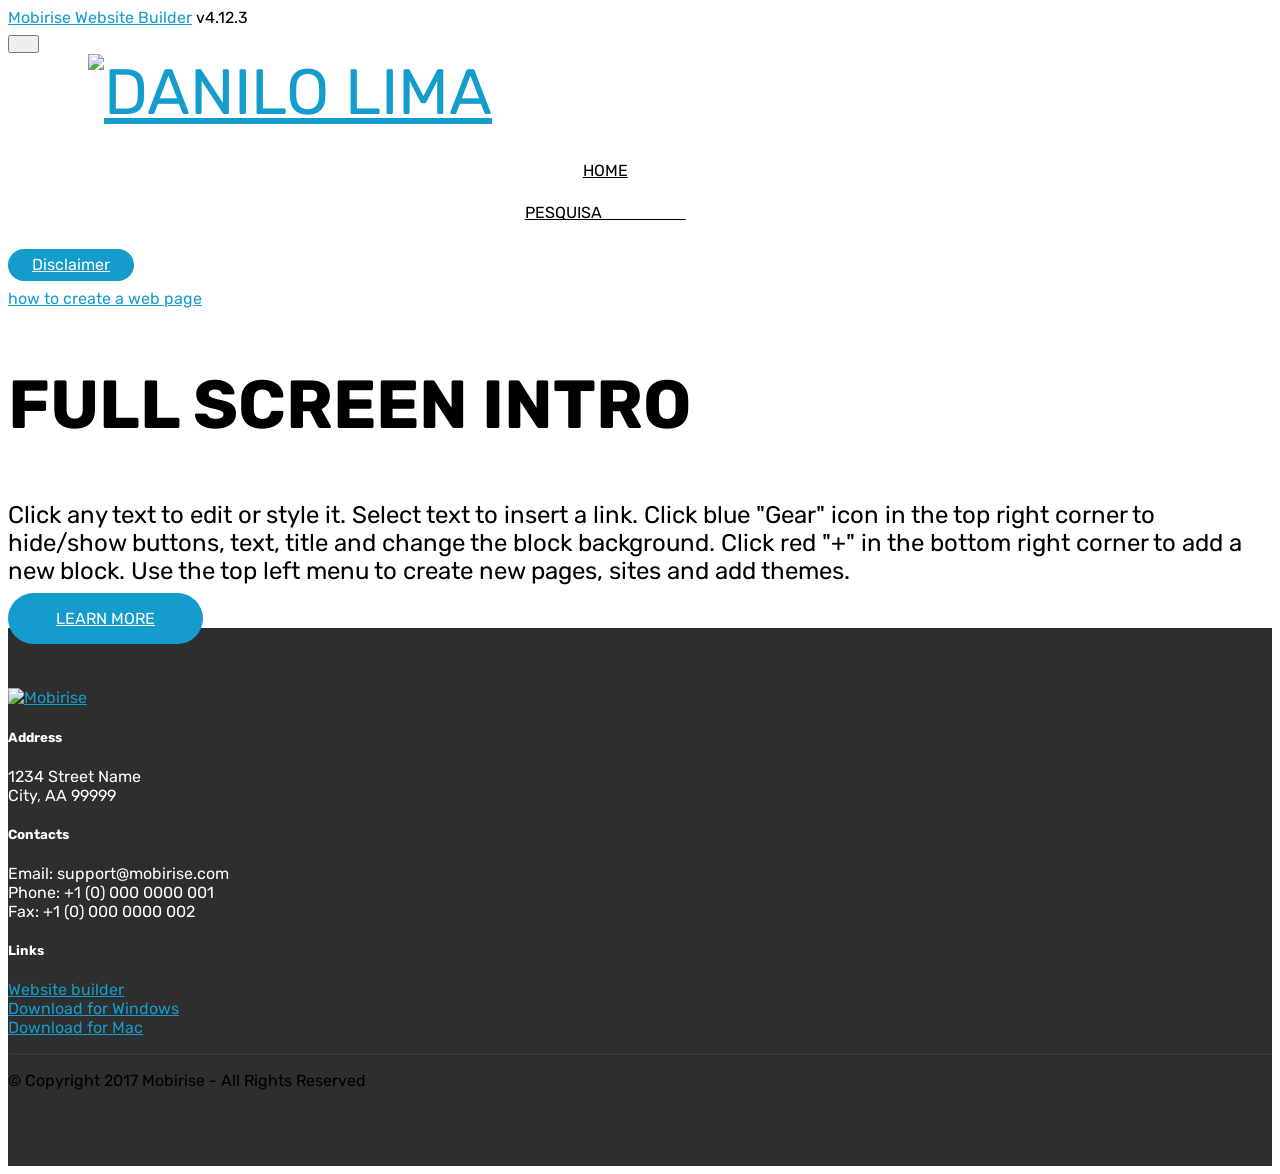
==== commit 2514a6d2: "create github pages" ====
--- a/index.html
+++ b/index.html
@@ -67,7 +67,7 @@
     </nav>
 </section>
 
-<section class="engine"><a href="https://mobirise.info">Mobirise</a></section><section class="cid-qTkA127IK8 mbr-fullscreen mbr-parallax-background" id="header2-1">
+<section class="engine"><a href="https://mobirise.info/h">how to create a web page</a></section><section class="cid-qTkA127IK8 mbr-fullscreen mbr-parallax-background" id="header2-1">
 
     
 
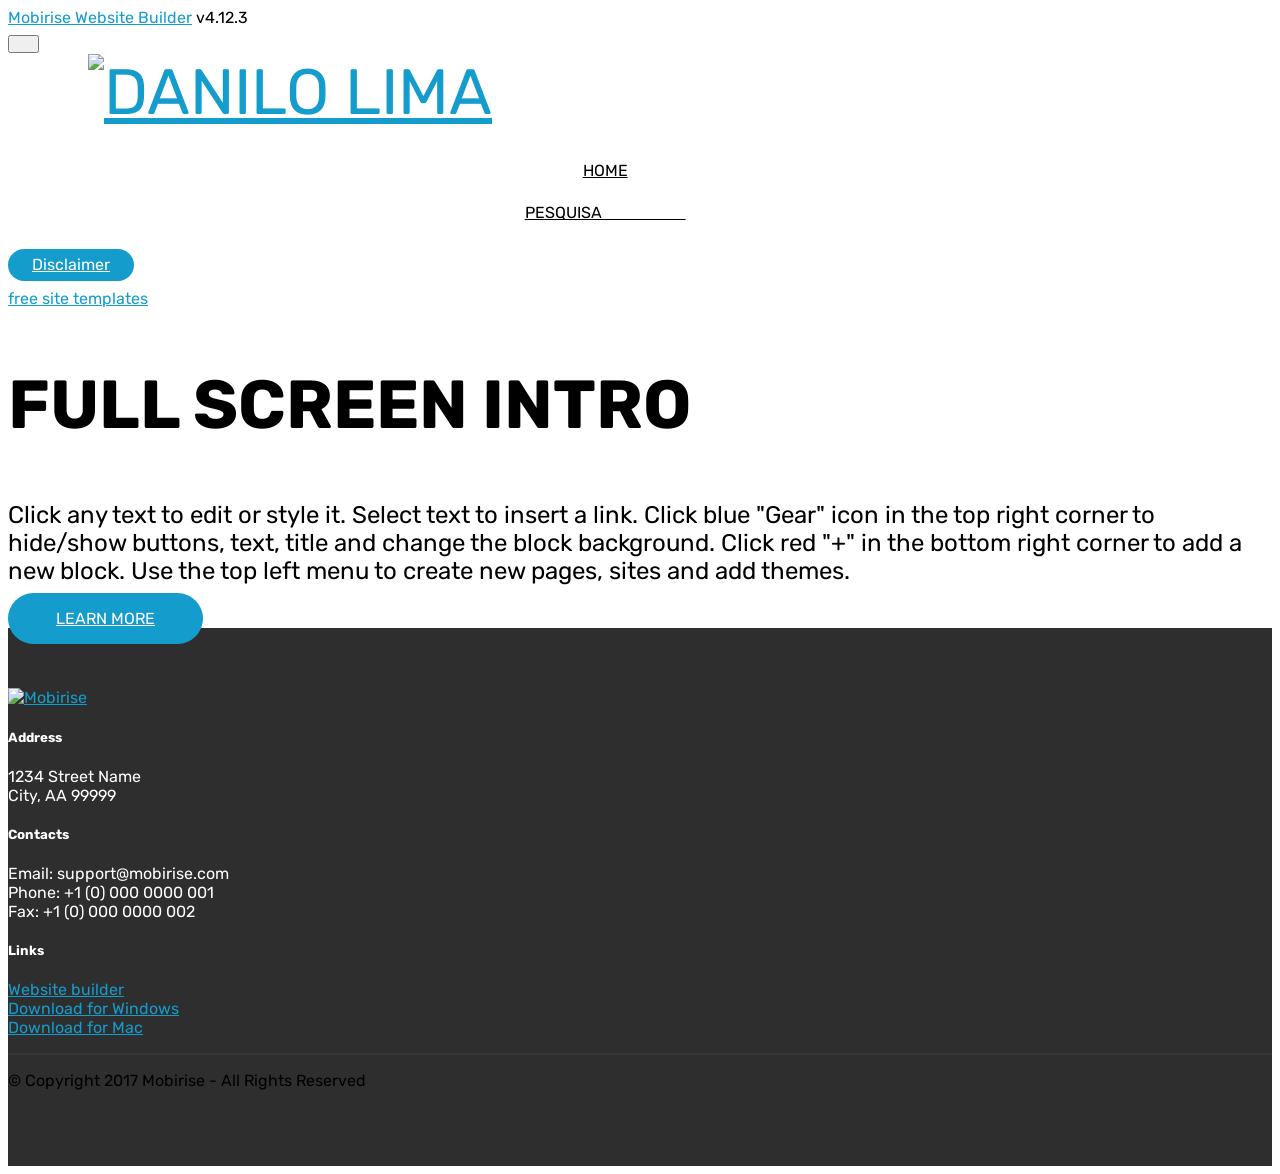
==== commit 7998209b: "create github pages" ====
--- a/index.html
+++ b/index.html
@@ -67,7 +67,7 @@
     </nav>
 </section>
 
-<section class="engine"><a href="https://mobirise.info/h">how to create a web page</a></section><section class="cid-qTkA127IK8 mbr-fullscreen mbr-parallax-background" id="header2-1">
+<section class="engine"><a href="https://mobirise.info/l">free site templates</a></section><section class="cid-qTkA127IK8 mbr-fullscreen mbr-parallax-background" id="header2-1">
 
     
 
